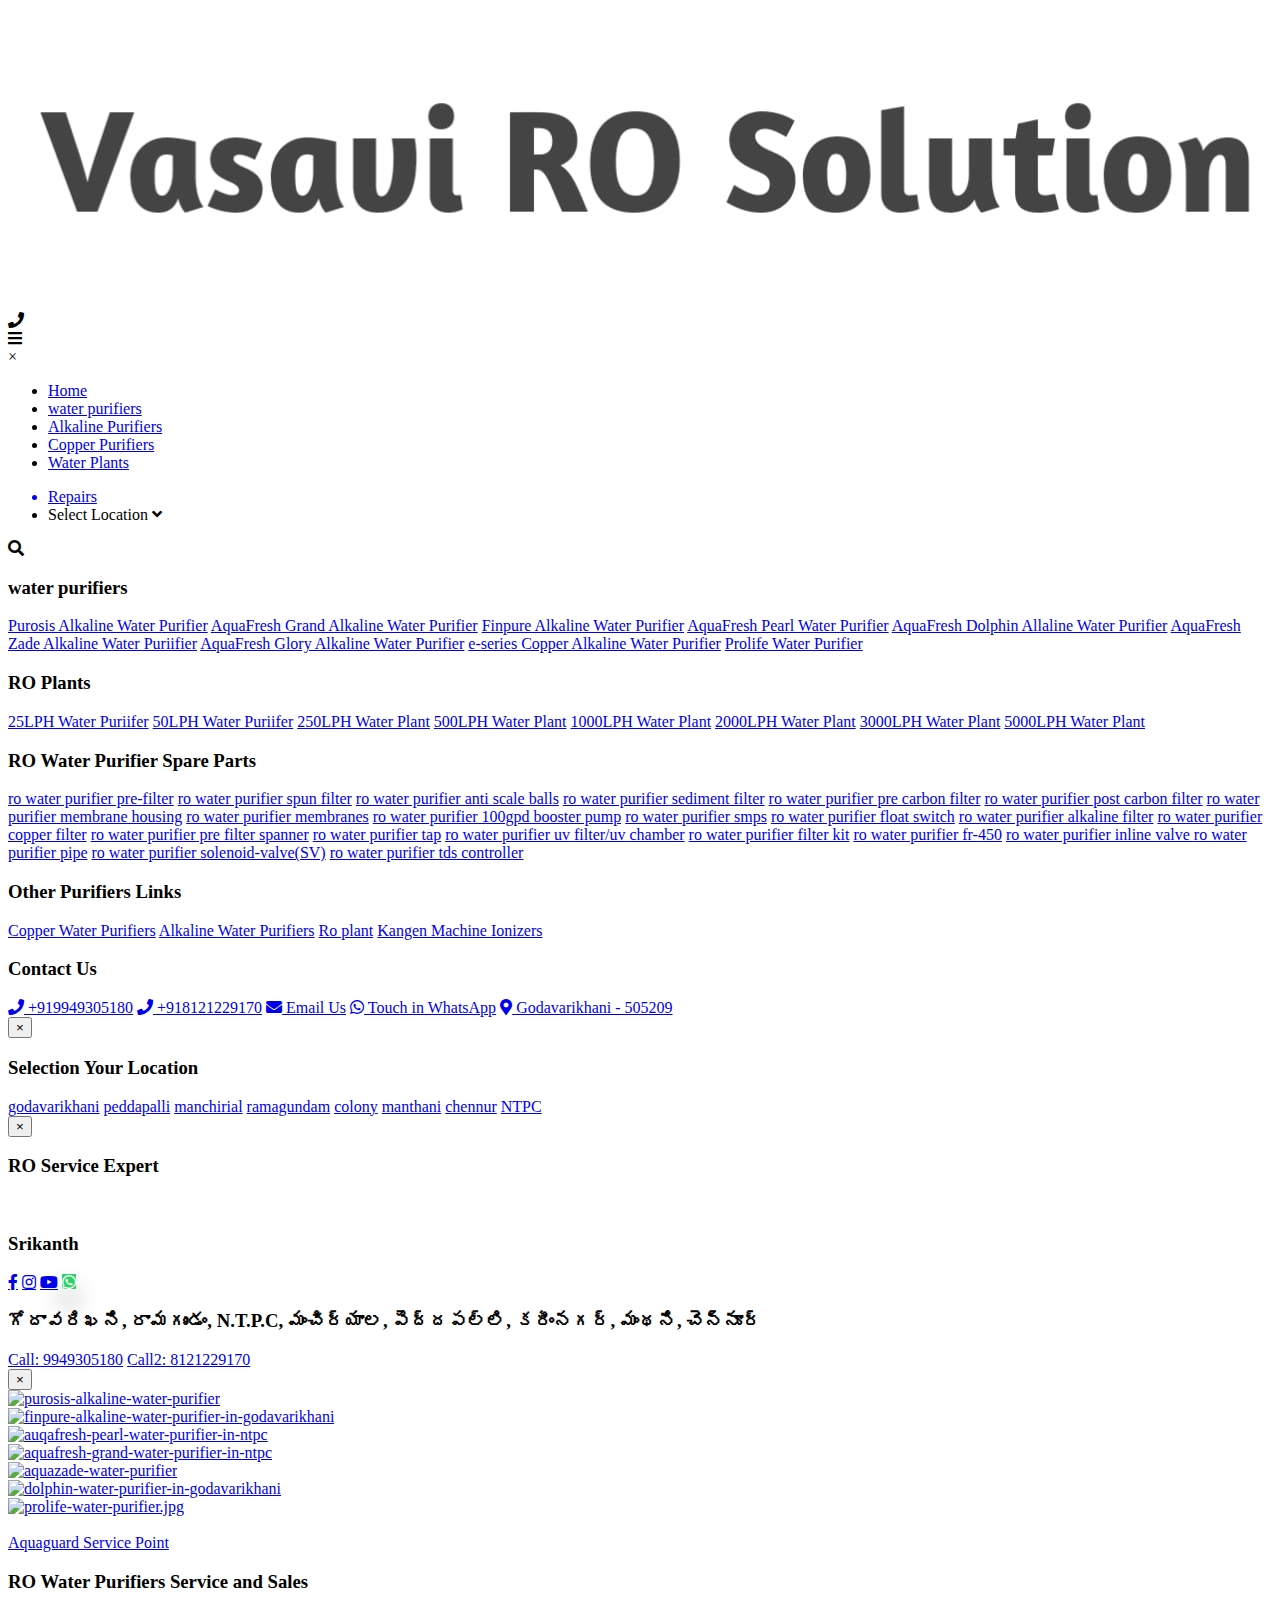
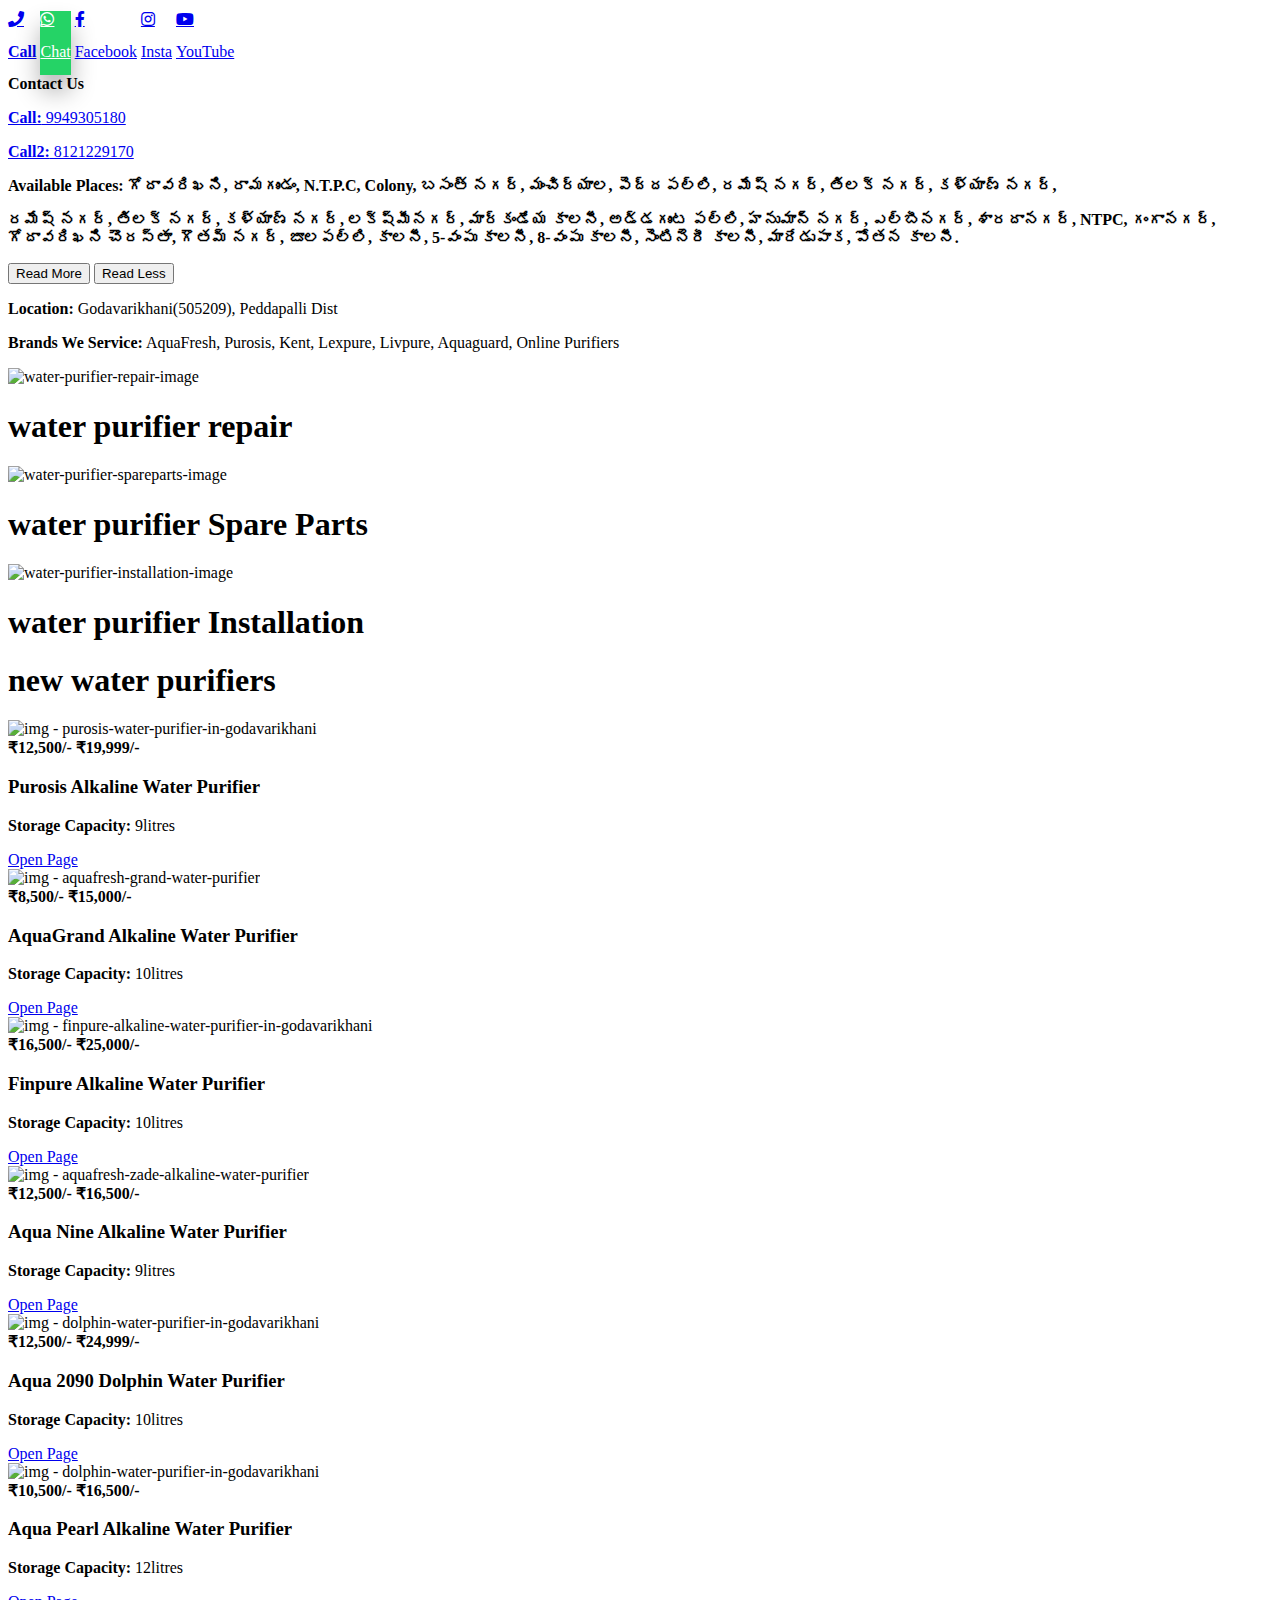
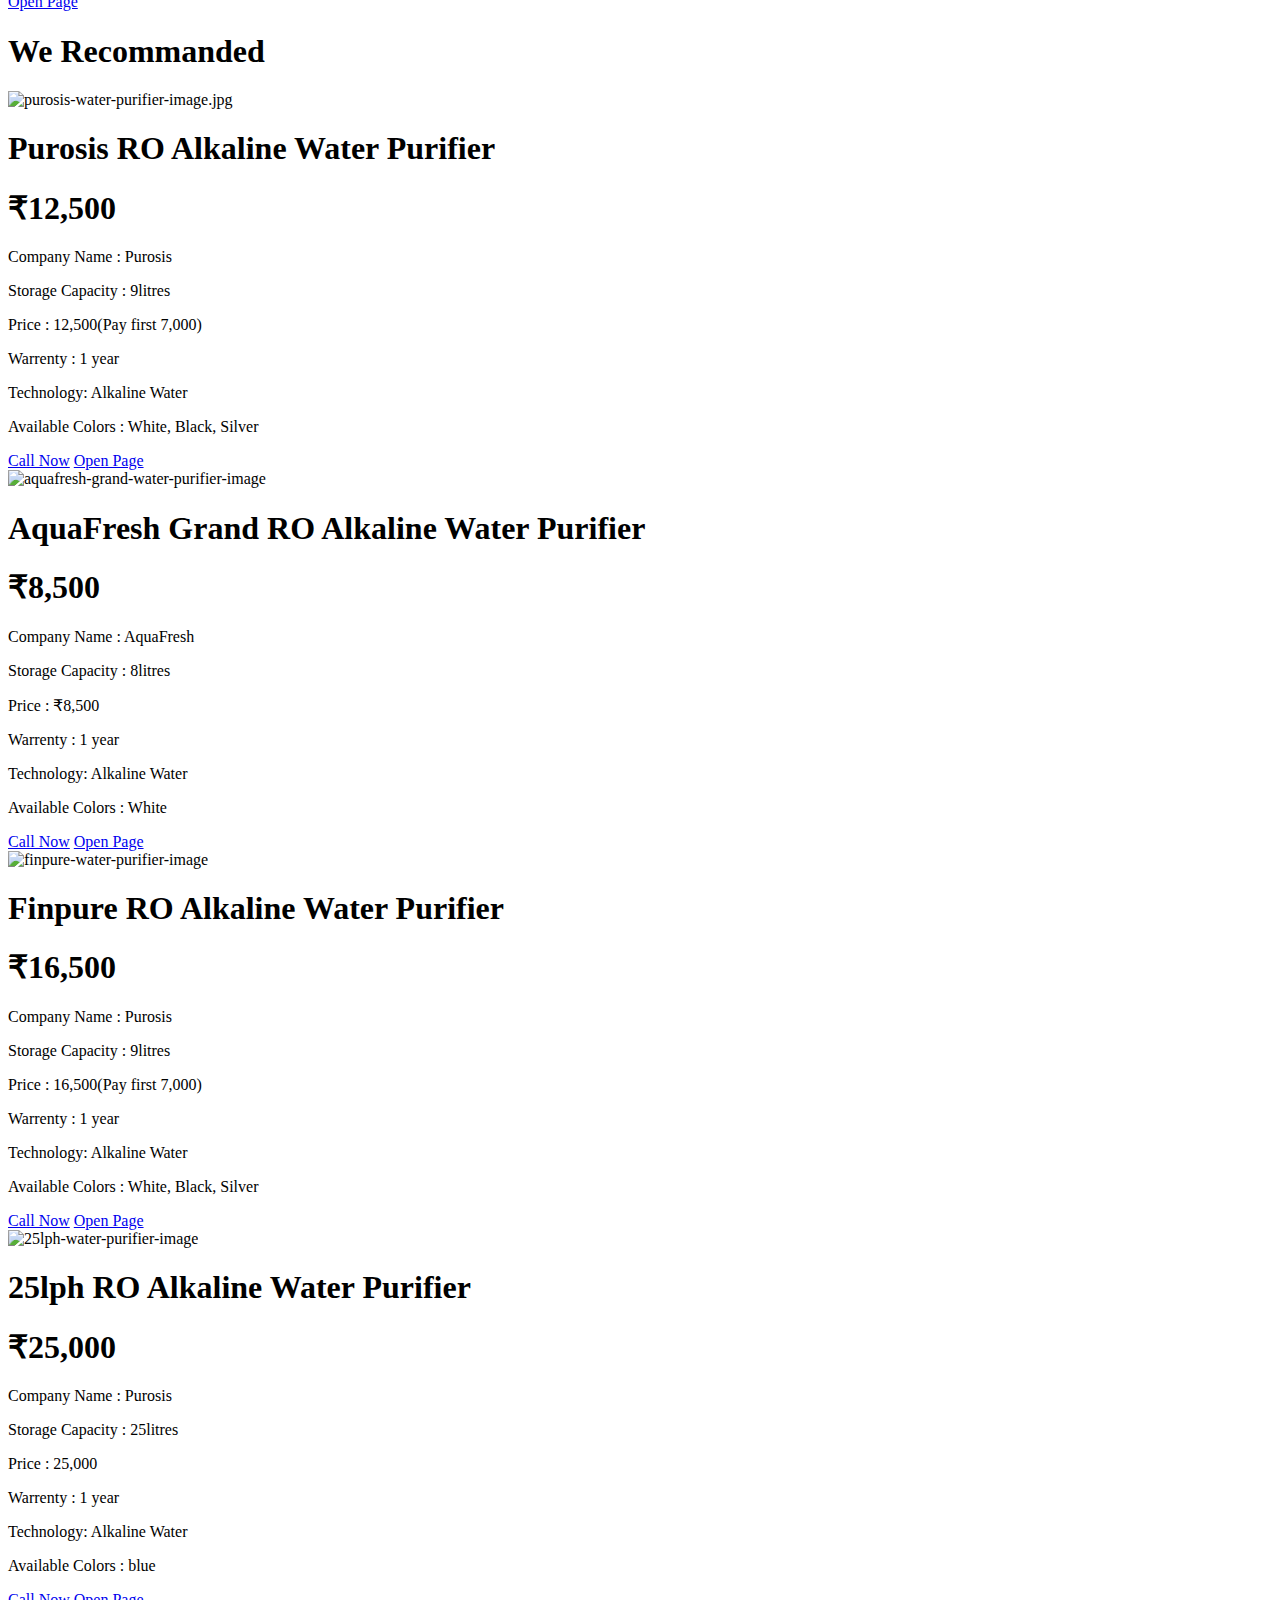
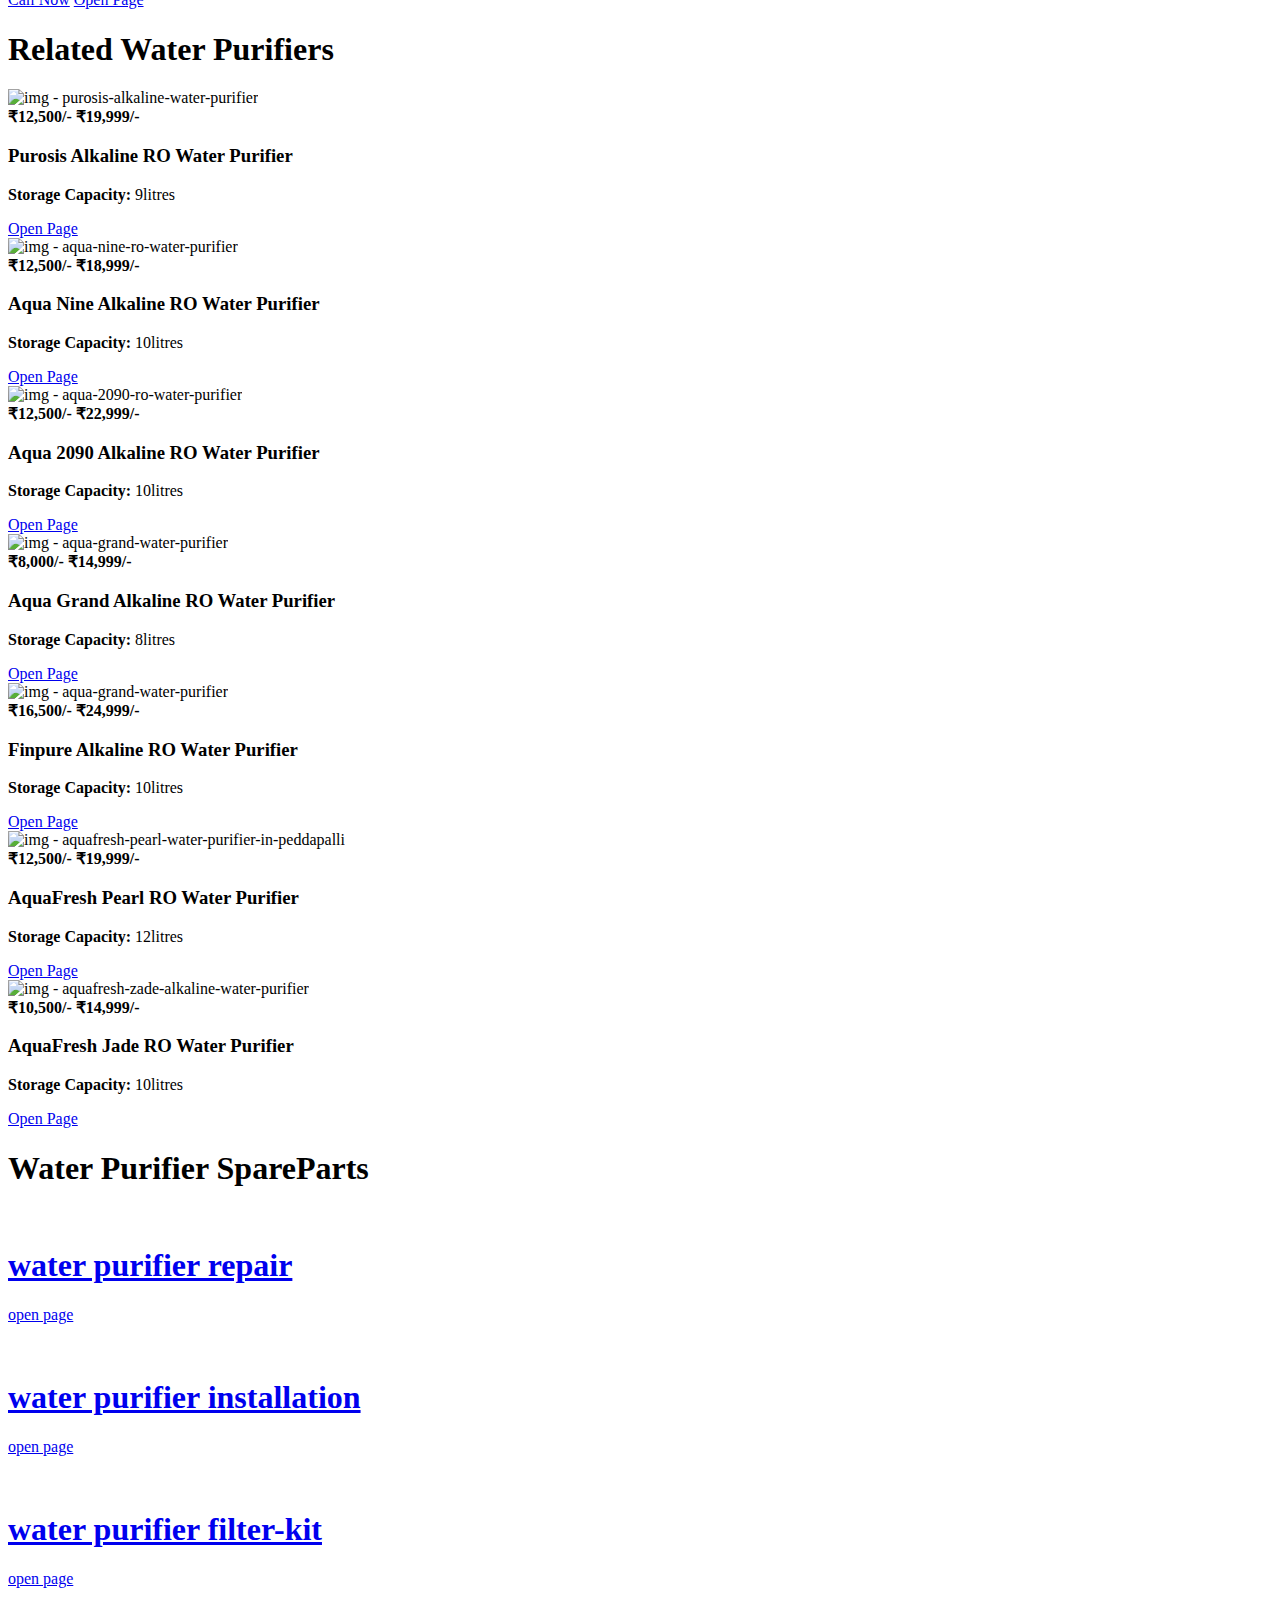
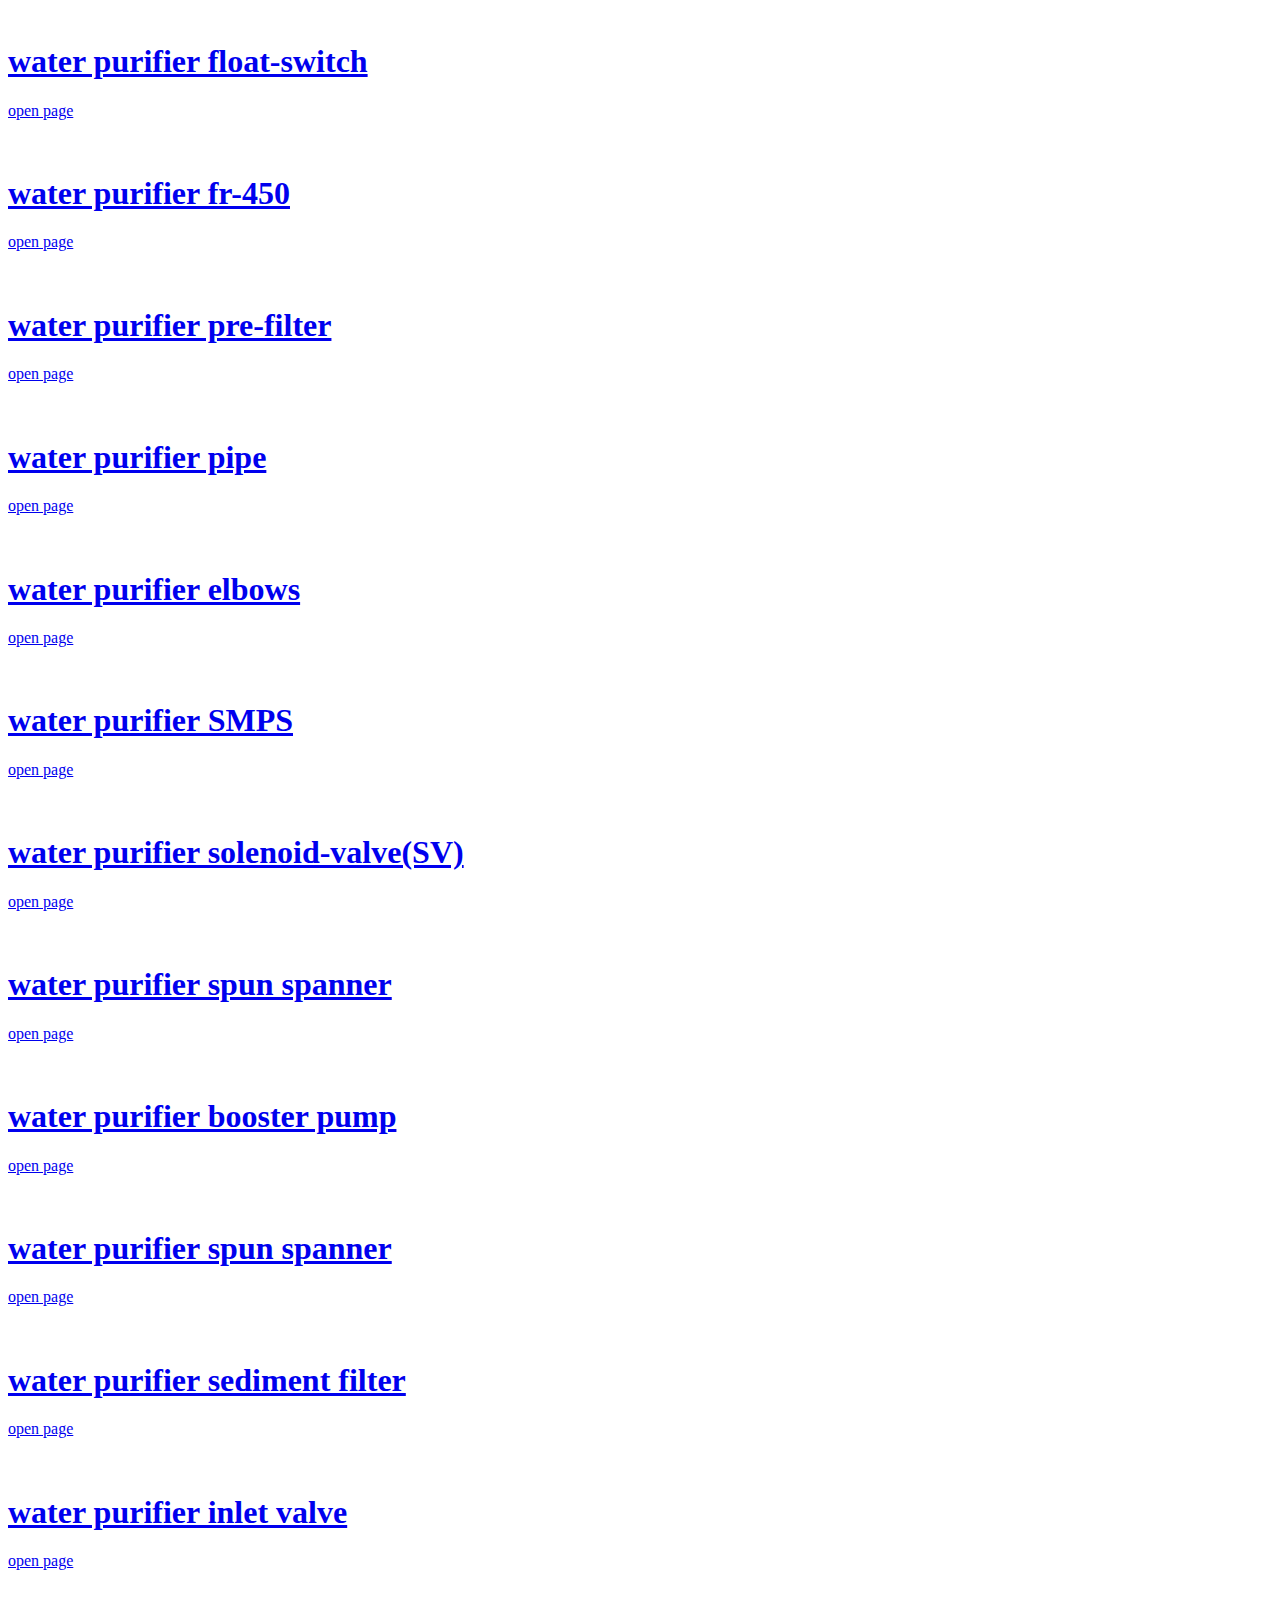
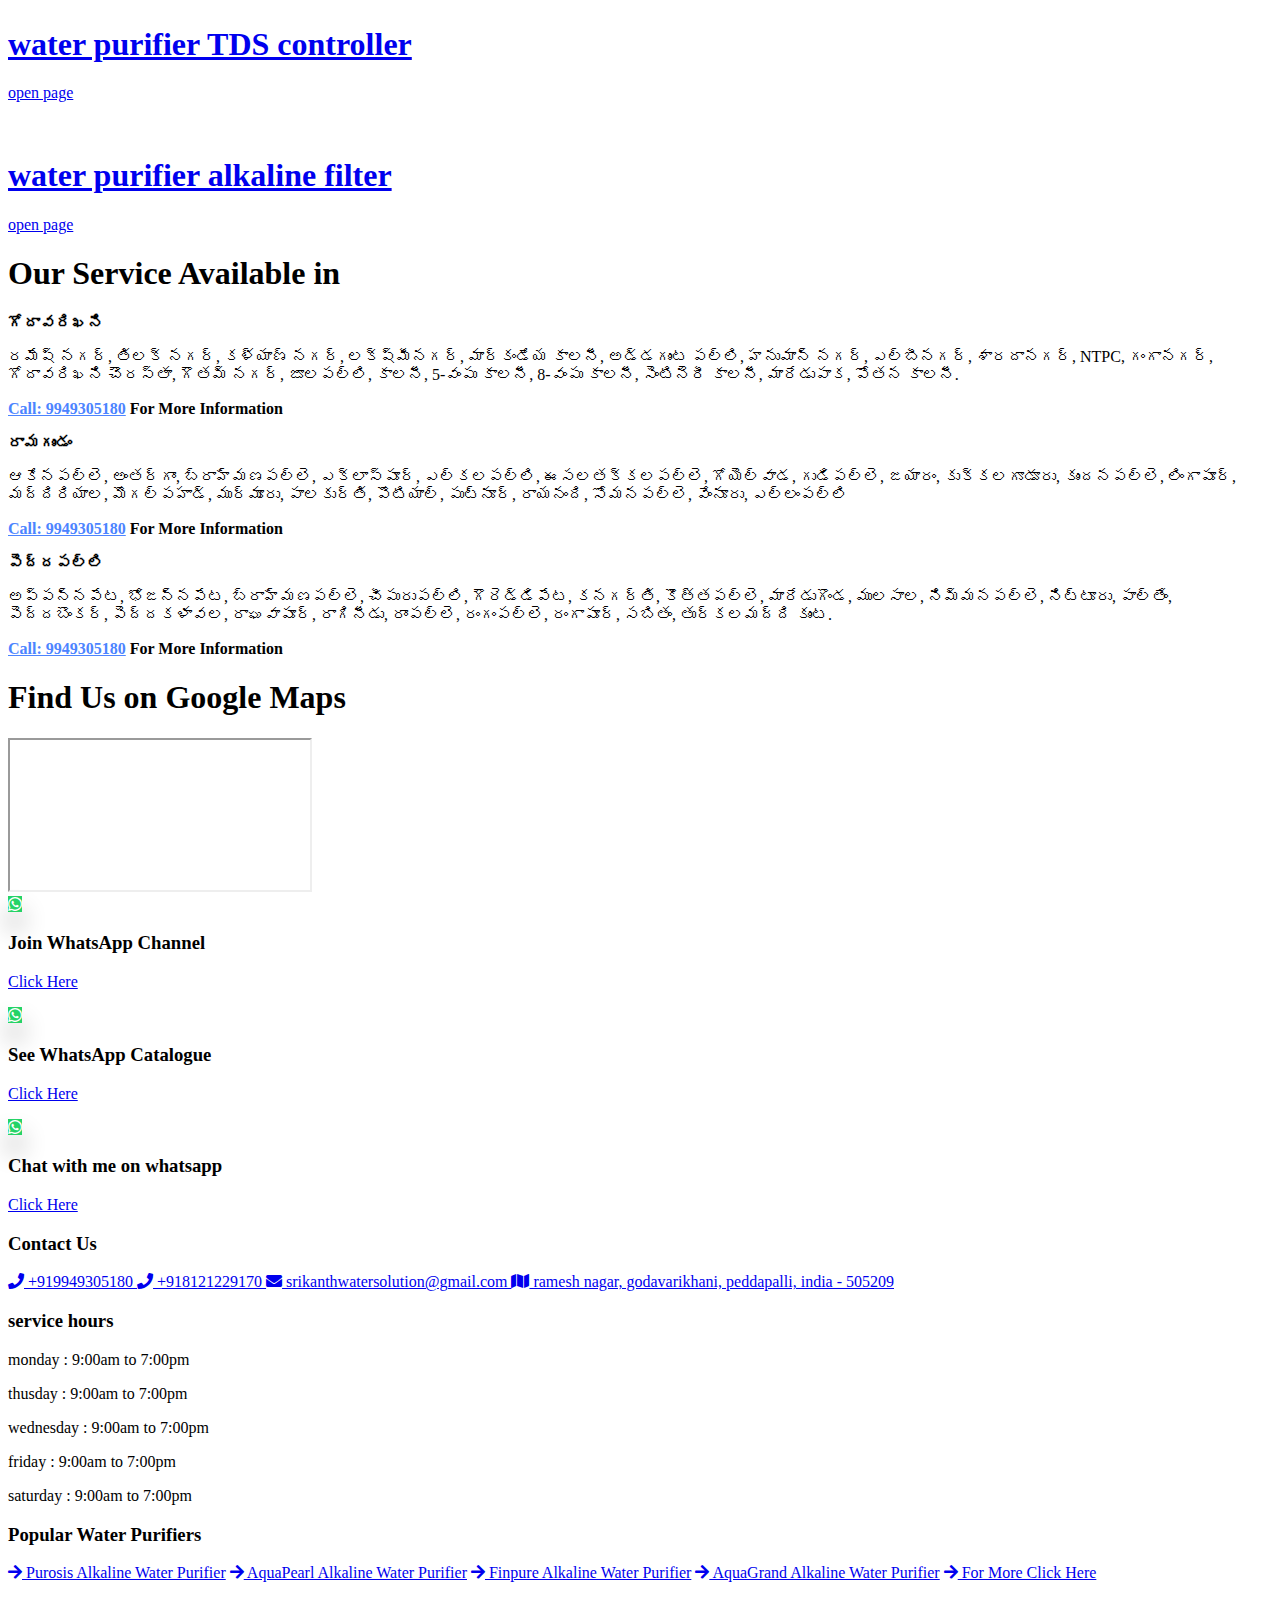
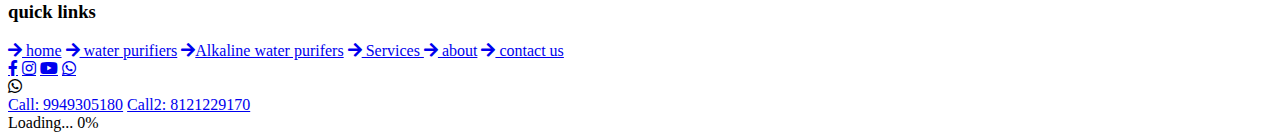
==== index.html @ 0ab2801c "Add files via upload" ====
<!DOCTYPE html>
<html lang="en">

<head>

    <meta charset="UTF-8">
    <meta http-equiv="X-UA-Compatible" content="IE=edge">
    <meta name="viewport" content="width=device-width, initial-scale=1.0">

    <meta name="author" content="Kodam Srikanth">

    <meta name="keywords" content="RO Water Purifiers Service and Sales, RO Water Purifiers Service and Sales in Godavarikhani, Srikanth Water Solution, water purifier sales in Godavarikhani (505209), Godavarikhani (505208), Peddapalli (505172), 
    Colony (405206), and Manchirial (504208) water purifier services, RO water purifiers, Alkaline water purifiers, Copper water purifiers, water purification solutions, purosis ro water purifier, 
    purosis ro water purifier in godavarikhani, water purifier installation, godavarikhani ro water purifiers" />

    <meta name="description"
        content="Srikanth Water Solution offers RO Water Purifiers Service and Sales in Godavarikhani (505209), Godavarikhani (505208), Peddapalli (505172), 
    Colony (405206), and Manchirial (504208). Ensure pure, safe, and healthy water with our high-quality water purifiers." />

    <meta property="og:site_name" content="Srikanth Water Solution">

    <meta property="og:url" content="https://www.srikanthwatersolution.com/">

    <meta property="og:type" content="website/product">

    <meta property="og:title" content="RO Water Purifiers Service and Sales by Srikanth Water Solution">

    <meta property="og:description" content="Srikanth Water Solution offers Aquafresh dolphin water purifier sales and services in Godavarikhani (505209), Godavarikhani (505208), Peddapalli (505172), 
    Colony (405206), and Manchirial (504208). Ensure pure, safe, and healthy water with our high-quality water purifiers.">

    <meta property="og:image" content="https://www.srikanthwatersolution.com/srikanth-water-solution-logo.jpg">

    <link rel="icon" type="image/png" href="srikanth-water-solution-favicon-logo.jpg" />

    <link rel="canonical" href="https://www.srikanthwatersolution.com/" />

    <title>RO Water Purifiers Service and Sales - Srikanth Water Solution</title>

    <link rel="stylesheet" href="css/swiper-bundle.min.css" />
    <!-- font awesome cdn link -->
    <link rel="stylesheet" href="https://cdnjs.cloudflare.com/ajax/libs/font-awesome/5.15.3/css/all.min.css">
    <!-- custom css file link -->
    <link rel="stylesheet" href="css/stylesws.css" type="text/css" />

</head>


<body>

    <!-- header section starts  -->

    <header class="header">

        <nav class="navbar nav-1">
            <section class="flex">
                <a href="index.html" class="logo"><img src="logo.jpg" alt="srikanth-water-solution-logo"></a>
                <div class="icons">
                    <div class="fas fa-phone" id="openContactPopupButton"></div>
                </div>
            </section>
        </nav>

        <nav class="navbar nav-2">
            <section class="flex">
                <div id="menu-btn" class="fas fa-bars"></div>
                <div class="menu">
                    <span id="menu-close-btn" onclick="toggleMenu()">&times;</span>
                    <ul>
                        <li><a href="index.html">Home</a></li>
                        <li><a href="ro-water-purifiers.html" target="_blank">water purifiers</a></li>
                        <li><a href="alkaline-water-purifiers.html" target="_blank">Alkaline Purifiers</a></li>
                        <li><a href="copper-water-purifiers.html" target="_blank">Copper Purifiers</a></li>
                        <li><a href="ro-plants.html" target="_blank">Water Plants</a></li>
                    </ul>
                </div>

                </div>
                <ul>
                    <a href="ro-water-purifier-service.html" target="_blank">
                        <li>
                            <div class="location-container">
                                <span class="location-text"> Repairs </span>
                            </div>
                        </li>
                    </a>

                    <li><a id="OpenLocationPopup"> Select Location <i class="fas fa-angle-down"></i></a></li>

                </ul>
                <div class="search-btn" id="cart-btn">
                    <i class="fas fa-search"></i>
                </div>
            </section>
        </nav>
    </header>

    <!-- header section ends -->

    <!-- search-btn-container section starts here -->

    <section class="search-btn-container">

        <div class="products-container">

            <div class="box-container">

                <div class="box">
                    <h3 class="title">water purifiers</h3>
                    <div class="flex">
                        <a href="ro-water-purifiers-pages/purosis-ro-water-purifier.html" target="_blank">Purosis
                            Alkaline Water Purifier</a>
                        <a href="ro-water-purifiers-pages/aquafresh-grand-ro-water-purifier.html"
                            target="_blank">AquaFresh Grand Alkaline Water Purifier</a>
                        <a href="ro-water-purifiers-pages/finpure-ro-water-purifier.html" target="_blank">Finpure
                            Alkaline Water Purifier</a>
                        <a href="ro-water-purifiers-pages/aquafresh-pearl-ro-water-purifier.html"
                            target="_blank">AquaFresh Pearl Water Purifier</a>
                        <a href="ro-water-purifiers-pages/aquafresh-dolphin-ro-water-purifier.html"
                            target="_blank">AquaFresh Dolphin Allaline Water Purifier</a>
                        <a href="ro-water-purifiers-pages/aquafresh-zade-ro-water-purifier.html"
                            target="_blank">AquaFresh Zade Alkaline Water Puriifier</a>
                        <a href="ro-water-purifiers-pages/aquafresh-glory-ro-water-purifier.html"
                            target="_blank">AquaFresh Glory Alkaline Water Purifier</a>
                        <a href="ro-water-purifiers-pages/eseries-ro-water-purifier.html" target="_blank">e-series
                            Copper Alkaline Water Purifier</a>
                        <a href="ro-water-purifiers-pages/prolife-ro-water-purifier.html" target="_blank">Prolife Water
                            Purifier </a>
                    </div>
                </div>

                <div class="box">
                    <h3 class="title">RO Plants</h3>
                    <div class="flex">
                        <a href="ro-plants-pages/25lph-ro-water-purifier.html" target="_blank">25LPH Water Puriifer</a>
                        <a href="ro-plants-pages/50lph-ro-water-purifier.html" target="_blank">50LPH Water Puriifer</a>
                        <a href="ro-plants-pages/250lph-ro-plant.html" target="_blank">250LPH Water Plant</a>
                        <a href="ro-plants-pages/500lph-ro-plant.html" target="_blank">500LPH Water Plant</a>
                        <a href="ro-plants-pages/1000lph-ro-plant.html" target="_blank">1000LPH Water Plant</a>
                        <a href="ro-plants-pages/2000lph-ro-plant.html" target="_blank">2000LPH Water Plant</a>
                        <a href="ro-plants-pages/3000lph-ro-plant.html" target="_blank">3000LPH Water Plant</a>
                        <a href="ro-plants-pages/5000lph-ro-plant.html" target="_blank">5000LPH Water Plant</a>
                    </div>
                </div>

                <div class="box">
                    <h3 class="title">RO Water Purifier Spare Parts</h3>
                    <div class="flex">

                        <a href="rospareparts-pages/ro-water-purifier-pre-filter.html" target="_blank">ro water purifier
                            pre-filter</a>
                        <a href="rospareparts-pages/ro-water-purifier-spun-filter.html" target="_blank">ro water
                            purifier spun filter</a>
                        <a href="rospareparts-pages/ro-water-purifier-anti-scale-balls.html" target="_blank">ro water
                            purifier anti scale balls</a>
                        <a href="rospareparts-pages/ro-water-purifier-sediment-filter.html" target="_blank">ro water
                            purifier sediment filter</a>
                        <a href="rospareparts-pages/ro-water-purifier-pre-carbon-filter.html" target="_blank">ro water
                            purifier pre carbon filter</a>
                        <a href="rospareparts-pages/ro-water-purifier-post-carbon-filter.html" target="_blank">ro water
                            purifier post carbon filter</a>

                        <a href="rospareparts-pages/ro-water-purifier-membrane-housing.html" target="_blank">ro water
                            purifier membrane housing</a>
                        <a href="rospareparts-pages/ro-water-purifier-membranes.html" target="_blank">ro water purifier
                            membranes</a>
                        <a href="rospareparts-pages/ro-water-purifier-100gpd-booster-pump.html" target="_blank">ro water
                            purifier 100gpd booster pump</a>
                        <a href="rospareparts-pages/ro-water-purifier-smps.html" target="_blank">ro water purifier
                            smps</a>
                        <a href="rospareparts-pages/ro-water-purifier-float-switch.html" target="_blank">ro water
                            purifier float switch</a>
                        <a href="rospareparts-pages/ro-water-purifier-alkaline-filter.html" target="_blank">ro water
                            purifier alkaline filter</a>

                        <a href="rospareparts-pages/ro-water-purifier-copper-filter.html" target="_blank">ro water
                            purifier copper filter</a>
                        <a href="rospareparts-pages/ro-water-purifier-pre-filter-spanner.html" target="_blank">ro water
                            purifier pre filter spanner</a>
                        <a href="rospareparts-pages/ro-water-purifier-tap.html" target="_blank">ro water purifier
                            tap</a>
                        <a href="rospareparts-pages/ro-water-purifier-uv-filter.html" target="_blank">ro water purifier
                            uv filter/uv chamber</a>
                        <a href="rospareparts-pages/ro-water-purifier-filter-kit.html" target="_blank">ro water purifier
                            filter kit</a>
                        <a href="rospareparts-pages/ro-water-purifier-fr-450.html" target="_blank">ro water purifier
                            fr-450</a>

                        <a href="rospareparts-pages/ro-water-purifier-inline-valve.html" target="_blank">ro water
                            purifier inline valve </a>
                        <a href="rospareparts-pages/ro-water-purifier-pipe.html" target="_blank">ro water purifier
                            pipe</a>
                        <a href="rospareparts-pages/ro-water-purifier-solenoid-valve(SV).html" target="_blank">ro water
                            purifier solenoid-valve(SV)</a>
                        <a href="rospareparts-pages/ro-water-purifier-tds-controller.html" target="_blank">ro water
                            purifier tds controller</a>

                    </div>
                </div>

                <div class="box">
                    <h3 class="title">Other Purifiers Links</h3>
                    <div class="flex">
                        <a href="copper-water-purifiers.html" target="_blank">Copper Water Purifiers</a>
                        <a href="alkaline-water-purifiers.html" target="_blank">Alkaline Water Purifiers</a>
                        <a href="ro-plants.html" target="_blank">Ro plant</a>
                        <a href="kangen-machine-inoziers.html" target="_blank">Kangen Machine Ionizers</a>
                    </div>
                </div>

            </div>

        </div>
    </section>

    <!-- search-btn-container section starts here -->

    <!-- contact-popup section starts -->
    <section class="contact-popup" id="contactPopup">
        <div class="popup-box-container">
            <div class="popup-box">
                <div class="popup-content">
                    <div class="popup-header">
                        <h3>Contact Us</h3>
                    </div>
                    <a href="tel:+919949305180" class="contact-popup-btn"><i class="fas fa-phone"></i> +919949305180</a>
                    <a href="tel:+918121229170" class="contact-popup-btn"><i class="fas fa-phone"></i> +918121229170</a>
                    <a href="mailto:srikanthwatersolution@gmail.com" class="contact-popup-btn"><i
                            class="fas fa-envelope"></i> Email Us</a>
                    <a href="https://wa.me/9949305180?text= I need more information on ro water purifiers and sales"
                        class="contact-popup-btn" target="_blank"><i class="fab fa-whatsapp"></i> Touch in WhatsApp</a>
                    <a href="https://maps.app.goo.gl/6r3pbGeqjccLcT758" class="contact-popup-btn" target="_blank"><i
                            class="fas fa-map-marker-alt"></i> Godavarikhani - 505209</a>
                </div>
            </div>
        </div>
        <button class="close-popup-btn">&times;</button>
    </section>
    <!-- contact-popup section ends -->

    <!-- social-popup section starts   -->

    <section class="location-popup" id="popup">
        <div class="box-container">
            <div class="box">
                <div class="content">
                    <div class="location">
                        <h3>Selection Your Location</h3>
                    </div>
                    <div class="box-container-2">
                        <div class="box-2">
                            <div class="flex" id="optionsContainer">
                                <a href="godavarikhani/ro-water-purifier-service-and-sales-godavarikhani.html"
                                    target="_blank"><span>godavarikhani</span></a>
                                <a href="peddapalli/ro-water-purifier-service-and-sales-peddapalli.html"
                                    target="_blank"><span>peddapalli</span></a>
                                <a href="manchirial/ro-water-purifier-service-and-sales-manchirial.html"
                                    target="_blank"><span>manchirial</span></a>
                                <a href="ramagundam/ro-water-purifier-service-and-sales-ramagundam.html"
                                    target="_blank"><span>ramagundam</span></a>
                                <a href="colony/ro-water-purifier-service-and-sales-colony.html"
                                    target="_blank"><span>colony</span></a>
                                <a href="manthani/ro-water-purifier-service-and-sales-manthani.html"
                                    target="_blank"><span>manthani</span></a>
                                <a href="chennur/ro-water-purifier-service-and-sales-chennur.html"
                                    target="_blank"><span>chennur</span></a>
                                <a href="ntpc/ro-water-purifier-service-and-sales-ntpc.html"
                                    target="_blank"><span>NTPC</span></a>
                            </div>
                        </div>
                    </div>
                </div>
            </div>
        </div>
        <button class="social-close-btn">&times;</button>
    </section>

    <!-- social-popup section ends -->

    <!-- ro-service-popup section starts here -->

    <section class="ro-service-popup" id="ro-service-popup">
        <div class="popup-container">
            <div class="popup-box">
                <h3 class="popup-title">RO Service Expert</h3>
                <div class="popup-about">
                    <img src="images/pic-1.png" alt="">
                    <h3>Srikanth</h3>
                    <div class="popup-social">
                        <a href="https://www.facebook.com/srikanthwatersolution/" target="_blank"
                            class="fab fa-facebook-f"></a>
                        <a href="https://www.instagram.com/srikanth_water_solution/" target="_blank"
                            class="fab fa-instagram"></a>
                        <a href="https://youtube.com/@srikanthwatersolution/" target="_blank"
                            class="fab fa-youtube"></a>

                        <a href="https://wa.me/9949305180?text= I need more information on ro water purifiers and sales"
                            target="_blank" class="fab fa-whatsapp"
                            style="background-color: #25D366; border: none; color: #fff; box-shadow: 0 1rem 1.5rem rgba(0,0,0,.3);"></a>
                    </div>
                </div>

                <div class="popup-content">
                    <div class="popup-location">
                        <h3>గోదావరిఖని, రామగుండం, N.T.P.C, మంచిర్యాల, పెద్దపల్లి, కరీంనగర్, మంథని, చెన్నూర్ </h3>
                    </div>
                    <div class="popup-call-buttons">
                        <a href="tel:+919949305180" class="popup-call-to-action-btn">Call: 9949305180</a>
                        <a href="tel:+918121229170" class="popup-call-to-action-btn">Call2: 8121229170</a>
                    </div>
                </div>
            </div>
        </div>
        <button class="popup-close-btn">&times;</button>
    </section>

    <!-- ro-service-popup section ends here -->

    <!-- nheader-water-purifiers section starts -->

    <section class="header-water-purifiers">

        <div class="swiper header-water-purifiers-slider">

            <div class="swiper-wrapper">

                <div class="swiper-slide slide">
                    <a href="ro-water-purifiers-pages/purosis-ro-water-purifier.html" target="_blank">
                        <div class="image">
                            <img src="waterpurifier-images/purosis-alkaline-water-purifier.jpg"
                                alt="purosis-alkaline-water-purifier">
                        </div>
                    </a>
                </div>

                <div class="swiper-slide slide">
                    <a href="ro-water-purifiers-pages/aquafresh-pearl-ro-water-purifier.html" target="_blank">
                        <div class="image">
                            <img src="waterpurifier-images/aquafresh-ro-water-purifier.jpg"
                                alt="finpure-alkaline-water-purifier-in-godavarikhani">
                        </div>
                    </a>
                </div>

                <div class="swiper-slide slide">
                    <a href="ro-water-purifiers-pages/aqua-2090-ro-water-purifier.html" target="_blank">
                        <div class="image">
                            <img src="waterpurifier-images/aqua-2090-ro-water-purifier.jpg"
                                alt="auqafresh-pearl-water-purifier-in-ntpc">
                        </div>
                    </a>
                </div>

                <div class="swiper-slide slide">
                    <a href="ro-water-purifiers-pages/aquafresh-grand-ro-water-purifier.html" target="_blank">
                        <div class="image">
                            <img src="waterpurifier-images/aqua-grand-water-purifier.webp"
                                alt="aquafresh-grand-water-purifier-in-ntpc">
                        </div>
                    </a>
                </div>

                <div class="swiper-slide slide">
                    <a href="ro-water-purifiers-pages/finpure-ro-water-purifier.html" target="_blank">
                        <div class="image">
                            <img src="waterpurifier-images/finpure-ro-water-purifier.jpg" alt="aquazade-water-purifier">
                        </div>
                    </a>
                </div>

                <div class="swiper-slide slide">
                    <a href="ro-water-purifiers-pages/aquafresh-grand-ro-water-purifier.html" target="_blank">
                        <div class="image">
                            <img src="waterpurifier-images/aquafresh-ro-water-purifier.jpg"
                                alt="dolphin-water-purifier-in-godavarikhani">
                        </div>
                    </a>
                </div>

                <div class="swiper-slide slide">
                    <a href="ro-water-purifiers-pages/aquafresh-zade-ro-water-purifier.html" target="_blank">
                        <div class="image">
                            <img src="waterpurifier-images/aqua-jade-water-purifier.jpg"
                                alt="prolife-water-purifier.jpg">
                        </div>
                    </a>
                </div>

                <div class="swiper-slide slide">
                    <a href="ro-plants-pages/25lph-ro-water-purifier.html" target="_blank">
                        <div class="image">
                            <img src="waterpurifier-images/25lph-water-purifier-in-godavarikhani.jpg" alt="">
                        </div>
                    </a>
                </div>

            </div>


        </div>

    </section>

    <!-- header-water-purifiers section ends -->

        <!-- more-purifier btn section starts  -->

        <section class="more-purifier-btn">

            <a href="ro-water-purifiers.html" class="btn" target="_blank">Aquaguard Service Point</a>
    
        </section>
        <!--  more-purifier btnsection ends -->

    <!--water-purifier-section section starts  -->

    <section class="water-purifier-section">

        <!-- <div class="water-purifier-image">
        <img src="waterpurifier-images/purosis-water-purifier-image.jpg" alt="img - purosis-water-purifier-image">
    </div> -->

        <div class="contact-information">
            <h3 class="water-purifier-name">RO Water Purifiers Service and Sales </h3>
            <div class="social-media-buttons">
                <a href="tel:+919949305180" class="fas fa-phone">
                    <p>Call</p>
                </a>

                <a href="https://wa.me/9949305180?text= I need more information on ro water purifiers and sales"
                    target="_blank" class="fab fa-whatsapp"
                    style="background-color: #25D366; border: none; color: #fff; box-shadow: 0 1rem 1.5rem rgba(0,0,0,.3);">
                    <p>Chat</p>
                </a>

                <a href="https://www.facebook.com/srikanthwatersolution/" class="fab fa-facebook-f" target="_blank">
                    <p>Facebook</p>
                </a>
                <a href="https://www.instagram.com/srikanth_water_solution/" class="fab fa-instagram" target="_blank">
                    <p>Insta</p>
                </a>

                <a href="https://youtube.com/@srikanthwatersolution/" class="fab fa-youtube" target="_blank">
                    <p>YouTube</p>
                </a>
            </div>


            <div class="location-details">

                <!-- <div class="price-info">
                <strong class="price"> ₹12,500/- <span>₹15,000/-</span> </strong>
            </div> -->

                <div class="contact-us">
                    <strong class="price">Contact Us</strong>
                </div>

                <div class="buttons">
                    <a href="tel:+919949305180">
                        <p><b>Call:</b> 9949305180</p>
                    </a>
                    <a href="tel:+918121229170">
                        <p><b>Call2:</b> 8121229170</p>
                    </a>
                </div>

                <p><b>Available Places:</b> <span class="available-places"> <b>గోదావరిఖని, రామగుండం, N.T.P.C, Colony,
                            బసంత్ నగర్, మంచిర్యాల, పెద్దపల్లి, రమేష్ నగర్, తిలక్ నగర్, కళ్యాణ్ నగర్,</b> </span></p>
                <div class="more-content">
                    <p style="font-weight: 900;">రమేష్ నగర్, తిలక్ నగర్, కళ్యాణ్ నగర్, లక్ష్మీనగర్, మార్కండేయ కాలనీ,
                        అడ్డగుంట పల్లి,
                        హనుమాన్ నగర్, ఎల్బీనగర్, శారదానగర్, NTPC, గంగానగర్, గోదావరిఖని చౌరస్తా,
                        గౌతమ్ నగర్, జూలపల్లి, కాలనీ, 5-వంపు కాలనీ, 8-వంపు కాలనీ, సెంటినెరీ కాలనీ, మారేడుపాక, పోతన కాలనీ.
                    </p>
                </div>

                <button class="read-more-btn">Read More</button>
                <button class="read-less-btn">Read Less</button>
                </p>

                <p><b>Location:</b> Godavarikhani(505209), Peddapalli Dist</p>
                <p class="brands-we-service"><b>Brands We Service:</b> AquaFresh, Purosis, Kent, Lexpure, Livpure,
                    Aquaguard, Online Purifiers </p>



            </div>
        </div>
    </section>

    <!--water-purifier-section section ends -->

    <!-- category section ends  -->
    <section class="category">

        <div class="box-container">

            <div class="box">
                <img src="rospareparts-images/water-purifier-repair-image.png" alt="water-purifier-repair-image">
                <h1>water purifier repair</h1>
                <!-- <p>open profile</p> -->
            </div>

            <div class="box">
                <img src="rospareparts-images/water-purifier-spareparts-image.png"
                    alt="water-purifier-spareparts-image">
                <h1>water purifier Spare Parts</h1>
                <!-- <p>open profile</p> -->
            </div>
            
            <div class="box">
                <img src="rospareparts-images/water-purifier-installation-image.png"
                    alt="water-purifier-installation-image">
                <h1>water purifier Installation</h1>
                <!-- <p>open profile</p> -->
            </div>
                
        </div>

    </section>
    <!-- category section ends -->


    <!-- products section starts  -->

    <section class="ro-water-purifiers">

        <h1 class="ro-water-purifiers-heading"> <span> new water purifiers</span> </h1>

        <div class="box-container">

            <div class="box">
                <div class="image">
                    <img src="waterpurifier-images/purosis-water-purifier-in-godavarikhani.jpg"
                        alt="img - purosis-water-purifier-in-godavarikhani">
                    <!-- <video src="images/unboxing.mp4" loop muted autoplay alt="img check your internet"></video> -->
                </div>

                <div class="info">
                    <div class="subInfo">
                        <strong class="price"> ₹12,500/- <span>₹19,999/-</span> </strong>
                    </div>
                    <h3>Purosis Alkaline Water Purifier</h3>
                    <p><b> Storage Capacity:</b> 9litres</p>
                </div>

                <div class="btn-box">
                    <a href="ro-water-purifiers-pages/purosis-ro-water-purifier.html" class="ro-water-purifiers-btn"
                        target="_blank">Open Page</a>
                </div>

            </div>



            <div class="box">
                <div class="image">
                    <img src="waterpurifier-images/aqua-grand-water-purifier.webp"
                        alt="img - aquafresh-grand-water-purifier">
                </div>

                <div class="info">
                    <div class="subInfo">
                        <strong class="price"> ₹8,500/- <span>₹15,000/-</span> </strong>
                    </div>
                    <h3>AquaGrand Alkaline Water Purifier</h3>
                    <p><b> Storage Capacity:</b> 10litres</p>
                </div>

                <div class="btn-box">
                    <a href="ro-water-purifiers-pages/aquafresh-grand-ro-water-purifier.html"
                        class="ro-water-purifiers-btn" target="_blank">Open Page</a>
                </div>

            </div>


            <div class="box">
                <div class="image">
                    <img src="waterpurifier-images/finpure-ro-water-purifier.jpg"
                        alt="img - finpure-alkaline-water-purifier-in-godavarikhani">
                </div>

                <div class="info">
                    <div class="subInfo">
                        <strong class="price"> ₹16,500/- <span>₹25,000/-</span> </strong>
                    </div>
                    <h3>Finpure Alkaline Water Purifier</h3>
                    <p><b> Storage Capacity:</b> 10litres</p>
                </div>

                <div class="btn-box">
                    <a href="ro-water-purifiers-pages/finpure-ro-water-purifier.html" class="ro-water-purifiers-btn"
                        target="_blank">Open Page</a>
                </div>

            </div>


            <div class="box">
                <div class="image">
                    <img src="waterpurifier-images/aqua-nine-ro-water-purifier.jpg"
                        alt="img - aquafresh-zade-alkaline-water-purifier">
                </div>

                <div class="info">
                    <div class="subInfo">
                        <strong class="price"> ₹12,500/- <span>₹16,500/-</span> </strong>
                    </div>
                    <h3>Aqua Nine Alkaline Water Purifier</h3>
                    <p><b> Storage Capacity:</b> 9litres</p>
                </div>

                <div class="btn-box">
                    <a href="ro-water-purifiers-pages/aqua-nine-ro-water-purifier.html" class="ro-water-purifiers-btn"
                        target="_blank">Open Page</a>
                </div>

            </div>

            <div class="box">
                <div class="image">
                    <img src="waterpurifier-images/aqua-2090-ro-water-purifier.jpg"
                        alt="img - dolphin-water-purifier-in-godavarikhani">
                </div>

                <div class="info">
                    <div class="subInfo">
                        <strong class="price"> ₹12,500/- <span>₹24,999/-</span> </strong>
                    </div>
                    <h3>Aqua 2090 Dolphin Water Purifier</h3>
                    <p><b> Storage Capacity:</b> 10litres</p>
                </div>

                <div class="btn-box">
                    <a href="ro-water-purifiers-pages/aqua-2090-ro-water-purifier.html" class="ro-water-purifiers-btn"
                        target="_blank">Open Page</a>
                </div>

            </div>

            <div class="box">
                <div class="image">
                    <img src="waterpurifier-images/aquafresh-ro-water-purifier.jpg"
                        alt="img - dolphin-water-purifier-in-godavarikhani">
                </div>

                <div class="info">
                    <div class="subInfo">
                        <strong class="price"> ₹10,500/- <span>₹16,500/-</span> </strong>
                    </div>
                    <h3>Aqua Pearl Alkaline Water Purifier</h3>
                    <p><b> Storage Capacity:</b> 12litres</p>
                </div>

                <div class="btn-box">
                    <a href="ro-water-purifiers-pages/aquafresh-pearl-ro-water-purifier.html"
                        class="ro-water-purifiers-btn" target="_blank">Open Page</a>
                </div>

            </div>



        </div>


    </section>

    <!-- products section ends -->

    <!-- more-purifier btn section starts  -->

    <!-- recommanded-water-purifiers section starts  -->

    <section class="recommanded-water-purifiers">

        <h1 class="recommanded-water-purifiers-heading"> <span>We Recommanded </span> </h1>


        <div class="swiper recommanded-water-purifiers-slider">

            <div class="swiper-wrapper">


                <div class="swiper-slide slide">
                    <div class="image">
                        <img src="waterpurifier-images/purosis-water-purifier-image.jpg"
                            alt="purosis-water-purifier-image.jpg">
                    </div>
                    <div class="content">
                        <div class="icons">
                            <h1> Purosis RO Alkaline Water Purifier</h1>
                            <h1> ₹12,500 </h1>
                        </div>
                        <!-- <h3>blog title goes here...</h3> -->
                        <p>Company Name : Purosis</p>
                        <p> Storage Capacity : 9litres</p>
                        <p> Price : 12,500(Pay first 7,000) </p>
                        <p> Warrenty : 1 year</p>
                        <p> Technology: Alkaline Water</p>
                        <p> Available Colors : White, Black, Silver</p>

                        <div class="buttons">
                            <a href="tel:+919949305180" class="recommanded-water-purifiers-btn">Call Now</a>
                            <a href="ro-water-purifiers-pages/purosis-ro-water-purifier.html"
                                class="recommanded-water-purifiers-btn" target="_blank">Open Page</a>
                        </div>

                    </div>
                </div>


                <div class="swiper-slide slide">
                    <div class="image">
                        <img src="waterpurifier-images/aquafresh-grand-water-purifier-image.jpg"
                            alt="aquafresh-grand-water-purifier-image">
                    </div>
                    <div class="content">
                        <div class="icons">
                            <h1> AquaFresh Grand RO Alkaline Water Purifier</h1>
                            <h1> ₹8,500 </h1>
                        </div>
                        <!-- <h3>blog title goes here...</h3> -->
                        <p>Company Name : AquaFresh</p>
                        <p> Storage Capacity : 8litres</p>
                        <p> Price : ₹8,500 </p>
                        <p> Warrenty : 1 year</p>
                        <p> Technology: Alkaline Water</p>
                        <p> Available Colors : White</p>

                        <div class="buttons">
                            <a href="tel:+919949305180" class="recommanded-water-purifiers-btn">Call Now</a>
                            <a href="ro-water-purifiers-pages/aquafresh-grand-ro-water-purifier.html"
                                class="recommanded-water-purifiers-btn" target="_blank">Open Page</a>
                        </div>

                    </div>
                </div>


                <div class="swiper-slide slide">
                    <div class="image">
                        <img src="waterpurifier-images/finpure-water-purifier-image.jpg"
                            alt="finpure-water-purifier-image">
                    </div>
                    <div class="content">
                        <div class="icons">
                            <h1> Finpure RO Alkaline Water Purifier</h1>
                            <h1> ₹16,500 </h1>
                        </div>
                        <!-- <h3>blog title goes here...</h3> -->
                        <p>Company Name : Purosis</p>
                        <p> Storage Capacity : 9litres</p>
                        <p> Price : 16,500(Pay first 7,000) </p>
                        <p> Warrenty : 1 year</p>
                        <p> Technology: Alkaline Water</p>
                        <p> Available Colors : White, Black, Silver</p>

                        <div class="buttons">
                            <a href="tel:+919949305180" class="recommanded-water-purifiers-btn">Call Now</a>
                            <a href="ro-water-purifiers-pages/finpure-ro-water-purifier.html"
                                class="recommanded-water-purifiers-btn" target="_blank">Open Page</a>
                        </div>

                    </div>
                </div>


                <div class="swiper-slide slide">
                    <div class="image">
                        <img src="waterpurifier-images/25lph-water-purifier-image.jpg" alt="25lph-water-purifier-image">
                    </div>
                    <div class="content">
                        <div class="icons">
                            <h1> 25lph RO Alkaline Water Purifier</h1>
                            <h1> ₹25,000 </h1>
                        </div>
                        <p>Company Name : Purosis</p>
                        <p> Storage Capacity : 25litres</p>
                        <p> Price : 25,000 </p>
                        <p> Warrenty : 1 year</p>
                        <p> Technology: Alkaline Water</p>
                        <p> Available Colors : blue</p>

                        <div class="buttons">
                            <a href="tel:+919949305180" class="recommanded-water-purifiers-btn">Call Now</a>
                            <a href="ro-plants-pages/25lph-ro-water-purifier.html"
                                class="recommanded-water-purifiers-btn" target="_blank">Open Page</a>
                        </div>

                    </div>
                </div>

            </div>

            <div class="swiper-button-next"></div>
            <div class="swiper-button-prev"></div>

        </div>

    </section>

    <!-- recommanded-water-purifiers section ends -->

    <!-- related-water-purifiers section starts -->

    <section class="related-water-purifiers">

        <h1 class="related-water-purifiers-heading"> <span>Related Water Purifiers</span> </h1>

        <div class="swiper blogs-slider123">

            <div class="swiper-wrapper">

                <!-- <div class="swiper-slide slide">
                <a href="productsfile/purosiswaterpurifier.html">
                    <div class="image">
                        <video src="images/unboxing.mp4" loop muted autoplay alt="img check your internet">
                    </div>
                </a>
                <div class="box">
                    <p>Purosis water purifier | Pack of 2 Purifiers | Mod <span> <a
                                href="productsfile/purosiswaterpurifier.html"> Read More</a></span> </p>
                    <a href="newwaterpurifiers.html" class="related-btn">Open Now</a>
                </div>
            </div> -->

                <div class="swiper-slide slide">

                    <div class="image">
                        <img src="waterpurifier-images/purosis-alkaline-water-purifier.jpg"
                            alt="img - purosis-alkaline-water-purifier">
                    </div>

                    <div class="info">
                        <div class="subInfo">
                            <strong class="price"> ₹12,500/- <span>₹19,999/-</span> </strong>
                        </div>
                        <h3>Purosis Alkaline RO Water Purifier</h3>
                        <p><b> Storage Capacity:</b> 9litres</p>
                    </div>

                    <div class="box">
                        <a href="ro-water-purifiers-pages/purosis-ro-water-purifier.html"
                            class="related-water-purifiers-btn" target="_blank">Open Page</a>
                    </div>

                </div>

                <div class="swiper-slide slide">

                    <div class="image">
                        <img src="waterpurifier-images/aqua-nine-ro-water-purifier.jpg"
                            alt="img - aqua-nine-ro-water-purifier">
                    </div>

                    <div class="info">
                        <div class="subInfo">
                            <strong class="price"> ₹12,500/- <span>₹18,999/-</span> </strong>
                        </div>
                        <h3>Aqua Nine Alkaline RO Water Purifier</h3>
                        <p><b> Storage Capacity:</b> 10litres</p>
                    </div>

                    <div class="box">
                        <a href="ro-water-purifiers-pages/aqua-nine-ro-water-purifier.html"
                            class="related-water-purifiers-btn" target="_blank">Open Page</a>
                    </div>

                </div>

                <div class="swiper-slide slide">

                    <div class="image">
                        <img src="waterpurifier-images/aqua-2090-ro-water-purifier.jpg"
                            alt="img - aqua-2090-ro-water-purifier">
                    </div>

                    <div class="info">
                        <div class="subInfo">
                            <strong class="price"> ₹12,500/- <span>₹22,999/-</span> </strong>
                        </div>
                        <h3>Aqua 2090 Alkaline RO Water Purifier</h3>
                        <p><b> Storage Capacity:</b> 10litres</p>
                    </div>

                    <div class="box">
                        <a href="ro-water-purifiers-pages/aqua-2090-ro-water-purifier.html"
                            class="related-water-purifiers-btn" target="_blank">Open Page</a>
                    </div>

                </div>

                <div class="swiper-slide slide">

                    <div class="image">
                        <img src="waterpurifier-images/aqua-grand-water-purifier.webp"
                            alt="img - aqua-grand-water-purifier">
                    </div>

                    <div class="info">
                        <div class="subInfo">
                            <strong class="price"> ₹8,000/- <span>₹14,999/-</span> </strong>
                        </div>
                        <h3>Aqua Grand Alkaline RO Water Purifier</h3>
                        <p><b> Storage Capacity:</b> 8litres</p>
                    </div>

                    <div class="box">
                        <a href="ro-water-purifiers-pages/aquafresh-grand-ro-water-purifier.html"
                            class="related-water-purifiers-btn" target="_blank">Open Page</a>
                    </div>

                </div>

                <div class="swiper-slide slide">

                    <div class="image">
                        <img src="waterpurifier-images/finpure-ro-water-purifier.jpg"
                            alt="img - aqua-grand-water-purifier">
                    </div>

                    <div class="info">
                        <div class="subInfo">
                            <strong class="price"> ₹16,500/- <span>₹24,999/-</span> </strong>
                        </div>
                        <h3>Finpure Alkaline RO Water Purifier</h3>
                        <p><b> Storage Capacity:</b> 10litres</p>
                    </div>

                    <div class="box">
                        <a href="ro-water-purifiers-pages/finpure-ro-water-purifier.html"
                            class="related-water-purifiers-btn" target="_blank">Open Page</a>
                    </div>

                </div>

                <div class="swiper-slide slide">

                    <div class="image">
                        <img src="waterpurifier-images/aquafresh-ro-water-purifier.jpg"
                            alt="img - aquafresh-pearl-water-purifier-in-peddapalli">
                    </div>

                    <div class="info">
                        <div class="subInfo">
                            <strong class="price"> ₹12,500/- <span>₹19,999/-</span> </strong>
                        </div>
                        <h3>AquaFresh Pearl RO Water Purifier</h3>
                        <p><b> Storage Capacity:</b> 12litres</p>
                    </div>

                    <div class="box">
                        <a href="ro-water-purifiers-pages/aquafresh-pearl-ro-water-purifier.html"
                            class="related-water-purifiers-btn" target="_blank">Open Page</a>
                    </div>

                </div>

                <div class="swiper-slide slide">

                    <div class="image">
                        <img src="waterpurifier-images/aqua-jade-water-purifier.jpg"
                            alt="img - aquafresh-zade-alkaline-water-purifier">
                    </div>

                    <div class="info">
                        <div class="subInfo">
                            <strong class="price"> ₹10,500/- <span>₹14,999/-</span> </strong>
                        </div>
                        <h3>AquaFresh Jade RO Water Purifier</h3>
                        <p><b> Storage Capacity:</b> 10litres</p>
                    </div>

                    <div class="box">
                        <a href="ro-water-purifiers-pages/aquafresh-zade-ro-water-purifier.html"
                            class="related-water-purifiers-btn" target="_blank">Open Page</a>
                    </div>

                </div>

            </div>

            <div class="swiper-button-next"></div>
            <div class="swiper-button-prev"></div>
        </div>

    </section>

    <!-- related-water-purifiers section ends -->

    <!-- category section starts  -->

<h1 class="products-heading"> <span> Water Purifier SpareParts</span> </h1>

<section class="service-category">

    <div class="box-container">

        <a href="./water-purifier-service.html">
            <div class="box cars">
                <img src="rospareparts-images/water-purifier-repair-image.png" alt="">
                <h1>water purifier repair</h1>
                <p>open page</p>
            </div>
        </a>

        <a href="rospareparts-pages/ro-water-purifier-installation.html">
            <div class="box cars">
                <img src="rospareparts-images/water-purifier-installation-image.png" alt="">
                <h1>water purifier installation</h1>
                <p>open page</p>
            </div>
        </a>

        <a href="rospareparts-pages/ro-water-purifier-filter-kit.html">
            <div class="box cars">
                <img src="rospareparts-images/ro-filter-kit.png" alt="">
                <h1>water purifier filter-kit</h1>
                <p>open page</p>
            </div>
        </a>

        <a href="rospareparts-pages/ro-water-purifier-float-switch.html">
            <div class="box cars">
                <img src="rospareparts-images/ro-float-switch.png" alt="">
                <h1>water purifier float-switch</h1>
                <p>open page</p>
            </div>
        </a>

        <a href="rospareparts-pages/ro-water-purifier-carbon-filter.html">
            <div class="box cars">
                <img src="rospareparts-images/ro-fr-450.png" alt="">
                <h1>water purifier fr-450</h1>
                <p>open page</p>
            </div>
        </a>

        <a href="rospareparts-pages/ro-water-purifier-pre-filter.html">
            <div class="box cars">
                <img src="rospareparts-images/ro-pre-filter.png" alt="">
                <h1>water purifier pre-filter</h1>
                <p>open page</p>
            </div>
        </a>

        <a href="rospareparts-pages/ro-water-purifier-pipe.html">
            <div class="box cars">
                <img src="rospareparts-images/ro-pipe.png" alt="">
                <h1>water purifier pipe</h1>
                <p>open page</p>
            </div>
        </a>

        <a href="rospareparts-pages/">
            <div class="box cars">
                <img src="rospareparts-images/ro-elbows.png" alt="">
                <h1>water purifier elbows</h1>
                <p>open page</p>
            </div>
        </a>

        <a href="rospareparts-pages/ro-water-purifier-smps.html">
            <div class="box cars">
                <img src="rospareparts-images/ro-smps.png" alt="">
                <h1>water purifier SMPS</h1>
                <p>open page</p>
            </div>
        </a>

        <a href="rospareparts-pages/ro-water-purifier-solenoid-valve(SV).html">
            <div class="box cars">
                <img src="rospareparts-images/ro-solenoid-valve(SV).png" alt="">
                <h1>water purifier solenoid-valve(SV)</h1>
                <p>open page</p>
            </div>
        </a>

        <a href="rospareparts-pages/ro-pre-filter-spanner.html">
            <div class="box cars">
                <img src="rospareparts-images/ro-spanner.png" alt="">
                <h1>water purifier spun spanner</h1>
                <p>open page</p>
            </div>
        </a>

        <a href="rospareparts-pages/ro-water-purifier-100gpd-booster-pump.html">
            <div class="box cars">
                <img src="rospareparts-images/ro-water-purifier-booster-pump.png" alt="">
                <h1>water purifier booster pump</h1>
                <p>open page</p>
            </div>
        </a>

        <a href="rospareparts-pages/ro-pre-filter-spanner.html">
            <div class="box cars">
                <img src="rospareparts-images/ro-water-purifier-span-filter.png" alt="">
                <h1>water purifier spun spanner</h1>
                <p>open page</p>
            </div>
        </a>

        <a href="rospareparts-pages/ro-water-purifier-sediment-filter.html">
            <div class="box cars">
                <img src="rospareparts-images/ro-water-purifier-sediment-filter.png" alt="">
                <h1>water purifier sediment filter</h1>
                <p>open page</p>
            </div>
        </a>

        <a href="rospareparts-pages/ro-pre-filter-spanner.html">
            <div class="box cars">
                <img src="rospareparts-images/ro-water-purifier-inlet-valve.png" alt="">
                <h1>water purifier inlet valve</h1>
                <p>open page</p>
            </div>
        </a>

        <a href="rospareparts-pages/ro-water-purifier-tds-controller.html">
            <div class="box cars">
                <img src="rospareparts-images/ro-water-purifier-tds-controller.png" alt="">
                <h1>water purifier TDS controller</h1>
                <p>open page</p>
            </div>
        </a>

        <a href="rospareparts-pages/ro-pre-filter-spanner.html">
            <div class="box cars">
                <img src="rospareparts-images/ro-water-purifier-alkaline-filter.png" alt="">
                <h1>water purifier alkaline filter</h1>
                <p>open page</p>
            </div>
        </a>


    </div>

</section>
<!-- category section ends -->

    <!-- water-purifier-details section ends -->

    <h1 class="water-purifier-available-places-heading"> <span>Our Service Available in</span> </h1>

    <section class="water-purifier-available-places">

        <div class="detail-box-container">

            <div class="detail-box">

                <div class="detail-info">

                    <div class="technical-details">
                        <strong class="section-title">గోదావరిఖని</strong>
                    </div>

                    <div class="technical-specs">
                        <p>రమేష్ నగర్, తిలక్ నగర్, కళ్యాణ్ నగర్, లక్ష్మీనగర్, మార్కండేయ కాలనీ, అడ్డగుంట పల్లి, హనుమాన్
                            నగర్, ఎల్బీనగర్, శారదానగర్,
                            NTPC, గంగానగర్, గోదావరిఖని చౌరస్తా, గౌతమ్ నగర్, జూలపల్లి, కాలనీ, 5-వంపు కాలనీ, 8-వంపు కాలనీ,
                            సెంటినెరీ కాలనీ, మారేడుపాక, పోతన కాలనీ.
                        </p>
                        <p> <b> <a href="tel:+919949305180" style="color: #4C84FF;">Call: 9949305180</a> For More
                                Information </b> </p>
                    </div>
                </div>
            </div>

            <div class="detail-box">
                <div class="detail-info">
                    <div class="free-gift">
                        <strong class="section-title">రామగుండం</strong>
                    </div>

                    <div class="gift-details">
                        <p>ఆకేనపల్లె, అంతర్గాం, బ్రాహ్మణపల్లె, ఎక్లాస్పూర్, ఎల్కలపల్లి, ఈసలతక్కలపల్లె, గోయెల్వాడ,
                            గుడిపల్లె, జయారం, కుక్కలగూడూరు,
                            కుందనపల్లె, లింగాపూర్, మద్దిరియాల, మొగల్పహాడ్, ముర్మూరు, పాలకుర్తి, పొటియాల్, పుట్నూర్,
                            రాయనంది, సోమనపల్లె, వేంనూరు, ఎల్లంపల్లి
                        </p>
                        <p> <b> <a href="tel:+919949305180" style="color: #4C84FF;">Call: 9949305180</a> For More
                                Information </b> </p>
                    </div>
                </div>
            </div>

            <div class="detail-box">
                <div class="detail-info">
                    <div class="product-description">
                        <strong class="section-title">పెద్దపల్లి</strong>
                    </div>

                    <div class="description-text">
                        <p>అప్పన్నపేట, భోజన్నపేట, బ్రాహ్మణపల్లె, చీపురుపల్లి, గౌరెడ్డిపేట, కనగర్తి, కొత్తపల్లె,
                            మారేడుగొండ, ములసాల, నిమ్మనపల్లె,
                            నిట్టూరు, పాల్తేం, పెద్దబొంకర్, పెద్దకళావల, రాఘవాపూర్, రాగినీడు, రాంపల్లె, రంగంపల్లె,
                            రంగాపూర్, సబితం, తుర్కలమద్ది కుంట.
                        </p>
                        <p> <b> <a href="tel:+919949305180" style="color: #4C84FF;">Call: 9949305180</a> For More
                                Information </b> </p>
                    </div>
                </div>
            </div>

        </div>

    </section>


    <!-- Map Location Section -->
    <section class="map-location" id="location">

        <h1 class="map-location-title">Find Us on Google Maps</h1>

        <div class="map-location-container">
            <iframe id="googleMap" class="google-map"
                src="https://www.google.com/maps/embed?pb=!1m18!1m12!1m3!1d3778.0367243577075!2d79.51074827496892!3d18.751896582387026!2m3!1f0!2f0!3f0!3m2!1i1024!2i768!4f13.1!3m3!1m2!1s0x3a32ceffb017d2f9%3A0xd272e3b8e642855b!2sGodavarikhani%20Chowrasta%2C%20Godavarikhani%2C%20Ramagundam%2C%20Telangana%20505211!5e0!3m2!1sen!2sin!4v1723389075807!5m2!1sen!2sin"
                allowfullscreen="" loading="lazy" title="Google Map of Srikanth Water Solution"
                alt="Map showing our company location"></iframe>

        </div>

    </section>
    <!-- End of Map Location Section -->

    <!-- join-section section starts  -->

    <section class="join-section">

        <div class="button-container">

            <div class="join-button">
                <i class="fab fa-whatsapp whatsapp-icon"
                    style="background-color: #25D366; border: none; color: #fff; box-shadow: 0 1rem 1.5rem rgba(0,0,0,.3);"></i>
                <h3>Join WhatsApp Channel</h3>
                <p><a href="https://whatsapp.com/channel/0029VahxtXjJP2179fTR4Q2c" target="_blank">Click Here</a></p>
            </div>

            <div class="join-button">
                <i class="fab fa-whatsapp whatsapp-icon"
                    style="background-color:#25D366; border: none; color: #fff; box-shadow: 0 1rem 1.5rem rgba(0,0,0,.3);"></i>
                <h3>See WhatsApp Catalogue</h3>
                <p><a href="https://wa.me/c/919949305180" target="_blank">Click Here</a></p>
            </div>

            <div class="join-button">
                <i class="fab fa-whatsapp whatsapp-icon" target="_blank" class="fab fa-whatsapp"
                    style="background-color: #25D366; border: none; color: #fff; box-shadow: 0 1rem 1.5rem rgba(0,0,0,.3);"></i>
                <h3>Chat with me on whatsapp</h3>
                <p><a href="https://wa.me/9949305180?text= I need more information on ro water purifiers and sales"
                        target="_self">Click Here</a></p>
            </div>

        </div>

    </section>

    <!-- join-section section ends -->


    <!-- footer section starts  -->

    <section class="footer">

        <div class="box-container">


            <div class="box">
                <h3>Contact Us</h3>
                <a class="link" href="tel:+919949305180"> <i class="fas fa-phone"></i> +919949305180 </a>
                <a class="link" href="tel:+918121229170"> <i class="fas fa-phone"></i> +918121229170 </a>
                <a class="link" href="mailto:srikanthwatersolution@gmail.com"> <i class="fas fa-envelope"></i>
                    srikanthwatersolution@gmail.com </a>
                <a class="link" href="https://maps.app.goo.gl/6r3pbGeqjccLcT758"> <i class="fas fa-map"></i> ramesh
                    nagar, godavarikhani, peddapalli, india - 505209 </a>
            </div>

            <div class="box">
                <h3>service hours</h3>
                <p>monday : 9:00am to 7:00pm</p>
                <p>thusday : 9:00am to 7:00pm</p>
                <p>wednesday : 9:00am to 7:00pm</p>
                <p>friday : 9:00am to 7:00pm</p>
                <p>saturday : 9:00am to 7:00pm</p>
            </div>


            <div class="box">
                <h3>Popular Water Purifiers</h3>
                <a href="ro-water-purifiers-pages/purosis-ro-water-purifier.html" target="_blank"><i
                        class="fas fa-arrow-right"></i> Purosis Alkaline Water Purifier</a>
                <a href="ro-water-purifiers-pages/aquafresh-pearl-ro-water-purifier.html" target="_blank"><i
                        class="fas fa-arrow-right"></i> AquaPearl Alkaline Water Purifier</a>
                <a href="ro-water-purifiers-pages/finpure-ro-water-purifier.html" target="_blank"><i
                        class="fas fa-arrow-right"></i> Finpure Alkaline Water Purifier</a>
                <a href="ro-water-purifiers-pages/aquafresh-grand-ro-water-purifier.html" target="_blank"><i
                        class="fas fa-arrow-right"></i> AquaGrand Alkaline Water Purifier</a>
                <a href="ro-water-purifiers.html" target="_blank"><i class="fas fa-arrow-right"></i> For More Click
                    Here</a>
            </div>

            <div class="box">
                <h3>quick links</h3>
                <a href="index.html" target="_blank"> <i class="fas fa-arrow-right"></i> home</a>
                <a href="ro-water-purifiers.html" target="_blank"> <i class="fas fa-arrow-right"></i> water
                    purifiers</a>
                <a href="alkaline-water-purifiers.html" target="_blank"> <i class="fas fa-arrow-right"></i>Alkaline
                    water purifers</a>
                <a href="services.html" target="_blank"> <i class="fas fa-arrow-right"></i> Services </a>
                <a href="about.html" target="_blank"> <i class="fas fa-arrow-right"></i> about</a>
                <a href="contact-us.html" target="_blank"> <i class="fas fa-arrow-right"></i> contact us</a>
            </div>

        </div>

        <div class="bottom">

            <div class="share">
                <a href="https://www.facebook.com/srikanthwatersolution/" class="fab fa-facebook-f" target="_blank"></a>
                <a href="https://www.instagram.com/srikanth_water_solution/" class="fab fa-instagram"
                    target="_blank"></a>
                <a href="https://youtube.com/@srikanthwatersolution/" class="fab fa-youtube" target="_blank"></a>
                <a href="https://wa.me/9949305180?text= I need more information on ro water purifiers and sales"
                    class="fab fa-whatsapp" target="_blank"></a>

            </div>

        </div>

    </section>

    <!-- footer section ends -->

    <!-- ro-service-expert-btn section starts  -->

    <section>
        <div id="ro-service-expert-btn" class="fab fa-whatsapp"></div>
    </section>

    <!-- ro-service-expert-btn section ends -->

    <!-- call to action section starts -->

    <section class="call-to-action" id="bottom">
        <div class="buttons">
            <a href="tel:+919949305180" class="btn">Call: 9949305180</a>
            <a href="tel:+919949305180" class="btn">Call2: 8121229170</a>
        </div>
    </section>

    <!-- call to action section ends -->

    <!-- loader section starts -->

    <div class="page-loader">
        <div class="loader">Loading... 0%</div>
    </div>

    <!-- loader section ends -->

    <!-- swiper.js file link  -->
    <script src="js/swiper-bundle.min.js"></script>
    <script src="js/homejs.js"></script>

    <script>

        
var swiper = new Swiper(".header-water-purifiers-slider", {
  slidesPerView: "auto",
  spaceBetween: 10,
  loop: true, // Enable continuous loop mode
  autoplay: {
    delay: 0, // No delay for continuous scrolling
    disableOnInteraction: true, // Stop autoplay on interaction
    waitForTransition: false, // Stop immediately without waiting for transition
  },
  speed: 5000, // Speed of the marquee effect
  navigation: {
    nextEl: ".swiper-button-next",
    prevEl: ".swiper-button-prev",
  },
  pagination: {
    el: ".swiper-pagination",
    clickable: true,
  },
  breakpoints: {
    2500: {
        slidesPerView: 1,
    },
    2501: {
        slidesPerView: 1,
    },
    2502: {
        slidesPerView: 1,
    },
  },
  // Prevent sliding on touch interaction
  allowTouchMove: true,
  on: {
    touchStart: function () {
      swiper.autoplay.stop(); // Stop autoplay immediately when touched
    },
    touchEnd: function () {
      swiper.allowTouchMove = true; // Re-enable touch sliding after interaction
    }
  }
});

// Stop autoplay on touch and prevent sliding to the next image
swiper.el.addEventListener('touchstart', function() {
  swiper.autoplay.stop(); // Stop autoplay immediately on touch
  swiper.allowTouchMove = false; // Temporarily disable touch slide
});

// Re-enable touch movement after touch is released
swiper.el.addEventListener('touchend', function() {
  swiper.allowTouchMove = true; // Re-enable touch slide after touch ends
});


// hheader-water-purifiers ends here

    </script>

</body>

</html>
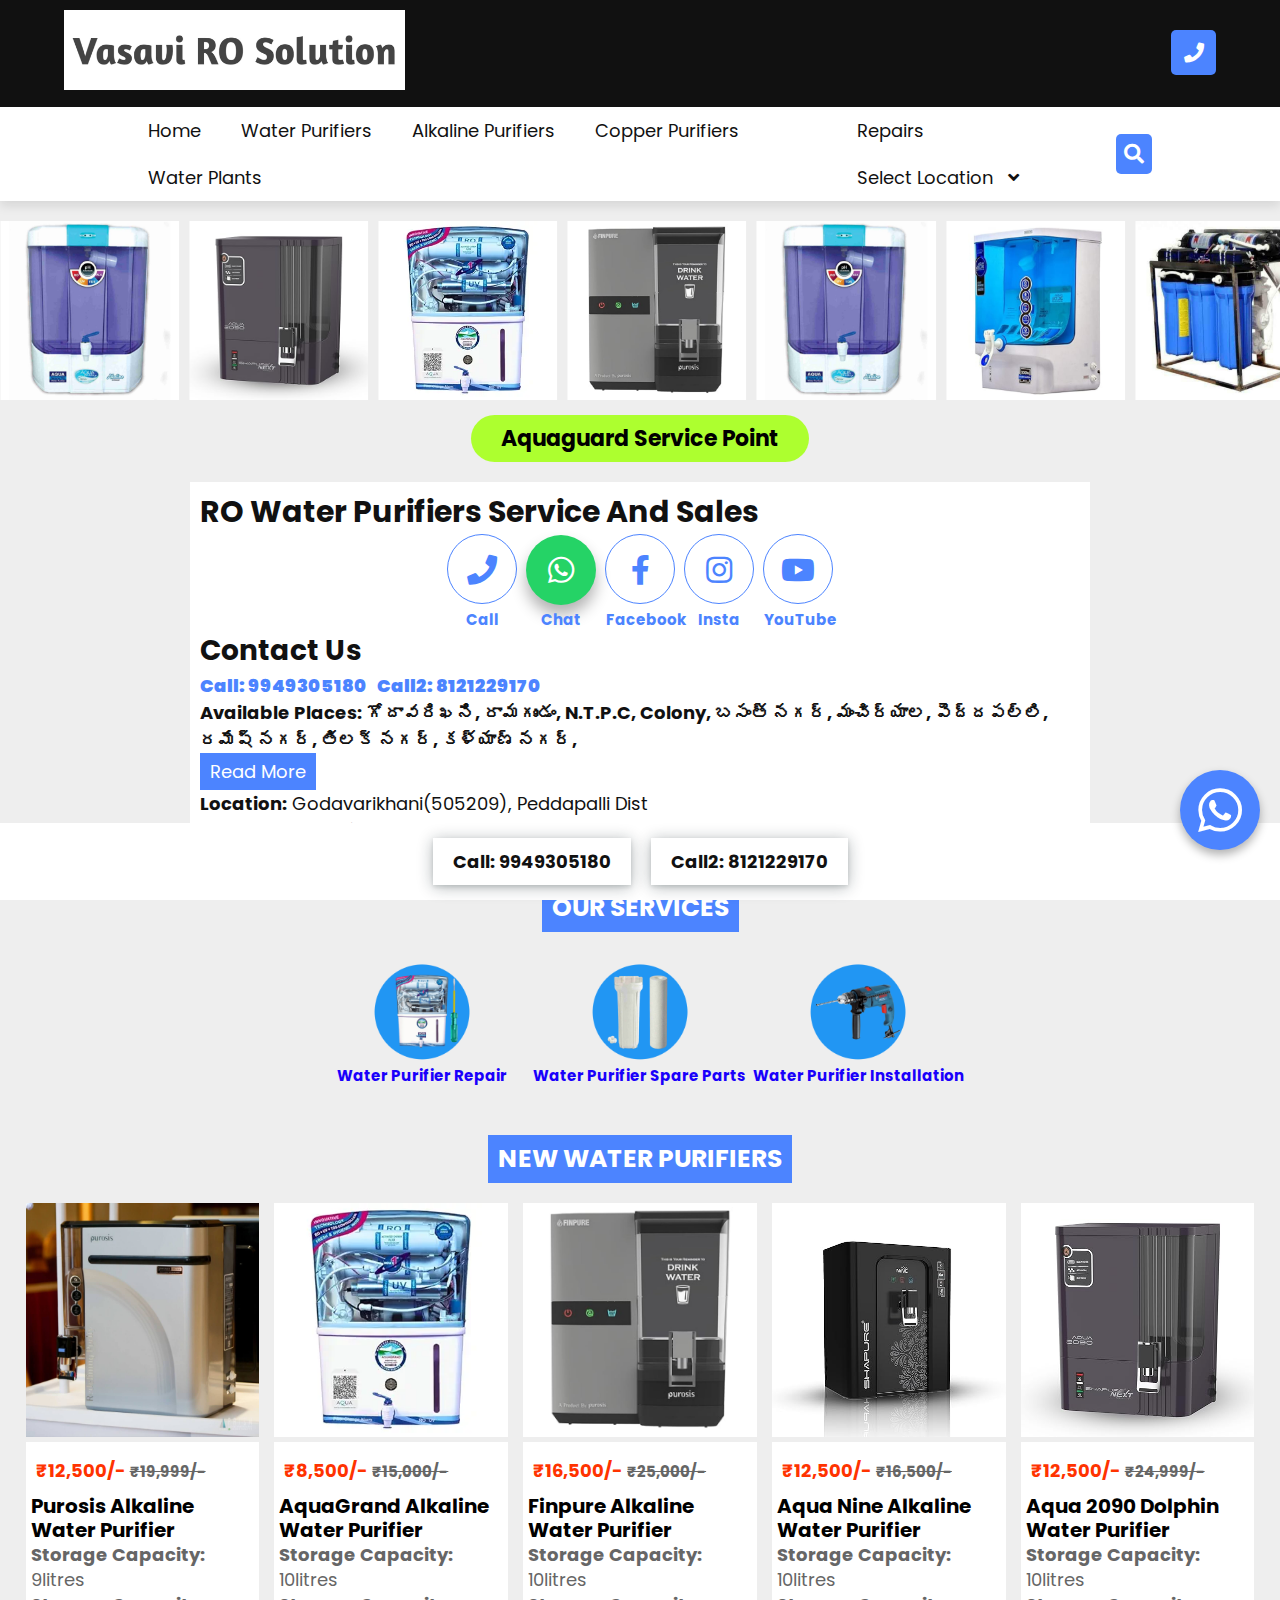
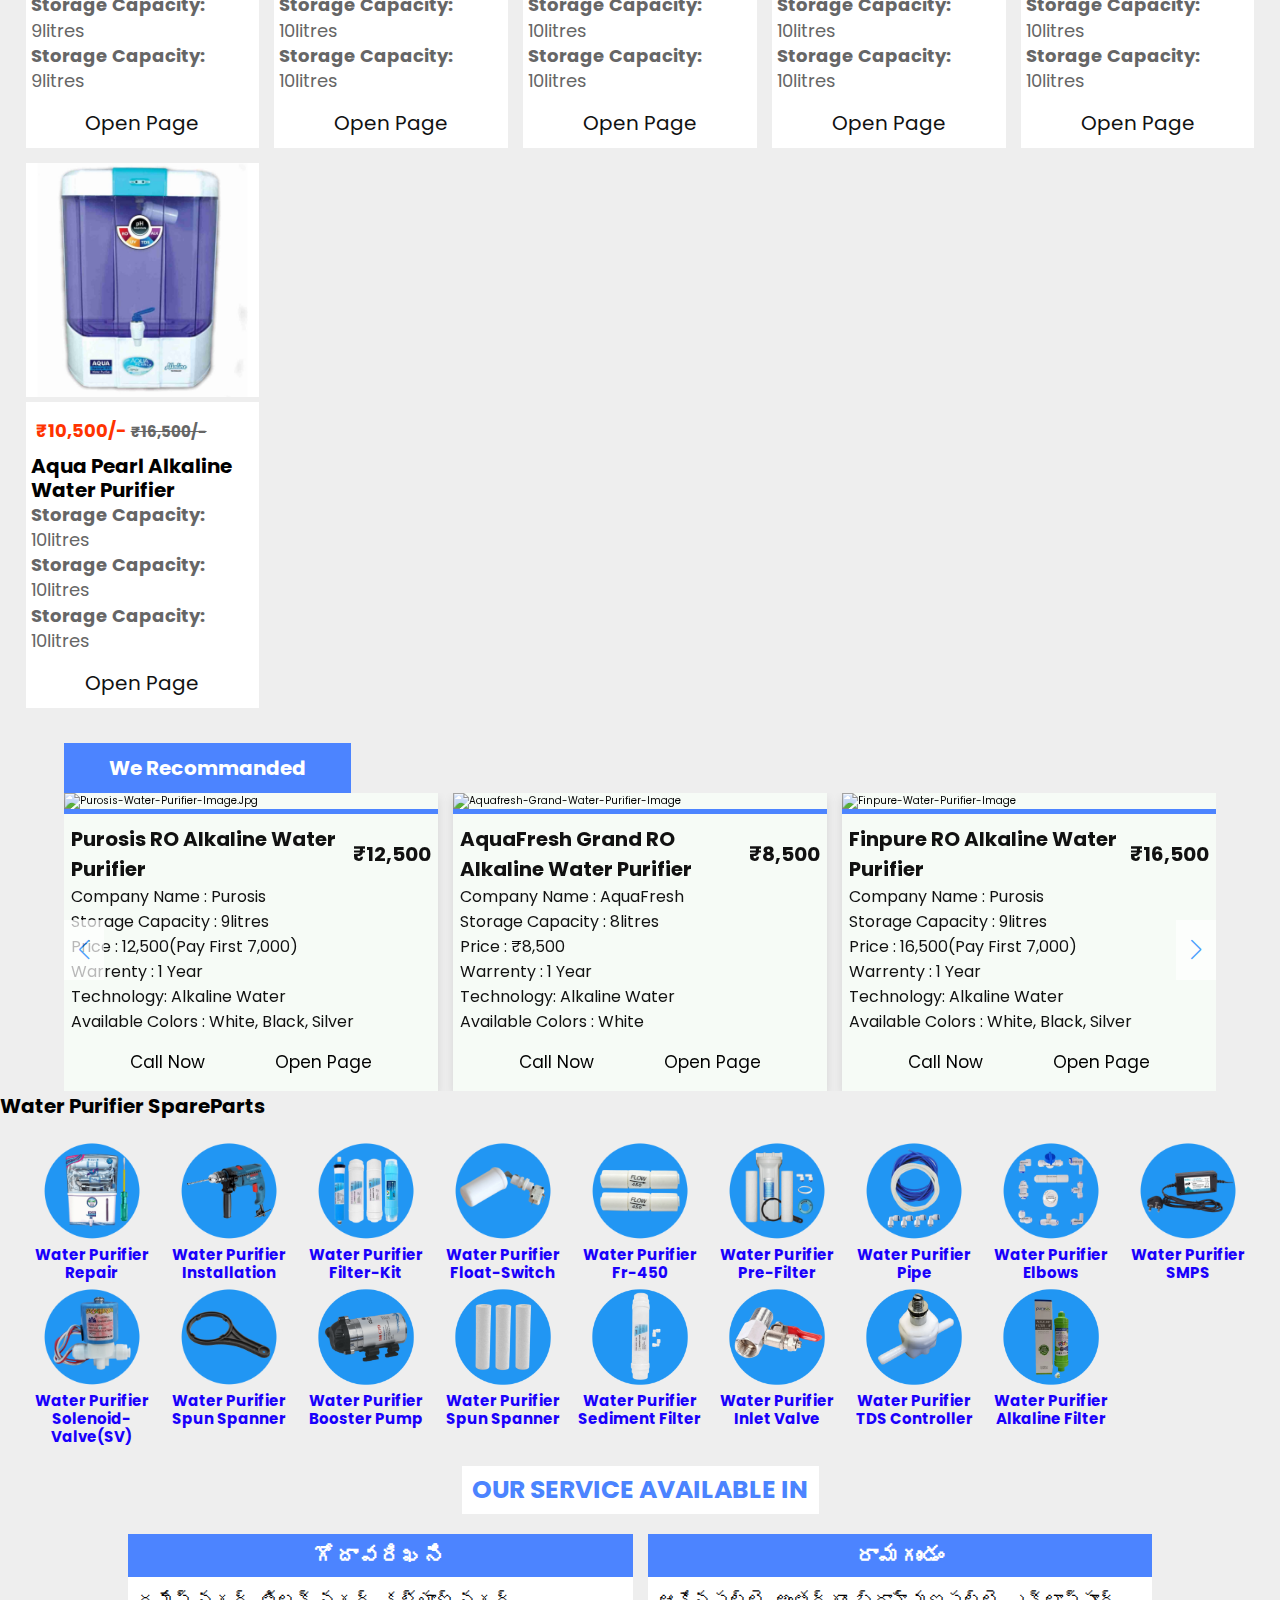
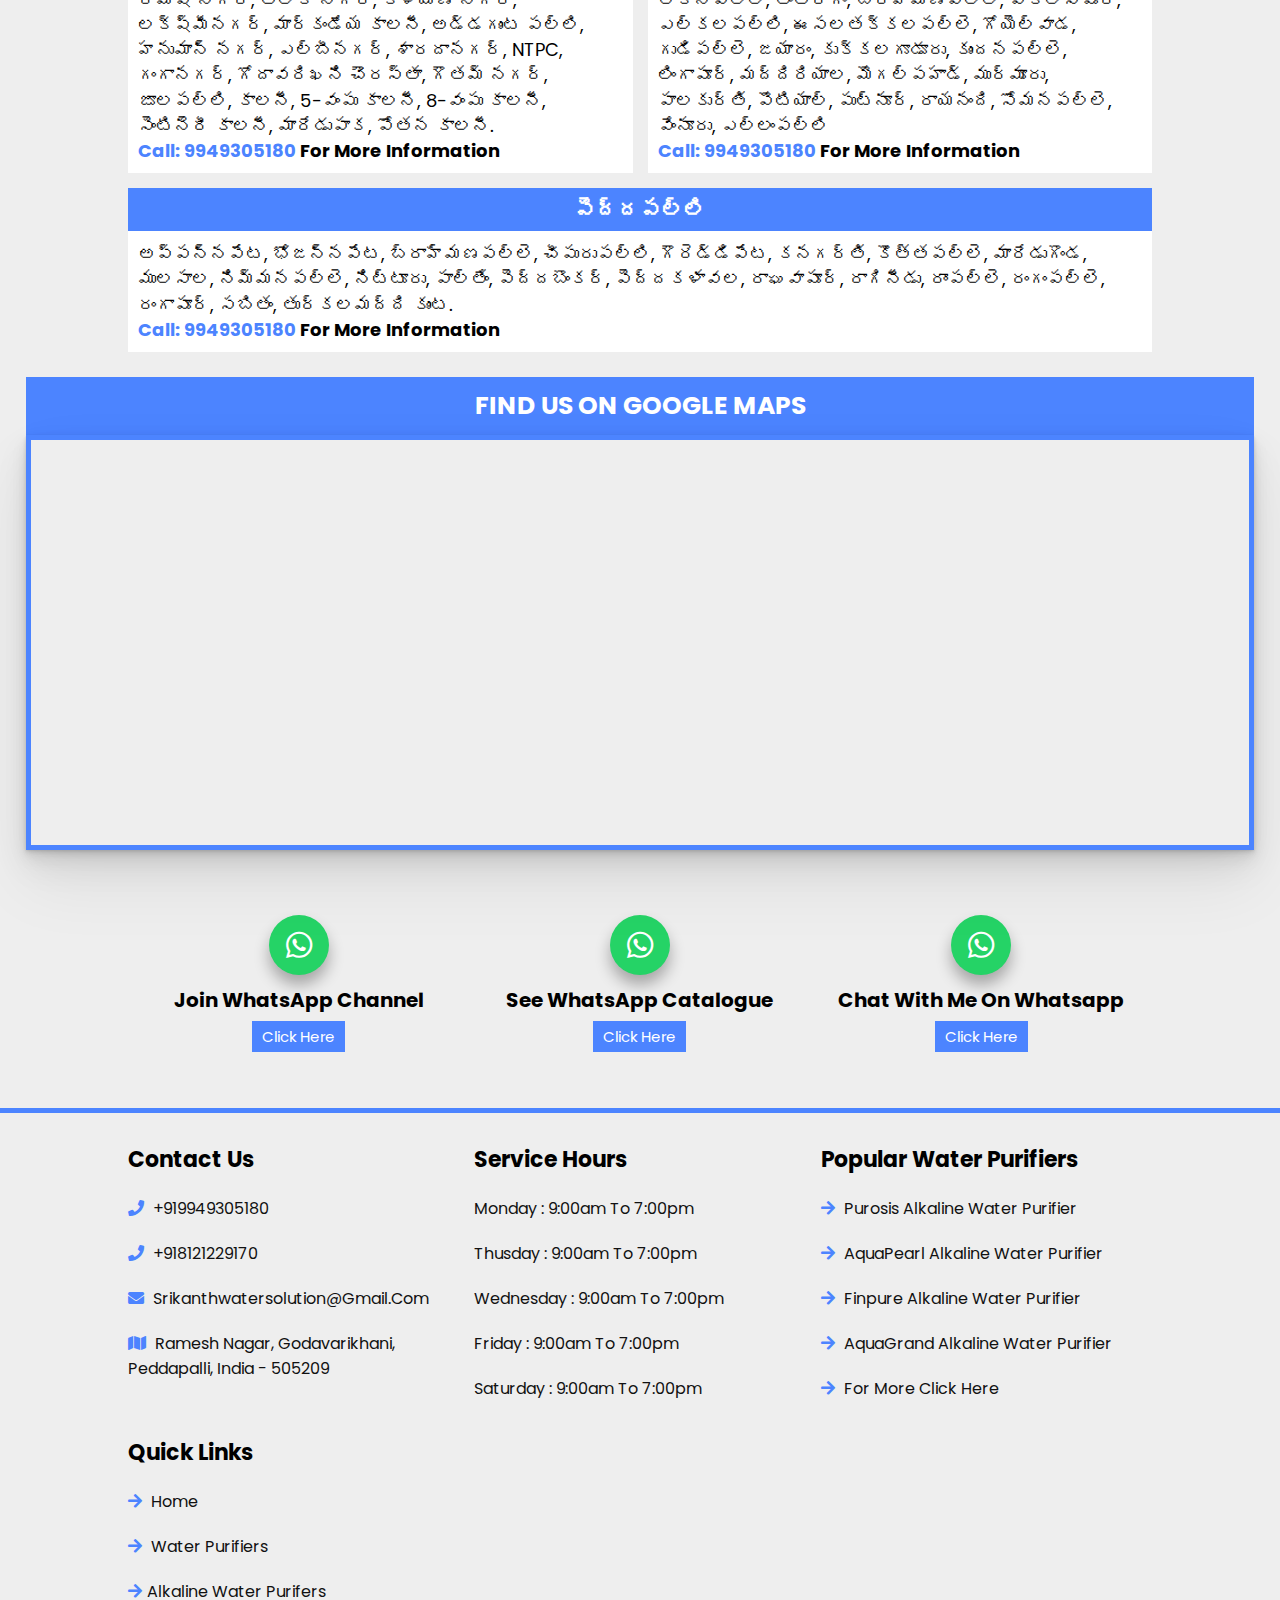
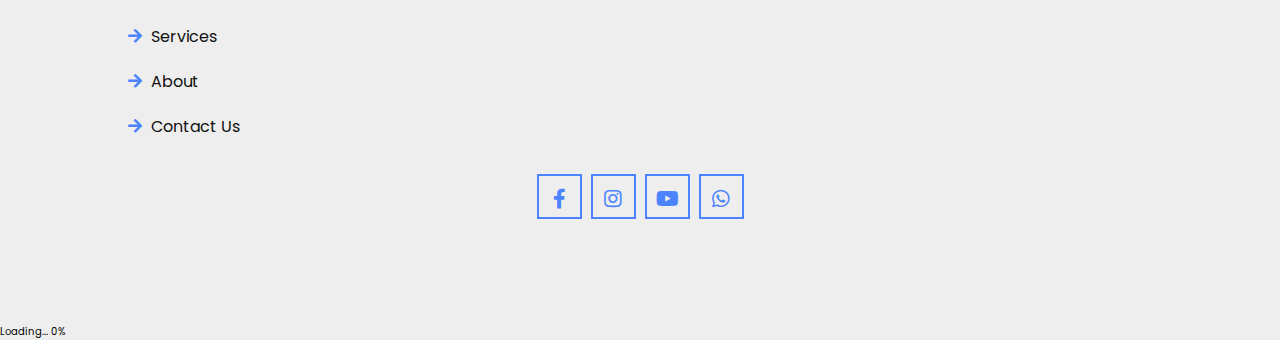
==== commit 984f6370: "Add files via upload" ====
--- a/index.html
+++ b/index.html
@@ -324,73 +324,51 @@
             <div class="swiper-wrapper">
 
                 <div class="swiper-slide slide">
-                    <a href="ro-water-purifiers-pages/purosis-ro-water-purifier.html" target="_blank">
                         <div class="image">
-                            <img src="waterpurifier-images/purosis-alkaline-water-purifier.jpg"
-                                alt="purosis-alkaline-water-purifier">
-                        </div>
-                    </a>
+                            <img src="images/purosis-alkaline-water-purifier.jpg" alt="purosis-alkaline-water-purifier">
+                        </div>
                 </div>
 
                 <div class="swiper-slide slide">
-                    <a href="ro-water-purifiers-pages/aquafresh-pearl-ro-water-purifier.html" target="_blank">
                         <div class="image">
-                            <img src="waterpurifier-images/aquafresh-ro-water-purifier.jpg"
-                                alt="finpure-alkaline-water-purifier-in-godavarikhani">
-                        </div>
-                    </a>
+                            <img src="images/aquafresh-ro-water-purifier.jpg" alt="finpure-alkaline-water-purifier-in-godavarikhani">
+                        </div>
                 </div>
 
                 <div class="swiper-slide slide">
-                    <a href="ro-water-purifiers-pages/aqua-2090-ro-water-purifier.html" target="_blank">
                         <div class="image">
-                            <img src="waterpurifier-images/aqua-2090-ro-water-purifier.jpg"
-                                alt="auqafresh-pearl-water-purifier-in-ntpc">
-                        </div>
-                    </a>
+                            <img src="images/aqua-2090-ro-water-purifier.jpg" alt="auqafresh-pearl-water-purifier-in-ntpc">
+                        </div>
                 </div>
 
                 <div class="swiper-slide slide">
-                    <a href="ro-water-purifiers-pages/aquafresh-grand-ro-water-purifier.html" target="_blank">
                         <div class="image">
-                            <img src="waterpurifier-images/aqua-grand-water-purifier.webp"
-                                alt="aquafresh-grand-water-purifier-in-ntpc">
-                        </div>
-                    </a>
+                            <img src="images/aqua-grand-water-purifier.webp" alt="aquafresh-grand-water-purifier-in-ntpc">
+                        </div>
                 </div>
 
                 <div class="swiper-slide slide">
-                    <a href="ro-water-purifiers-pages/finpure-ro-water-purifier.html" target="_blank">
                         <div class="image">
-                            <img src="waterpurifier-images/finpure-ro-water-purifier.jpg" alt="aquazade-water-purifier">
-                        </div>
-                    </a>
+                            <img src="images/finpure-ro-water-purifier.jpg" alt="aquazade-water-purifier">
+                        </div>
                 </div>
 
                 <div class="swiper-slide slide">
-                    <a href="ro-water-purifiers-pages/aquafresh-grand-ro-water-purifier.html" target="_blank">
                         <div class="image">
-                            <img src="waterpurifier-images/aquafresh-ro-water-purifier.jpg"
-                                alt="dolphin-water-purifier-in-godavarikhani">
-                        </div>
-                    </a>
+                            <img src="images/aquafresh-ro-water-purifier.jpg" alt="dolphin-water-purifier-in-godavarikhani">
+                        </div>
                 </div>
 
                 <div class="swiper-slide slide">
-                    <a href="ro-water-purifiers-pages/aquafresh-zade-ro-water-purifier.html" target="_blank">
                         <div class="image">
-                            <img src="waterpurifier-images/aqua-jade-water-purifier.jpg"
-                                alt="prolife-water-purifier.jpg">
-                        </div>
-                    </a>
+                            <img src="images/aqua-jade-water-purifier.jpg" alt="prolife-water-purifier.jpg">
+                        </div>
                 </div>
 
                 <div class="swiper-slide slide">
-                    <a href="ro-plants-pages/25lph-ro-water-purifier.html" target="_blank">
                         <div class="image">
-                            <img src="waterpurifier-images/25lph-water-purifier-in-godavarikhani.jpg" alt="">
-                        </div>
-                    </a>
+                            <img src="images/25lph-water-purifier-in-godavarikhani.jpg" alt="25lph-water-purifier-in-godavarikhani">
+                        </div>
                 </div>
 
             </div>
@@ -493,26 +471,23 @@
     <!-- category section ends  -->
     <section class="category">
 
+        <h1 class="ro-water-purifiers-heading"> <span>Our Services</span> </h1>
+
         <div class="box-container">
 
             <div class="box">
-                <img src="rospareparts-images/water-purifier-repair-image.png" alt="water-purifier-repair-image">
+                <img src="images/water-purifier-repair-image.png" alt="water-purifier-repair-image">
                 <h1>water purifier repair</h1>
-                <!-- <p>open profile</p> -->
-            </div>
-
-            <div class="box">
-                <img src="rospareparts-images/water-purifier-spareparts-image.png"
-                    alt="water-purifier-spareparts-image">
+            </div>
+
+            <div class="box">
+                <img src="images/water-purifier-spareparts-image.png" alt="water-purifier-spareparts-image">
                 <h1>water purifier Spare Parts</h1>
-                <!-- <p>open profile</p> -->
             </div>
             
             <div class="box">
-                <img src="rospareparts-images/water-purifier-installation-image.png"
-                    alt="water-purifier-installation-image">
+                <img src="images/water-purifier-installation-image.png" alt="water-purifier-installation-image">
                 <h1>water purifier Installation</h1>
-                <!-- <p>open profile</p> -->
             </div>
                 
         </div>
@@ -531,7 +506,7 @@
 
             <div class="box">
                 <div class="image">
-                    <img src="waterpurifier-images/purosis-water-purifier-in-godavarikhani.jpg"
+                    <img src="images/purosis-water-purifier-in-godavarikhani.jpg"
                         alt="img - purosis-water-purifier-in-godavarikhani">
                     <!-- <video src="images/unboxing.mp4" loop muted autoplay alt="img check your internet"></video> -->
                 </div>
@@ -542,11 +517,12 @@
                     </div>
                     <h3>Purosis Alkaline Water Purifier</h3>
                     <p><b> Storage Capacity:</b> 9litres</p>
+                    <p><b> Storage Capacity:</b> 9litres</p>
+                    <p><b> Storage Capacity:</b> 9litres</p>
                 </div>
 
                 <div class="btn-box">
-                    <a href="ro-water-purifiers-pages/purosis-ro-water-purifier.html" class="ro-water-purifiers-btn"
-                        target="_blank">Open Page</a>
+                    <a href="ro-water-purifiers-pages/purosis-ro-water-purifier.html" class="ro-water-purifiers-btn" target="_blank">Open Page</a>
                 </div>
 
             </div>
@@ -555,7 +531,7 @@
 
             <div class="box">
                 <div class="image">
-                    <img src="waterpurifier-images/aqua-grand-water-purifier.webp"
+                    <img src="images/aqua-grand-water-purifier.webp"
                         alt="img - aquafresh-grand-water-purifier">
                 </div>
 
@@ -565,6 +541,8 @@
                     </div>
                     <h3>AquaGrand Alkaline Water Purifier</h3>
                     <p><b> Storage Capacity:</b> 10litres</p>
+                    <p><b> Storage Capacity:</b> 10litres</p>
+                    <p><b> Storage Capacity:</b> 10litres</p>
                 </div>
 
                 <div class="btn-box">
@@ -577,7 +555,7 @@
 
             <div class="box">
                 <div class="image">
-                    <img src="waterpurifier-images/finpure-ro-water-purifier.jpg"
+                    <img src="images/finpure-ro-water-purifier.jpg"
                         alt="img - finpure-alkaline-water-purifier-in-godavarikhani">
                 </div>
 
@@ -587,6 +565,9 @@
                     </div>
                     <h3>Finpure Alkaline Water Purifier</h3>
                     <p><b> Storage Capacity:</b> 10litres</p>
+                    <p><b> Storage Capacity:</b> 10litres</p>
+                    <p><b> Storage Capacity:</b> 10litres</p>
+                    
                 </div>
 
                 <div class="btn-box">
@@ -599,7 +580,7 @@
 
             <div class="box">
                 <div class="image">
-                    <img src="waterpurifier-images/aqua-nine-ro-water-purifier.jpg"
+                    <img src="images/aqua-nine-ro-water-purifier.jpg"
                         alt="img - aquafresh-zade-alkaline-water-purifier">
                 </div>
 
@@ -608,7 +589,9 @@
                         <strong class="price"> ₹12,500/- <span>₹16,500/-</span> </strong>
                     </div>
                     <h3>Aqua Nine Alkaline Water Purifier</h3>
-                    <p><b> Storage Capacity:</b> 9litres</p>
+                    <p><b> Storage Capacity:</b> 10litres</p>
+                    <p><b> Storage Capacity:</b> 10litres</p>
+                    <p><b> Storage Capacity:</b> 10litres</p>
                 </div>
 
                 <div class="btn-box">
@@ -620,7 +603,7 @@
 
             <div class="box">
                 <div class="image">
-                    <img src="waterpurifier-images/aqua-2090-ro-water-purifier.jpg"
+                    <img src="images/aqua-2090-ro-water-purifier.jpg"
                         alt="img - dolphin-water-purifier-in-godavarikhani">
                 </div>
 
@@ -630,6 +613,8 @@
                     </div>
                     <h3>Aqua 2090 Dolphin Water Purifier</h3>
                     <p><b> Storage Capacity:</b> 10litres</p>
+                    <p><b> Storage Capacity:</b> 10litres</p>
+                    <p><b> Storage Capacity:</b> 10litres</p>
                 </div>
 
                 <div class="btn-box">
@@ -641,7 +626,7 @@
 
             <div class="box">
                 <div class="image">
-                    <img src="waterpurifier-images/aquafresh-ro-water-purifier.jpg"
+                    <img src="images/aquafresh-ro-water-purifier.jpg"
                         alt="img - dolphin-water-purifier-in-godavarikhani">
                 </div>
 
@@ -650,7 +635,9 @@
                         <strong class="price"> ₹10,500/- <span>₹16,500/-</span> </strong>
                     </div>
                     <h3>Aqua Pearl Alkaline Water Purifier</h3>
-                    <p><b> Storage Capacity:</b> 12litres</p>
+                    <p><b> Storage Capacity:</b> 10litres</p>
+                    <p><b> Storage Capacity:</b> 10litres</p>
+                    <p><b> Storage Capacity:</b> 10litres</p>
                 </div>
 
                 <div class="btn-box">
@@ -805,188 +792,6 @@
 
     <!-- related-water-purifiers section starts -->
 
-    <section class="related-water-purifiers">
-
-        <h1 class="related-water-purifiers-heading"> <span>Related Water Purifiers</span> </h1>
-
-        <div class="swiper blogs-slider123">
-
-            <div class="swiper-wrapper">
-
-                <!-- <div class="swiper-slide slide">
-                <a href="productsfile/purosiswaterpurifier.html">
-                    <div class="image">
-                        <video src="images/unboxing.mp4" loop muted autoplay alt="img check your internet">
-                    </div>
-                </a>
-                <div class="box">
-                    <p>Purosis water purifier | Pack of 2 Purifiers | Mod <span> <a
-                                href="productsfile/purosiswaterpurifier.html"> Read More</a></span> </p>
-                    <a href="newwaterpurifiers.html" class="related-btn">Open Now</a>
-                </div>
-            </div> -->
-
-                <div class="swiper-slide slide">
-
-                    <div class="image">
-                        <img src="waterpurifier-images/purosis-alkaline-water-purifier.jpg"
-                            alt="img - purosis-alkaline-water-purifier">
-                    </div>
-
-                    <div class="info">
-                        <div class="subInfo">
-                            <strong class="price"> ₹12,500/- <span>₹19,999/-</span> </strong>
-                        </div>
-                        <h3>Purosis Alkaline RO Water Purifier</h3>
-                        <p><b> Storage Capacity:</b> 9litres</p>
-                    </div>
-
-                    <div class="box">
-                        <a href="ro-water-purifiers-pages/purosis-ro-water-purifier.html"
-                            class="related-water-purifiers-btn" target="_blank">Open Page</a>
-                    </div>
-
-                </div>
-
-                <div class="swiper-slide slide">
-
-                    <div class="image">
-                        <img src="waterpurifier-images/aqua-nine-ro-water-purifier.jpg"
-                            alt="img - aqua-nine-ro-water-purifier">
-                    </div>
-
-                    <div class="info">
-                        <div class="subInfo">
-                            <strong class="price"> ₹12,500/- <span>₹18,999/-</span> </strong>
-                        </div>
-                        <h3>Aqua Nine Alkaline RO Water Purifier</h3>
-                        <p><b> Storage Capacity:</b> 10litres</p>
-                    </div>
-
-                    <div class="box">
-                        <a href="ro-water-purifiers-pages/aqua-nine-ro-water-purifier.html"
-                            class="related-water-purifiers-btn" target="_blank">Open Page</a>
-                    </div>
-
-                </div>
-
-                <div class="swiper-slide slide">
-
-                    <div class="image">
-                        <img src="waterpurifier-images/aqua-2090-ro-water-purifier.jpg"
-                            alt="img - aqua-2090-ro-water-purifier">
-                    </div>
-
-                    <div class="info">
-                        <div class="subInfo">
-                            <strong class="price"> ₹12,500/- <span>₹22,999/-</span> </strong>
-                        </div>
-                        <h3>Aqua 2090 Alkaline RO Water Purifier</h3>
-                        <p><b> Storage Capacity:</b> 10litres</p>
-                    </div>
-
-                    <div class="box">
-                        <a href="ro-water-purifiers-pages/aqua-2090-ro-water-purifier.html"
-                            class="related-water-purifiers-btn" target="_blank">Open Page</a>
-                    </div>
-
-                </div>
-
-                <div class="swiper-slide slide">
-
-                    <div class="image">
-                        <img src="waterpurifier-images/aqua-grand-water-purifier.webp"
-                            alt="img - aqua-grand-water-purifier">
-                    </div>
-
-                    <div class="info">
-                        <div class="subInfo">
-                            <strong class="price"> ₹8,000/- <span>₹14,999/-</span> </strong>
-                        </div>
-                        <h3>Aqua Grand Alkaline RO Water Purifier</h3>
-                        <p><b> Storage Capacity:</b> 8litres</p>
-                    </div>
-
-                    <div class="box">
-                        <a href="ro-water-purifiers-pages/aquafresh-grand-ro-water-purifier.html"
-                            class="related-water-purifiers-btn" target="_blank">Open Page</a>
-                    </div>
-
-                </div>
-
-                <div class="swiper-slide slide">
-
-                    <div class="image">
-                        <img src="waterpurifier-images/finpure-ro-water-purifier.jpg"
-                            alt="img - aqua-grand-water-purifier">
-                    </div>
-
-                    <div class="info">
-                        <div class="subInfo">
-                            <strong class="price"> ₹16,500/- <span>₹24,999/-</span> </strong>
-                        </div>
-                        <h3>Finpure Alkaline RO Water Purifier</h3>
-                        <p><b> Storage Capacity:</b> 10litres</p>
-                    </div>
-
-                    <div class="box">
-                        <a href="ro-water-purifiers-pages/finpure-ro-water-purifier.html"
-                            class="related-water-purifiers-btn" target="_blank">Open Page</a>
-                    </div>
-
-                </div>
-
-                <div class="swiper-slide slide">
-
-                    <div class="image">
-                        <img src="waterpurifier-images/aquafresh-ro-water-purifier.jpg"
-                            alt="img - aquafresh-pearl-water-purifier-in-peddapalli">
-                    </div>
-
-                    <div class="info">
-                        <div class="subInfo">
-                            <strong class="price"> ₹12,500/- <span>₹19,999/-</span> </strong>
-                        </div>
-                        <h3>AquaFresh Pearl RO Water Purifier</h3>
-                        <p><b> Storage Capacity:</b> 12litres</p>
-                    </div>
-
-                    <div class="box">
-                        <a href="ro-water-purifiers-pages/aquafresh-pearl-ro-water-purifier.html"
-                            class="related-water-purifiers-btn" target="_blank">Open Page</a>
-                    </div>
-
-                </div>
-
-                <div class="swiper-slide slide">
-
-                    <div class="image">
-                        <img src="waterpurifier-images/aqua-jade-water-purifier.jpg"
-                            alt="img - aquafresh-zade-alkaline-water-purifier">
-                    </div>
-
-                    <div class="info">
-                        <div class="subInfo">
-                            <strong class="price"> ₹10,500/- <span>₹14,999/-</span> </strong>
-                        </div>
-                        <h3>AquaFresh Jade RO Water Purifier</h3>
-                        <p><b> Storage Capacity:</b> 10litres</p>
-                    </div>
-
-                    <div class="box">
-                        <a href="ro-water-purifiers-pages/aquafresh-zade-ro-water-purifier.html"
-                            class="related-water-purifiers-btn" target="_blank">Open Page</a>
-                    </div>
-
-                </div>
-
-            </div>
-
-            <div class="swiper-button-next"></div>
-            <div class="swiper-button-prev"></div>
-        </div>
-
-    </section>
 
     <!-- related-water-purifiers section ends -->
 
@@ -998,141 +803,141 @@
 
     <div class="box-container">
 
-        <a href="./water-purifier-service.html">
-            <div class="box cars">
-                <img src="rospareparts-images/water-purifier-repair-image.png" alt="">
+        
+            <div class="box cars">
+                <img src="images//water-purifier-repair-image.png" alt="">
                 <h1>water purifier repair</h1>
-                <p>open page</p>
-            </div>
-        </a>
-
-        <a href="rospareparts-pages/ro-water-purifier-installation.html">
-            <div class="box cars">
-                <img src="rospareparts-images/water-purifier-installation-image.png" alt="">
+              
+            </div>
+      
+
+        
+            <div class="box cars">
+                <img src="images/water-purifier-installation-image.png" alt="">
                 <h1>water purifier installation</h1>
-                <p>open page</p>
-            </div>
-        </a>
-
-        <a href="rospareparts-pages/ro-water-purifier-filter-kit.html">
-            <div class="box cars">
-                <img src="rospareparts-images/ro-filter-kit.png" alt="">
+               
+            </div>
+   
+
+        
+            <div class="box cars">
+                <img src="images/ro-filter-kit.png" alt="">
                 <h1>water purifier filter-kit</h1>
-                <p>open page</p>
-            </div>
-        </a>
-
-        <a href="rospareparts-pages/ro-water-purifier-float-switch.html">
-            <div class="box cars">
-                <img src="rospareparts-images/ro-float-switch.png" alt="">
+             
+            </div>
+        
+
+       
+            <div class="box cars">
+                <img src="images/ro-float-switch.png" alt="">
                 <h1>water purifier float-switch</h1>
-                <p>open page</p>
-            </div>
-        </a>
-
-        <a href="rospareparts-pages/ro-water-purifier-carbon-filter.html">
-            <div class="box cars">
-                <img src="rospareparts-images/ro-fr-450.png" alt="">
+               
+            </div>
+      
+
+        
+            <div class="box cars">
+                <img src="images/ro-fr-450.png" alt="">
                 <h1>water purifier fr-450</h1>
-                <p>open page</p>
-            </div>
-        </a>
-
-        <a href="rospareparts-pages/ro-water-purifier-pre-filter.html">
-            <div class="box cars">
-                <img src="rospareparts-images/ro-pre-filter.png" alt="">
+              
+            </div>
+       
+
+        
+            <div class="box cars">
+                <img src="images/ro-pre-filter.png" alt="">
                 <h1>water purifier pre-filter</h1>
-                <p>open page</p>
-            </div>
-        </a>
-
-        <a href="rospareparts-pages/ro-water-purifier-pipe.html">
-            <div class="box cars">
-                <img src="rospareparts-images/ro-pipe.png" alt="">
+              
+            </div>
+        
+
+        
+            <div class="box cars">
+                <img src="images/ro-pipe.png" alt="">
                 <h1>water purifier pipe</h1>
-                <p>open page</p>
-            </div>
-        </a>
-
-        <a href="rospareparts-pages/">
-            <div class="box cars">
-                <img src="rospareparts-images/ro-elbows.png" alt="">
+               
+            </div>
+       
+
+        
+            <div class="box cars">
+                <img src="images/ro-elbows.png" alt="">
                 <h1>water purifier elbows</h1>
-                <p>open page</p>
-            </div>
-        </a>
-
-        <a href="rospareparts-pages/ro-water-purifier-smps.html">
-            <div class="box cars">
-                <img src="rospareparts-images/ro-smps.png" alt="">
+              
+            </div>
+       
+
+        
+            <div class="box cars">
+                <img src="images/ro-smps.png" alt="">
                 <h1>water purifier SMPS</h1>
-                <p>open page</p>
-            </div>
-        </a>
-
-        <a href="rospareparts-pages/ro-water-purifier-solenoid-valve(SV).html">
-            <div class="box cars">
-                <img src="rospareparts-images/ro-solenoid-valve(SV).png" alt="">
+                
+            </div>
+       
+
+        
+            <div class="box cars">
+                <img src="images/ro-solenoid-valve(SV).png" alt="">
                 <h1>water purifier solenoid-valve(SV)</h1>
-                <p>open page</p>
-            </div>
-        </a>
-
-        <a href="rospareparts-pages/ro-pre-filter-spanner.html">
-            <div class="box cars">
-                <img src="rospareparts-images/ro-spanner.png" alt="">
+               
+            </div>
+        
+
+        
+            <div class="box cars">
+                <img src="images/ro-spanner.png" alt="">
                 <h1>water purifier spun spanner</h1>
-                <p>open page</p>
-            </div>
-        </a>
-
-        <a href="rospareparts-pages/ro-water-purifier-100gpd-booster-pump.html">
-            <div class="box cars">
-                <img src="rospareparts-images/ro-water-purifier-booster-pump.png" alt="">
+                
+            </div>
+        
+
+        
+            <div class="box cars">
+                <img src="images/ro-water-purifier-booster-pump.png" alt="">
                 <h1>water purifier booster pump</h1>
-                <p>open page</p>
-            </div>
-        </a>
-
-        <a href="rospareparts-pages/ro-pre-filter-spanner.html">
-            <div class="box cars">
-                <img src="rospareparts-images/ro-water-purifier-span-filter.png" alt="">
+               
+            </div>
+        
+
+        
+            <div class="box cars">
+                <img src="images/ro-water-purifier-span-filter.png" alt="">
                 <h1>water purifier spun spanner</h1>
-                <p>open page</p>
-            </div>
-        </a>
-
-        <a href="rospareparts-pages/ro-water-purifier-sediment-filter.html">
-            <div class="box cars">
-                <img src="rospareparts-images/ro-water-purifier-sediment-filter.png" alt="">
+               
+            </div>
+      
+
+        
+            <div class="box cars">
+                <img src="images/ro-water-purifier-sediment-filter.png" alt="">
                 <h1>water purifier sediment filter</h1>
-                <p>open page</p>
-            </div>
-        </a>
-
-        <a href="rospareparts-pages/ro-pre-filter-spanner.html">
-            <div class="box cars">
-                <img src="rospareparts-images/ro-water-purifier-inlet-valve.png" alt="">
+               
+            </div>
+        
+
+        
+            <div class="box cars">
+                <img src="images/ro-water-purifier-inlet-valve.png" alt="">
                 <h1>water purifier inlet valve</h1>
-                <p>open page</p>
-            </div>
-        </a>
-
-        <a href="rospareparts-pages/ro-water-purifier-tds-controller.html">
-            <div class="box cars">
-                <img src="rospareparts-images/ro-water-purifier-tds-controller.png" alt="">
+               
+            </div>
+        
+
+        
+            <div class="box cars">
+                <img src="images/ro-water-purifier-tds-controller.png" alt="">
                 <h1>water purifier TDS controller</h1>
-                <p>open page</p>
-            </div>
-        </a>
-
-        <a href="rospareparts-pages/ro-pre-filter-spanner.html">
-            <div class="box cars">
-                <img src="rospareparts-images/ro-water-purifier-alkaline-filter.png" alt="">
+               
+            </div>
+       
+
+        
+            <div class="box cars">
+                <img src="images/ro-water-purifier-alkaline-filter.png" alt="">
                 <h1>water purifier alkaline filter</h1>
-                <p>open page</p>
-            </div>
-        </a>
+              
+            </div>
+        
 
 
     </div>
--- a/css/stylesws.css
+++ b/css/stylesws.css
@@ -0,0 +1,2018 @@
+@import url('https://fonts.googleapis.com/css2?family=Poppins:wght@100;300;400;500;600&display=swap');
+
+/* @import url('https://fonts.googleapis.com/css2?family=Nunito:wght@200;300;400;600;700&display=swap'); */
+
+:root{
+  --black:#111;
+  --white:#fff;
+  --light-color:#666;
+  --light-bg:#eee;
+  --main-color: #4C84FF; 
+  /* --border: 0.5rem solid #4C84FF;   */
+  --border: 0.5rem #4C84FF;
+
+  
+  --box-shadow:0 .5rem 1rem rgba(0, 0, 0, .1);
+}
+
+*{
+
+  font-family: 'Poppins', sans-serif;
+   /* font-family: 'Nunito', sans-serif; */
+   margin:0; padding:0;
+   box-sizing: border-box;
+   text-transform: capitalize;
+   outline: none; border:none;
+   text-decoration: none;
+   transition:all .3s cubic-bezier(.38,1.15,.7,1.12);
+
+}
+
+*::selection{
+   background-color: var(--main-color);
+   color: var(--white);
+}
+
+html{
+   font-size: 62.5%;
+   overflow-x: hidden;
+   scroll-behavior: smooth;
+   scroll-padding-top: 5rem;
+}
+
+body{
+   background: var(--light-bg);
+}
+
+section{
+   padding:2rem 10%;
+}
+
+.headings {
+  text-align: center;
+  padding-bottom: 2rem;
+  font-size: 3.5rem;
+  color:var(--white);
+}
+
+.headings span{
+  background: var(--main-color);
+  color:var(--white);
+  padding:.5rem 3rem;
+  text-transform: uppercase;
+}
+
+/* header section starts */
+.header {
+  position: fixed;
+  position: relative;
+  top: 0;
+  left: 0;
+  right: 0;
+  z-index: 2000;
+  box-shadow: var(--box-shadow);
+}
+
+.header .navbar.nav-1 .flex {
+  padding: 1rem 5%;
+  background-color: var(--black);
+}
+
+.header .navbar.nav-2 .flex {
+  padding-top: 0;
+  padding-bottom: 0;
+}
+
+.header .navbar.nav-1 {
+  border-bottom: 2px solid var(--black);
+}
+
+.header .navbar.nav-2 {
+  background-color: var(--white);
+}
+
+.header .navbar .flex {
+  display: flex;
+  align-items: center;
+  justify-content: space-between;
+}
+
+header .logo img {
+  height: 8rem;
+}
+
+.header .navbar .flex ul {
+  list-style: none;
+}
+
+.header .navbar .flex ul li {
+  float: left;
+  position: relative;
+}
+
+.header .navbar .flex .icons div {
+  height: 4.5rem;
+  width: 4.5rem;
+  line-height: 4.5rem;
+  font-size: 2rem;
+  background: var(--main-color);
+  color: var(--white);
+  border-radius: .5rem;
+  margin-left: .3rem;
+  cursor: pointer;
+  text-align: center;
+}
+
+.header .navbar .flex ul li a {
+  display: inline-block;
+  padding: 1rem 2rem;
+  font-size: 1.8rem;
+  color: #111;
+  background-color: var(--white);
+  cursor: pointer;
+}
+
+.header .navbar .flex ul li a:hover {
+  background: var(--main-color);
+  color: var(--white);
+}
+
+.header .navbar .flex ul li .location-container {
+  display: inline-block;
+  padding: 1rem 2rem;
+  font-size: 1.8rem;
+  color: var(--black);
+  background-color: var(--white);
+  cursor: pointer;
+}
+
+.header .navbar .flex ul li .location-container:hover {
+  background: var(--main-color);
+  color: var(--white);
+}
+
+.header .navbar .flex .search-btn {
+  font-size: 2rem;
+  color: var(--black);
+  background-color: var(--white);
+  cursor: pointer;
+  height: 4rem;
+  width: 4rem;
+  line-height: 4rem;
+  border-radius: .5rem;
+  background: var(--main-color);
+  color: var(--white);
+  text-align: center;
+}
+
+.header .navbar .flex ul li a i {
+  margin-left: 1rem;
+}
+
+.header .navbar .flex ul li ul {
+  position: absolute;
+  width: 17rem;
+  left: 0;
+}
+
+.header .navbar .flex ul li ul li {
+  width: 100%;
+  box-shadow: var(--box-shadow);
+}
+
+.header .navbar .flex ul li ul li a {
+  display: none;
+}
+
+.header .navbar .flex ul li:hover ul li a {
+  display: block;
+}
+
+#menu-btn {
+  font-size: 2.5rem;
+  color: var(--black);
+  display: none;
+  background: var(--main-color);
+  cursor: pointer;
+  height: 4rem;
+  width: 4rem;
+  line-height: 4rem;
+  border-radius: .5rem;
+  color: var(--white);
+  text-align: center;
+}
+
+#search-box {
+  font-size: 2.5rem;
+  color: var(--black);
+}
+
+#menu-close-btn {
+  display: none;
+}
+
+/* header section ends */
+
+/* search-btn-container starts here */
+
+.search-btn-container {
+  position: fixed;
+  /* top: 8.5rem; */
+  left: 0;
+  right: 0;
+  z-index: 1000;
+  height: calc(100vh - 8.5rem);
+  background-color: var(--white);
+  overflow-y: scroll;
+  display: none; 
+}
+
+.search-btn-container.active {
+  display: block;
+}
+
+.search-btn-container::-webkit-scrollbar {
+  width: 1rem;
+}
+
+.search-btn-container::-webkit-scrollbar-track {
+  background: var(--white);
+}
+
+.search-btn-container::-webkit-scrollbar-thumb {
+  background: var(--main-color);
+  /* border-radius: 5rem; */
+}
+
+.search-btn-container .products-container {
+  -webkit-animation: fadeUp .4s linear;
+          animation: fadeUp .4s linear;
+}
+
+.search-btn-container .products-container .box-container{
+
+  gap:1.5rem;
+  justify-content: center;
+  align-items: flex-start;
+  padding-bottom: 8rem;
+}
+
+.search-btn-container .products-container .box-container .box{
+  background-color: var(--white);
+  border-radius: .5rem;
+  padding:2rem;
+}
+
+.search-btn-container .products-container .box-container .box .title{
+  font-size: 2rem;
+  color: var(--black);
+  text-transform: capitalize;
+}
+
+.search-btn-container .products-container .box-container .box .flex{
+  display: flex;
+  flex-wrap: wrap;
+  gap: 1.5rem;
+  margin-top: 2rem;
+}
+
+.search-btn-container .products-container .box-container .flex a{
+  background-color: var(--white);
+  border-radius: .5rem;
+  padding: 1rem 1.5rem;
+  font-size: 1.5rem;
+  background-color: var(--light-bg);
+}
+
+
+.search-btn-container .products-container .box-container .flex a:hover{
+  background-color: var(--main-color);
+  color: var(--white);
+}
+
+@-webkit-keyframes fadeUp {
+  0% {
+    -webkit-transform: translateY(5rem);
+            transform: translateY(5rem);
+    opacity: 0;
+  }
+}
+
+@keyframes fadeUp {
+  0% {
+    -webkit-transform: translateY(5rem);
+            transform: translateY(5rem);
+    opacity: 0;
+  }
+}
+/* search-btn-container ends here */
+
+/* Contact popup section styles */
+#contactPopup {
+  position: fixed;
+  top: 0;
+  left: 0;
+  width: 100%;
+  height: 100%;
+  background-color: rgba(0, 0, 0, 0.8);
+  display: flex;
+  justify-content: center;
+  align-items: center;
+  z-index: 9999;
+  opacity: 0;
+  pointer-events: none;
+  transition: opacity 0.3s ease-in-out;
+}
+
+#contactPopup.visible {
+  opacity: 1;
+  pointer-events: auto;
+}
+
+.contact-popup {
+  padding: 2rem 2%;
+  display: flex;
+  align-items: center;
+  justify-content: center;
+  flex-wrap: wrap;
+}
+
+.popup-box-container {
+  display: flex;
+  flex-wrap: wrap;
+  border: var(--border);
+}
+
+.popup-box {
+  border: .1rem solid rgba(0,0,0,.2);
+  box-shadow: 0 .5rem 1rem rgba(0,0,0,.1);
+  background: #fff;
+  overflow: hidden;
+  width: 40rem;
+}
+
+.popup-content {
+  padding: 1.5rem;
+}
+
+.popup-header {
+  padding: 0.5rem 0;
+  text-align: center;
+}
+
+.popup-header h3 {
+  font-size: 2.5rem;
+  color: #111;
+  font-weight: 900;
+  font-family: var(--font-family-Nunito);
+}
+
+.contact-popup-btn {
+  display: block;
+  margin-top: 1rem;
+  padding: 1rem 3rem;
+  background: var(--yellow);
+  border: var(--border);
+  color: var(--black);
+  font-size: 2rem;
+  text-align: center;
+}
+
+.contact-popup-btn:hover {
+  background: var(--main-color);
+  color: var(--white);
+}
+
+#contactPopup .close-popup-btn {
+  position: absolute;
+  top: 10px;
+  right: 10px;
+  height: 5rem;
+  width: 5rem;
+  line-height: 5rem;
+  border-radius: .5rem;
+  background: var(--main-color);
+  color: #fff;
+  font-size: 4rem;
+  text-align: center;
+}
+
+/* Contact popup section styles */
+
+/*  social popup box  section starts (This code for when we click on social meidia button in header section. then this box will open in popup effect) starts here */
+
+#popup {
+  position: fixed;
+  top: 0;
+  left: 0;
+  width: 100%;
+  height: 100%;
+  background-color: rgba(0, 0, 0, 0.8);
+  display: flex;
+  justify-content: center;
+  align-items: center;
+  z-index: 9999;
+  opacity: 0;
+  pointer-events: none;
+  transition: opacity 0.3s ease-in-out;
+}
+
+#popup.visible {
+  opacity: 1;
+  pointer-events: auto;
+}
+
+.location-popup {
+  padding: 2rem 2%;
+  display: flex;
+  align-items: center;
+  justify-content: center;
+  flex-wrap: wrap;
+}
+
+.location-popup .box-container {
+  display: flex;
+  flex-wrap: wrap;
+}
+
+.location-popup .box-container .box {
+  border: var(--border);
+  /* border-radius: .5rem; */
+  box-shadow: 0 .5rem 1rem rgba(0, 0, 0, .1);
+  background: var(--white);
+  overflow: hidden;
+  width: 40rem;
+}
+
+.location-popup .box-container .box .content {
+  padding: 1.5rem;
+}
+
+.location-popup .box-container .box .content i {
+  color: var(--main-color);
+  margin-right: 1rem;
+}
+
+.location-popup .box-container .box .content i:hover {
+  background: var(--main-color);
+  color: var(--white);
+}
+
+.location-popup .box-container .box .content .location {
+  padding: 0.5rem 0;
+  text-align: center;
+}
+
+.location-popup .box-container .box .content .location h3 {
+  font-size: 2rem;
+  color: #111;
+  font-weight: 900;
+  font-family: var(--font-family-Nunito);
+}
+
+.location-popup .box-container .box .content .box-container-2 {
+  display: -ms-grid;
+  display: grid;
+  -ms-grid-columns: (minmax(30rem, 1fr))[auto-fit];
+  grid-template-columns: repeat(auto-fit, minmax(30rem, 1fr));
+  gap: 1.5rem;
+  padding: 0.5rem;
+}
+
+.location-popup .box-container .box .content .box-container-2 .box-2 {
+  border-radius: .5rem;
+}
+
+.location-popup .box-container .box .content .box-container-2 .box-2 .flex {
+  display: flex;
+  flex-wrap: wrap;
+  gap: 1.5rem;
+  animation: fadeUp .4s linear;
+}
+
+.location-popup .box-container .box .content .box-container-2 .box-2 .flex a {
+  background-color: var(--main-color);
+  /* border-radius: .5rem; */
+  padding: 0.4rem 1.5rem;
+  font-size: 2rem;
+}
+
+.location-popup .box-container .box .content .box-container-2 .box-2 .flex a span {
+  color: var(--white);
+}
+
+.location-popup .box-container .box .content .box-container-2 .box-2 .flex a:hover {
+  background: none;
+  border: var(--border);
+}
+
+.location-popup .box-container .box .content .box-container-2 .box-2 .flex a:hover span {
+  color: var(--main-color);
+}
+
+#popup .social-close-btn {
+  position: absolute;
+  top: 10px;
+  right: 10px;
+  height: 5rem;
+  width: 5rem;
+  line-height: 5rem;
+  border-radius: .5rem;
+  background: var(--main-color);
+  color: var(--white);
+  font-size: 4rem;
+  text-align: center;
+}
+
+/*  social-poup ends here */
+
+/* ro-service-expert-btn section start */
+
+#ro-service-expert-btn {
+  position: fixed;
+  font-size: 5rem;
+  background: var(--main-color);
+  color: var(--white);
+  border-radius: 5rem;
+  height: 8rem;
+  width: 8rem;
+  text-align: center;
+  line-height: 8rem;
+  bottom: 5rem;
+  right: 2rem;
+  z-index: 1000;
+  cursor: pointer;
+  box-shadow: 0 .5rem 1rem rgba(2, 1, 1, .3);
+}
+
+#ro-service-expert-btn.fa-times {
+  transform: rotate(-180deg);
+}
+
+@-webkit-keyframes pulse {
+  0% { -webkit-transform: scale(1); }
+  50% { -webkit-transform: scale(1.1); }
+  100% { -webkit-transform: scale(1); }
+}
+@keyframes pulse {
+  0% { transform: scale(1); }
+  50% { transform: scale(1.1); }
+  100% { transform: scale(1); }
+}
+
+.pulse {
+  -webkit-animation-name: pulse;
+  animation-name: pulse;
+}
+
+/* ro-service-expert-btn section ends */
+
+
+/* ro-service-popup section starts here */
+
+#ro-service-popup {
+position: fixed;
+top: 0;
+left: 0;
+width: 100%;
+height: 100%;
+background-color: rgba(0, 0, 0, 0.8);
+display: none;
+justify-content: center;
+align-items: center;
+z-index: 9999;
+}
+
+.ro-service-popup {
+padding: 2rem 2%;
+display: flex;
+align-items: center;
+justify-content: center;
+flex-wrap: wrap;
+}
+
+.ro-service-popup .popup-container {
+display: flex;
+flex-wrap: wrap;
+}
+
+.ro-service-popup .popup-container .popup-box {
+border: var(--border);
+overflow: hidden;
+background: var(--white);
+width: 40rem;
+}
+
+.ro-service-popup .popup-container .popup-box .popup-title {
+padding: 1rem;
+font-size: 2rem;
+color: var(--white);
+background: var(--main-color);
+text-transform: capitalize;
+text-align: center;
+}
+
+.ro-service-popup .popup-container .popup-box .popup-about {
+text-align: center;
+padding: 0rem 1.5rem;
+}
+
+.ro-service-popup .popup-container .popup-box .popup-about img {
+height: 15rem;
+width: 15rem;
+border-radius: 50%;
+object-fit: cover;
+margin: 1rem 0;
+border: var(--border);
+}
+
+.ro-service-popup .popup-container .popup-box .popup-about h3 {
+color: var(--orange);
+font-size: 2rem;
+}
+
+.ro-service-popup .popup-container .popup-box .popup-about .popup-social {
+padding: 1rem 0;
+}
+
+.ro-service-popup .popup-container .popup-box .popup-about .popup-social a {
+height: 5rem;
+line-height: 5rem;
+width: 5rem;
+border-radius: 50%;
+border: .2rem solid var(--main-color);
+color: var(--main-color);
+font-size: 2rem;
+margin: 0 .1rem;
+}
+
+.ro-service-popup .popup-container .popup-box .popup-about .popup-social a:hover {
+background: var(--main-color);
+color: var(--white);
+}
+
+.ro-service-popup .popup-container .popup-box .popup-content {
+padding: 0;
+}
+
+.ro-service-popup .popup-container .popup-box .popup-content .popup-location {
+padding: 0.5rem 0;
+text-align: center;
+}
+
+.ro-service-popup .popup-container .popup-box .popup-content .popup-location h3 {
+font-size: 2rem;
+color: #111;
+font-weight: 900;
+font-family: var(--font-family-Nunito);
+}
+
+
+.popup-call-buttons {
+  display: flex;
+  justify-content: center;
+  gap: 1rem;
+  padding: 1rem;
+}
+
+.popup-call-to-action-btn {
+    padding: 1rem 2rem;
+    font-size: 2rem;
+    font-weight: bold;
+    box-shadow: rgba(14, 30, 37, 0.12) 0px 2px 4px, rgba(14, 30, 37, 0.32) 0px 2px 16px;
+    color: var(--black);
+    background: var(--white);
+    text-decoration: none;
+    margin: 0.2rem;
+    border: var(--border);
+    animation: shake 0.5s infinite;
+
+  animation: shake 0.5s infinite;
+}
+
+.popup-call-to-action-btn:hover {
+  background-color: var(--main-color);
+  color: var(--white);
+}
+
+#ro-service-popup .popup-close-btn {
+position: absolute;
+top: 10px;
+right: 10px;
+height: 5rem;
+width: 5rem;
+line-height: 5rem;
+border-radius: .5rem;
+background: var(--main-color);
+color: var(--white);
+font-size: 5rem;
+text-align: center;
+}
+
+/* ro-service-popup section ends here */
+
+/* header-water-purifiers section ends here */
+
+.header-water-purifiers {
+  padding: 2rem 0%;
+  padding-right: 0;
+  padding-bottom: 0;
+}
+
+.header-water-purifiers .slide .image {
+  width: 100%;
+  height: auto;
+  overflow: hidden;
+  background-color: #eee;
+  /* border-radius: 2rem; */
+  border: var(--border);
+}
+
+.header-water-purifiers .slide .image img {
+  width: 100%;
+  height: auto;
+  background-color: #eee;
+}
+
+.header-water-purifiers .swiper-slide {
+  width: 15%; 
+}
+
+.header-water-purifiers .swiper-slide {
+  scroll-behavior: smooth;
+  width: 14%; 
+}
+
+.header-water-purifiers .swiper-slide:nth-child(2n) {
+  scroll-behavior: smooth;
+  width: 14%; 
+}
+
+.header-water-purifiers .swiper-slide:nth-child(3n) {
+  scroll-behavior: smooth;
+  width: 14%; 
+}
+
+.header-water-purifiers .swiper-slide:nth-child(4n) {
+  scroll-behavior: smooth;
+  width: 14%; 
+}
+
+.header-water-purifiers .swiper-slide:nth-child(5n) {
+  scroll-behavior: smooth;
+  width: 14%; 
+}
+
+.header-water-purifiers .swiper-slide:nth-child(6n) {
+  scroll-behavior: smooth;
+  width: 14%; 
+}
+
+/* header-water-purifiers section ends here */
+
+/* more-purifier btn section starts   */
+
+.more-purifier-btn {
+  text-align: center;
+  /* background-color: red; */
+  padding: 1rem 0%;
+}
+
+.more-purifier-btn .btn {
+  display: inline-block;
+  padding: .7rem 3rem;
+  border-radius: 5rem;
+  /* border: .5rem solid var(--main-color); */
+  color: black;
+  cursor: pointer;
+  font-size: 2.2rem;
+  font-weight: bolder;
+  background-color: greenyellow;
+}
+
+.more-purifier-btn .btn:hover {
+  transform: scale(1.1);
+  background-color: var(--main-color);
+  color: var(--white);
+}
+
+/* more-purifier btn section ends   */
+
+/* water-purifier-section section starts  */
+
+.water-purifier-section {
+  padding: 0rem 2%;
+  display: flex;
+  align-items: center;
+  flex-wrap: wrap;
+}
+
+.water-purifier-image {
+  flex: 1 1 42rem;
+  width: 100%;
+  height: 42rem;
+}
+
+.water-purifier-image img {
+  width: 100%;
+  height: 100%;
+  object-fit: cover;
+  border: var(--border);
+}
+
+.contact-information {
+  max-width: 90rem;
+  margin: 1rem auto;
+  text-align: center;
+  background: var(--white);
+  border: var(--border);
+  padding: 1rem;
+}
+
+.contact-information .water-purifier-name {
+  text-transform: capitalize;
+  text-align: left;
+  line-height: 1.3;
+}
+
+.contact-information .location-details {
+  text-align: left;
+}
+
+.contact-information .location-details .price-info {
+  display: flex;
+  align-items: center;
+  justify-content: space-between;
+  border-top: var(--border);
+}
+
+.contact-information .location-details .price-info .price {
+  color: var(--blue);
+  font-size: 6rem;
+}
+
+.contact-information .location-details .price-info .price span {
+  color: var(--black);
+  font-size: 2rem;
+  text-decoration: line-through;
+}
+
+.contact-information .location-details .contact-us {
+  display: flex;
+  align-items: center;
+  justify-content: space-between;
+  border-top: var(--border);
+}
+
+.contact-information .location-details .contact-us .price {
+  color: var(--black);
+  font-size: 2.8rem;
+}
+
+.contact-information .location-details .buttons {
+  display: flex;
+  flex-wrap: wrap;
+}
+
+.contact-information .location-details .buttons p{
+  font-weight: 900;
+  color: var(--main-color);
+}
+
+.contact-information .location-details .buttons p:hover{
+text-decoration: underline;
+  }
+
+.contact-information .location-details p {
+  font-size: 1.8rem;
+  color: var(--black);
+  /* font-weight: 900; */
+}
+
+.contact-information .location-details p .brands-we-service {
+  font-size: 1.8rem;
+  color: var(--black);
+  /* font-weight: 900; */
+}
+
+.contact-information .location-details p .available-places {
+  font-size: 1.8rem;
+  color: var(--black);
+  /* font-weight: 900; */
+}
+
+.contact-information .location-details .more-content {
+  display: none;
+}
+
+.contact-information .location-details .read-more-btn,
+.contact-information .location-details .read-less-btn {
+  background: var(--main-color);
+  color: var(--white);
+  padding: 0.5rem 1rem;
+  cursor: pointer;
+  transition: background-color 0.3s ease;
+  font-size: 1.8rem;
+}
+
+.contact-information .location-details .read-less-btn {
+  display: none;
+  /* Initially hide the "Read Less" button */
+}
+
+.contact-information .location-details .available-places {
+  font-size: 2.5rem;
+  color: var(--black);
+}
+
+.social-media-buttons {
+  text-align: center;
+}
+
+.social-media-buttons a {
+  height: 7rem;
+  width: 7rem;
+  line-height: 7rem;
+  font-size: 3rem;
+  color: var(--main-color);
+  border: 1.6px solid var(--main-color);
+  margin: .3rem;
+  border-radius: 50%;
+  text-align: center;
+}
+
+.social-media-buttons a:hover {
+  background: var(--main-color);
+  color: #fff;
+}
+
+.social-media-buttons a p {
+  font-size: 1.5rem;
+  color: var(--main-color);
+  margin-top: -2rem;
+  font-weight: bold;
+}
+
+.social-media-buttons h3 {
+  color: var(--black);
+  font-size: 1.6rem;
+}
+
+.contact-information h3 {
+  font-size: 3rem;
+  text-transform: none;
+  color: var(--black);
+}
+
+.contact-information .buttons {
+  display: flex;
+  gap: 1rem;
+  text-align: center;
+}
+
+.contact-information .buttons .btn {
+  flex: 1;
+  font-size: 1.5rem;
+}
+
+/* water-purifier-section section ends */
+
+/* category section starts here */
+
+/* .category {
+  background-color: red;
+  } */
+
+  .category .box-container {
+    display: -ms-grid;
+    display: grid;
+    -ms-grid-columns: (minmax(32rem, 1fr))[auto-fit];
+    grid-template-columns: repeat(auto-fit, minmax(12rem, 2fr));
+    gap: 0.5rem;
+    max-width: 65rem;
+    margin: 1rem auto;
+  }
+  
+  .category .box-container .box {
+    text-align: center;
+  
+  }
+  
+  .category .box-container .box img {
+    height: 10rem;
+    width: 10rem;
+  }
+  
+  .category .box-container .box h1 {
+    font-size: 1.5rem;
+    color: rgb(25, 0, 251);
+    cursor: pointer;
+    line-height: 1.2;
+  
+  }
+  
+  .category .box-container .box h1:hover {
+    text-decoration: underline;
+    cursor: pointer;
+  }
+
+  /* category section ends here */
+  
+/* products section starts here */
+
+.ro-water-purifiers-heading {
+  text-align: center;
+  justify-content: center;
+  padding-bottom: 2rem;
+}
+
+.ro-water-purifiers-heading span {
+  display: inline-block;
+  padding: 0.5rem 1rem;
+  color: var(--white);
+  font-size: 2.5rem;
+  text-transform: uppercase;
+  border: var(--border);
+  background-color: var(--main-color);
+}
+
+.ro-water-purifiers {
+  padding: 2rem 2%;
+  /* padding-bottom: 0; */
+}
+
+.ro-water-purifiers .box-container {
+  display: -ms-grid;
+  display: grid;
+  -ms-grid-columns: (minmax(30rem, 1fr))[auto-fit];
+  grid-template-columns: repeat(auto-fit, minmax(20rem, 5fr));
+  gap: 1.5rem;
+}
+
+.ro-water-purifiers .box-container .box {
+  border: var(--border);
+  background-color: var(--white);
+}
+
+.ro-water-purifiers .box-container .box .image {
+  width: 100%;
+  height: auto;
+  overflow: hidden;
+  background-color: #eee;
+}
+
+.ro-water-purifiers .box-container .box .image video {
+  width: 100%;
+  height: 100%;
+  object-fit: cover;
+}
+
+.ro-water-purifiers .box-container .box .image img {
+  width: 100%;
+  height: 100%;
+  background-color: #eee;
+}
+
+.ro-water-purifiers .box-container .box .info {
+  padding: 0.5rem 0;
+}
+
+.ro-water-purifiers .box-container .box .info h3 {
+  padding: 0 0.5rem;
+  font-size: 2rem;
+  color: var(--blue);
+  line-height: 1.2;
+}
+
+.ro-water-purifiers .box-container .box .info p {
+  font-size: 1.8rem;
+  color: #666;
+  line-height: 1.4;
+  padding: 0 0.5rem;
+}
+
+
+.ro-water-purifiers .box-container .box .info .subInfo {
+  display: flex;
+  align-items: center;
+  padding: 1rem;
+  border-top: var(--border);
+  border-bottom: var(--border);
+}
+
+.ro-water-purifiers .box-container .box .btn-box {
+  padding: 0.5rem 1rem;
+  background: var(--white);
+  text-align: center;
+  border-bottom-left-radius: 3rem;
+}
+
+
+.ro-water-purifiers .box-container .box .info .subInfo .price {
+  color: #ff3300;
+  font-size: 1.8rem;
+}
+
+.ro-water-purifiers .box-container .box .info .subInfo .price span {
+  color: #666;
+  font-size: 1.5rem;
+  text-decoration: line-through;
+}
+
+.ro-water-purifiers-btn {
+  display: block;
+  padding: 0.5rem 1rem;
+  background: var(--yellow);
+  border: var(--border);
+  color: var(--black);
+  font-size: 2rem;
+  border: var(--border);
+}
+
+.ro-water-purifiers-btn:hover {
+  background: var(--main-color);
+  color: var(--white);
+}
+
+/* products starts here */
+
+
+
+/* recommanded water purifiers ends starts */
+
+.recommanded-water-purifiers-heading {
+  width: 100%;
+  margin:0 auto;
+  padding-top: 1.5rem;
+}
+
+.recommanded-water-purifiers-heading span{
+  font-size: 2rem;
+  padding:1rem 4.5rem;
+  color:#fff;
+  background: #4C84FF;
+  display: inline-block;
+}
+
+.recommanded-water-purifiers {
+  padding: 0 5%;
+  /* padding-right: 0%; */
+}
+
+.recommanded-water-purifiers .box-container {
+  display: flex;
+  flex-wrap: wrap;
+  gap: 1.5rem;
+}
+
+.recommanded-water-purifiers .slide {
+  border: var(--border);
+  background: #f6fbf6;
+  -webkit-box-shadow: 0 0.5rem 1rem rgba(0, 0, 0, 0.1);
+          box-shadow: 0 0.5rem 1rem rgba(0, 0, 0, 0.1)
+}
+
+
+.recommanded-water-purifiers .slide .image {
+  overflow: hidden;
+  position: relative;
+  width: 100%;
+  /* height: 22rem; */
+  /* height: auto; */
+  border-bottom: 0.5rem solid #4C84FF;
+}
+
+.recommanded-water-purifiers .slide .image img {
+  width: 100%;
+  /* height: 100%; */
+  height: auto;
+  object-fit: cover;
+}
+
+
+.recommanded-water-purifiers .swiper-slide {
+  width: 80%; 
+}
+
+.recommanded-water-purifiers .swiper-slide {
+  scroll-behavior: smooth;
+  width: 80%;
+}
+
+.recommanded-water-purifiers .swiper-slide:nth-child(2n) {
+  scroll-behavior: smooth;
+  width: 80%;
+}
+
+.recommanded-water-purifiers .swiper-slide:nth-child(3n) {
+  scroll-behavior: smooth;
+  width: 80%;
+}
+
+.recommanded-water-purifiers .swiper-slide:nth-child(4n) {
+  scroll-behavior: smooth;
+  width: 80%;
+}
+
+.recommanded-water-purifiers .swiper-slide:nth-child(5n) {
+  scroll-behavior: smooth;
+  width: 80%;
+}
+
+.recommanded-water-purifiers .swiper-slide:nth-child(6n) {
+  scroll-behavior: smooth;
+  width: 80%;
+}
+
+
+.recommanded-water-purifiers .slide .content .icons {
+   margin-top: 1rem;
+ padding: 0rem 2%;
+ 
+  display: -webkit-box;
+  display: -ms-flexbox;
+  display: flex;
+  -webkit-box-align: center;
+      -ms-flex-align: center;
+          align-items: center;
+  -webkit-box-pack: justify;
+      -ms-flex-pack: justify;
+          justify-content: space-between;
+}
+
+.recommanded-water-purifiers .slide .content .icons h1 {
+  font-size: 2rem;
+  color: var(--black);
+}
+
+.recommanded-water-purifiers .slide .content .buttons{
+  margin-top: -1rem;
+  display: flex;
+  gap:1rem;
+  padding: 2%;
+  justify-content: center;
+}
+
+.recommanded-water-purifiers .slide .content .buttons .btn{
+  flex:1;
+  font-size: 1.5rem;
+}
+
+.recommanded-water-purifiers .slide .content p {
+  font-size: 1.6rem;
+  color: var(--black);
+line-height: -2;
+padding-left: 2%;
+}
+
+
+.recommanded-water-purifiers .swiper-button-prev {
+  left: 0%;
+}
+
+.recommanded-water-purifiers .swiper-button-next {
+  right: 0;
+}
+
+.recommanded-water-purifiers .swiper-button-next,
+.recommanded-water-purifiers .swiper-button-prev {
+  padding: 3rem 2rem;
+  background-color: #fff;
+  top: 50%;
+  opacity: .7;
+}
+
+.recommanded-water-purifiers .swiper-button-next::after,
+.recommanded-water-purifiers .swiper-button-prev::after {
+  font-size: 2rem;
+}
+
+.recommanded-water-purifiers .swiper-button-next:hover,
+.recommanded-water-purifiers .swiper-button-prev:hover {
+  opacity: 1;
+  background: var(--main-color);
+  color: var(--white);
+}
+
+
+.recommanded-water-purifiers-btn {
+  display: inline-block;
+  padding:.8rem 3rem;
+  border: var(--border);
+  color:var(--red);
+  cursor: pointer;
+  font-size: 1.7rem;
+  position: relative;
+  overflow: hidden;
+  z-index: 0;
+  margin-top: 1rem;
+}
+
+
+.recommanded-water-purifiers-btn:hover{
+  color:var(--white);
+  background-color: var(--main-color);
+  
+}
+
+/* recommanded water purifiers ends here */
+
+/* products section starts here */
+
+/* products section starts here */
+
+/* service-category section starts here */
+
+.service-category {
+  padding: 2rem 2%; 
+}
+
+
+.service-category .box-container{
+  display: -ms-grid;
+  display: grid;
+  -ms-grid-columns: (minmax(32rem, 1fr))[auto-fit];
+   grid-template-columns: repeat(auto-fit, minmax(12rem, 2fr));
+   gap: 0.5rem;
+   /* margin: -2rem 0;  */
+}
+
+.service-category .box-container .box {
+  text-align: center;
+
+}
+
+.service-category .box-container .box img {
+  height: 10rem;
+ width: 10rem;
+}
+
+.service-category .box-container .box h1 {
+  font-size: 1.5rem;
+ color: rgb(25, 0, 251);
+ cursor: pointer;
+ line-height: 1.2;
+
+}
+
+.service-category .box-container .box h1:hover {
+ text-decoration: underline;
+ cursor: pointer;
+}
+
+.service-category .box-container .box p {
+  font-size: 1.5rem;
+  color: dark;
+  cursor: pointer;
+}
+
+
+.service-category .box-container .box p:hover {
+  text-decoration: underline;
+  cursor: pointer;
+}
+
+/* service-category section ends here */
+
+/* water-purifier-available-places section starts  */
+
+.water-purifier-available-places-heading {
+  text-align: center;
+  justify-content: center;
+  /* padding: 2rem; */
+  /* padding-top: 0; */
+}
+
+.water-purifier-available-places-heading span {
+  display: inline-block;
+  padding: 0.5rem 1rem;
+  color: var(--main-color);
+  font-size: 2.5rem;
+  text-transform: uppercase;
+  border: var(--border);
+  background-color: var(--white);
+}
+
+.water-purifier-available-places .detail-box-container {
+  display: flex;
+  flex-wrap: wrap;
+  gap: 1.5rem;
+}
+
+.water-purifier-available-places .detail-box {
+  border: var(--border);
+  overflow: hidden;
+  background: var(--white);
+  flex: 1 1 35rem;
+  border: var(--border);
+}
+
+.water-purifier-available-places .detail-box .detail-info .buttons {
+  display: flex;
+  gap: 1rem;
+  padding: 0.2rem;
+}
+
+.water-purifier-available-places .detail-box .detail-info .buttons .btn {
+  flex: 1;
+  font-size: 1.5rem;
+}
+
+.water-purifier-available-places .detail-box:hover .detail-info {
+  bottom: 0;
+}
+
+.water-purifier-available-places .detail-box .detail-info .technical-specs,
+.water-purifier-available-places .detail-box .detail-info .gift-details,
+.water-purifier-available-places .detail-box .detail-info .description-text {
+  padding: 1rem;
+}
+
+.water-purifier-available-places .detail-box .detail-info .technical-specs p,
+.water-purifier-available-places .detail-box .detail-info .gift-details p,
+.water-purifier-available-places .detail-box .detail-info .description-text p {
+  font-size: 1.8rem;
+  line-height: 1.4;
+  /* padding: 0 1rem; */
+}
+
+.water-purifier-available-places .detail-box .detail-info .technical-details,
+.water-purifier-available-places .detail-box .detail-info .free-gift,
+.water-purifier-available-places .detail-box .detail-info .product-description {
+  text-align: center;
+  padding: 0.5rem;
+  /* border-bottom: 0.5rem solid var(--main-color); */
+  background-color: var(--main-color);
+}
+
+.water-purifier-available-places .detail-box .detail-info .section-title {
+  color: var(--white);
+  font-size: 2.2rem;
+  text-transform: uppercase;
+}
+
+/* water-purifier-available-placess section starts */
+
+/* CSS for Map Location Section starts here */
+
+.map-location {
+  padding: 0.5rem 2%;
+}
+
+.map-location-title {
+  background: var(--main-color);
+  font-size: 2.5rem;
+  padding: 1rem 0;
+  color: var(--white);
+  text-align: center;
+  text-transform: uppercase;
+}
+
+.map-location-container {
+  flex: 1 1 30rem;
+  box-shadow: rgba(0, 0, 0, 0.07) 0px 1px 2px, rgba(0, 0, 0, 0.07) 0px 2px 4px, rgba(0, 0, 0, 0.07) 0px 4px 8px, rgba(0, 0, 0, 0.07) 0px 8px 16px, rgba(0, 0, 0, 0.07) 0px 16px 32px, rgba(0, 0, 0, 0.07) 0px 32px 64px;
+  position: relative;
+  overflow: hidden;
+  border: 0.5rem solid var(--main-color);
+}
+
+.google-map {
+  height: 40rem;
+  width: 100%;
+}
+
+/* CSS for Map Location Section ends here */
+
+/* join-section section start section */
+
+.join-section .row {
+  display: flex;
+  justify-content: center;
+  flex-wrap: wrap;
+}
+
+.button-container {
+  display: flex;
+  justify-content: space-between;
+  flex-wrap: wrap;
+  align-items: center;
+  
+}
+
+.join-button {
+  flex: 1 1 30rem;
+  margin: 1rem;
+  padding: 3rem 1rem;
+  background: var(--primary-bg-color);
+  border: var(--border);
+  text-align: center;
+}
+
+.whatsapp-icon,
+.google-icon {
+  height: 6rem;
+  width: 6rem;
+  line-height: 6rem;
+  border-radius: 50%;
+  font-size: 3rem;
+  color: var(--main-color);
+}
+
+.join-button h3 {
+  color: var(--primary-text-color);
+  padding: 1rem 0;
+  font-size: 2rem;
+}
+
+.join-button p a {
+  display: inline;
+  font-size: 1.5rem;
+  color: var(--white);
+  padding: 0.5rem 1rem;
+  background-color: var(--main-color);
+  cursor: pointer;
+}
+
+.join-button p a:hover {
+  border: var(--border);
+  color: var(--main-color);
+  background: none;
+}
+
+/* join-section section end section */
+
+/* about section starts here */
+
+.about .row {
+  display: -webkit-box;
+  display: -ms-flexbox;
+  display: flex;
+  -webkit-box-align: center;
+      -ms-flex-align: center;
+          align-items: center;
+  -ms-flex-wrap: wrap;
+      flex-wrap: wrap;
+  gap: 3rem;
+}
+
+.about .row .video {
+  -webkit-box-flex: 1;
+      -ms-flex: 1 1 41rem;
+          flex: 1 1 41rem;
+}
+
+.about .row .video img {
+  width: 100%;
+  height: 35rem;
+}
+
+.about .row .content {
+  -webkit-box-flex: 1;
+      -ms-flex: 1 1 41rem;
+          flex: 1 1 41rem;
+}
+
+.about .row .content h3 {
+  font-size: 3rem;
+  color: var(--black);
+  text-transform: uppercase;
+}
+
+.about .row .content p {
+  font-size: 1.5rem;
+  color: var(--light-color);
+  line-height: 1.5;
+  padding: 1rem 0;
+}
+
+.about .box-container {
+  margin-top: 3rem;
+  display: -ms-grid;
+  display: grid;
+  -ms-grid-columns: (minmax(16rem, 1fr))[auto-fit];
+      grid-template-columns: repeat(auto-fit, minmax(16rem, 1fr));
+  gap: 2rem;
+  -webkit-box-align: end;
+      -ms-flex-align: end;
+          align-items: flex-end;
+}
+
+.about .box-container .box {
+  text-align: center;
+  padding: 2rem 2rem;
+  border: var(--border);
+}
+
+.about .box-container .box h3 {
+  font-size: 5rem;
+  color: var(--main-color);
+  text-transform: uppercase;
+}
+
+.about .box-container .box p {
+  font-size: 1.5rem;
+  color: var(--main-color);
+}
+
+ /* footer section starts here  */
+
+ .footer {
+  border-top: 0.5rem solid var(--main-color);
+  padding-bottom: 5rem;
+}
+
+.footer .box-container {
+  display: -ms-grid;
+  display: grid;
+  -ms-grid-columns: (minmax(25rem, 1fr))[auto-fit];
+  grid-template-columns: repeat(auto-fit, minmax(25rem, 1fr));
+  gap: 1.5rem;
+}
+
+.footer .box-container .box h3 {
+  font-size: 2.2rem;
+  color: var(--blue);
+  padding: 1rem 0;
+}
+
+.footer .box-container .box p {
+  font-size: 1.6rem;
+  color: var(--black);
+  padding: 1rem 0;
+}
+
+.footer .box-container .box a {
+  display: block;
+  font-size: 1.6rem;
+  color: var(--black);
+  padding: 1rem 0;
+}
+
+.footer .box-container .box a:hover {
+  color: var(--main-color);
+}
+
+.footer .box-container .box a:hover i {
+  padding-right: 2rem;
+}
+
+.footer .box-container .box a i {
+  padding-right: .5rem;
+  color: var(--main-color);
+}
+
+.footer .bottom {
+  padding-top: 1rem;
+  text-align: center;
+}
+
+.footer .bottom .share {
+  margin: 1.5rem 0;
+}
+
+.footer .bottom .share a {
+  height: 4.5rem;
+  width: 4.5rem;
+  line-height: 4.5rem;
+  font-size: 2rem;
+  margin: 0 .3rem;
+  color: var(--main-color);
+  border: 0.2rem solid var(--main-color);
+}
+
+.footer .bottom .share a:hover {
+  background: var(--main-color);
+  color: var(--white);
+}
+
+/* footer section starts here */
+
+/* call to action section starts  */
+.call-to-action {
+  background: var(--white);
+  border-top: var(--border);
+  position: fixed;
+  bottom: 0;
+  left: 0;
+  right: 0;
+  text-align: center;
+  padding: 1rem 0;
+  color: var(--black);
+  z-index: 800; 
+}
+
+.call-to-action .buttons {
+  display: flex;
+  justify-content: center;
+  gap: 1rem;
+}
+
+.call-to-action .btn {
+  /* flex: 1;
+  display: inline-block; */
+  padding: 1rem 2rem;
+  font-size: 1.8rem;
+  font-weight: bold;
+  box-shadow: rgba(14, 30, 37, 0.12) 0px 2px 4px, rgba(14, 30, 37, 0.32) 0px 2px 16px;
+  color: var(--black);
+  background: var(--white);
+  text-decoration: none;
+  margin: 0.5rem;
+  border: var(--border);
+  animation: shake 0.5s infinite;
+}
+
+.call-to-action .btn:hover {
+  background: var(--main-color);
+  color: var(--white);
+}
+
+@keyframes shake {
+  0%, 100% { transform: translateX(0); }
+  25% { transform: translateX(-5px); }
+  75% { transform: translateX(5px); }
+}
+
+/* call to action section ends  */
+
+/* loader section starts */
+
+  /* .page-loader {
+    position: fixed;
+    top: 0;
+    left: 0;
+    width: 100%;
+    height: 100%;
+    background-color: rgba(245, 247, 248, 0.7);
+    display: flex;
+    align-items: center;
+    justify-content: center;
+    flex-direction: column;
+    z-index: 9999;
+}
+
+.loader {
+    font-size: 24px;
+    font-weight: bold;
+    margin-top: 20px;
+    background-color: var(--main-color);
+    padding: 2rem;
+    color: var(--white);
+} */
+
+/* loader section ends */
+
+
+/* media queries  */
+
+@media (max-width:1200px){
+
+  section{
+      padding:3rem 5%;
+   }
+  
+  }
+  
+  @media (max-width:991px){
+  
+  html{
+        font-size: 55%;
+  }
+  
+  section{
+    padding:3rem 2rem;
+  }  
+  
+  }
+  
+  @media (max-width:768px){
+  
+  #menu-btn{
+    display: inline-block;
+  }   
+  
+  }
+  
+      /* media queries  */
+  
+  @media (max-width:991px){
+  
+  html{
+     font-size: 55%;
+  }
+  
+  }
+  
+  @media (max-width:768px){
+   
+  #menu-btn{
+      display: inline-block;
+  }   
+  
+  .header .navbar .menu{
+    position: absolute;
+    top:115%; right: 2rem;
+    box-shadow: var(--box-shadow);
+    width: 30rem;
+    border: var(--border);
+    background: var(--white);
+    transform: scale(0);
+    opacity: 0;
+    transform-origin: top right;
+    transition: none;
+    padding-bottom: 1rem;
+  }
+    
+  .header .navbar .menu.active{
+    transform: scale(1);
+    opacity: 1;
+    transition: .2s ease-out;
+  }   
+  
+  .menu-close-btn {
+    position: absolute;
+    top: 0rem;
+    right: 0rem;
+    cursor: pointer;
+    font-size: 3.5rem;
+    height: 4.5rem;
+    width: 4.5rem;
+    line-height: 4.5rem;
+    text-align: center;
+    color: var(--white);
+    z-index: 1001;
+  }  
+  
+  .header .navbar .menu ul li{
+    width: 100%;
+    position: relative;
+    padding: 0rem 2rem;
+  } 
+  
+  .header .navbar .menu ul li a{
+    width: 100%;
+    display: inline-block;
+    padding: .7rem 3rem;
+    margin-top: 1rem;
+    border: var(--border);
+    color: var(--black);
+    cursor: pointer;
+    font-size: 1.7rem;
+    text-align: center;
+  } 
+  
+  .header .navbar .menu ul li ul{
+    position: relative;
+    width: 100%;
+  } 
+  
+  .header .navbar .menu ul li ul li a{
+    padding-left: 4rem;
+    background-color: var(--black);
+    color: var(--white);
+  }
+  
+  }
+
+
+  @media (max-width:450px) {
+  
+    html{
+      font-size: 50%;
+   }
+  
+   .heading{
+      font-size: 2.5rem;
+   }
+  
+   header .logo img {
+    height: 8rem;
+  }
+
+/*  header-water-purifiers section starts */
+
+.header-water-purifiers {
+  padding: 2rem 0%;
+  padding-right: 0;
+  padding-bottom: 0;
+}
+
+.header-water-purifiers .slide .image {
+  height: 20rem;
+  width: 100%;
+  overflow: hidden;
+  height: auto;
+}
+  
+.header-water-purifiers .swiper-slide {
+  width: 46%; 
+}
+
+.header-water-purifiers .swiper-slide {
+  scroll-behavior: smooth;
+  width: 46%; 
+}
+
+.header-water-purifiers .swiper-slide:nth-child(2n) {
+  scroll-behavior: smooth;
+  width: 46%; 
+}
+
+.header-water-purifiers .swiper-slide:nth-child(3n) {
+  scroll-behavior: smooth;
+  width: 46%; 
+}
+
+.header-water-purifiers .swiper-slide:nth-child(4n) {
+  scroll-behavior: smooth;
+  width: 46%;
+}
+
+.header-water-purifiers .swiper-slide:nth-child(5n) {
+  scroll-behavior: smooth;
+  width: 46%; 
+}
+
+.header-water-purifiers .swiper-slide:nth-child(6n) {
+  scroll-behavior: smooth;
+  width: 46%; 
+}  
+
+/* header-water-purifiers section ends  */
+
+/* ro-water-purifiers section starts here */
+
+   .ro-water-purifiers .box-container {
+    padding: 0.5rem 1%;
+    display: flex;
+    flex-wrap: wrap;
+    display: -ms-grid;
+    display: grid;
+    -ms-grid-columns: (minmax(30rem, 1fr))[auto-fit];
+    grid-template-columns: repeat(auto-fit, minmax(16rem, 6fr));
+    gap: 1rem;
+  }
+  /* ro-water-purifiers ends here */
+
+  /* recommanded-water-purifiers section starts here */
+
+  .recommanded-water-purifiers {
+    padding: 0 5%;
+    padding-right: 0%;
+  }
+
+  /* recommanded-water-purifiers section starts here */
+
+
+  /*  related-water-purifiers section starts */
+
+.related-water-purifiers {
+  padding: 2rem 0%;
+  padding-right: 0;
+  padding-bottom: 0;
+}
+
+.related-water-purifiers .slide .image {
+  height: 20rem;
+  width: 100%;
+  overflow: hidden;
+  height: auto;
+}
+  
+.related-water-purifiers .swiper-slide {
+  width: 46%; 
+}
+
+.related-water-purifiers .swiper-slide {
+  scroll-behavior: smooth;
+  width: 46%; 
+}
+
+.related-water-purifiers .swiper-slide:nth-child(2n) {
+  scroll-behavior: smooth;
+  width: 46%; 
+}
+
+.related-water-purifiers .swiper-slide:nth-child(3n) {
+  scroll-behavior: smooth;
+  width: 46%; 
+}
+
+.related-water-purifiers .swiper-slide:nth-child(4n) {
+  scroll-behavior: smooth;
+  width: 46%;
+}
+
+.related-water-purifiers .swiper-slide:nth-child(5n) {
+  scroll-behavior: smooth;
+  width: 46%; 
+}
+
+.related-water-purifiers .swiper-slide:nth-child(6n) {
+  scroll-behavior: smooth;
+  width: 46%; 
+}  
+
+/* related-water-purifiers section ends  */
+}
+
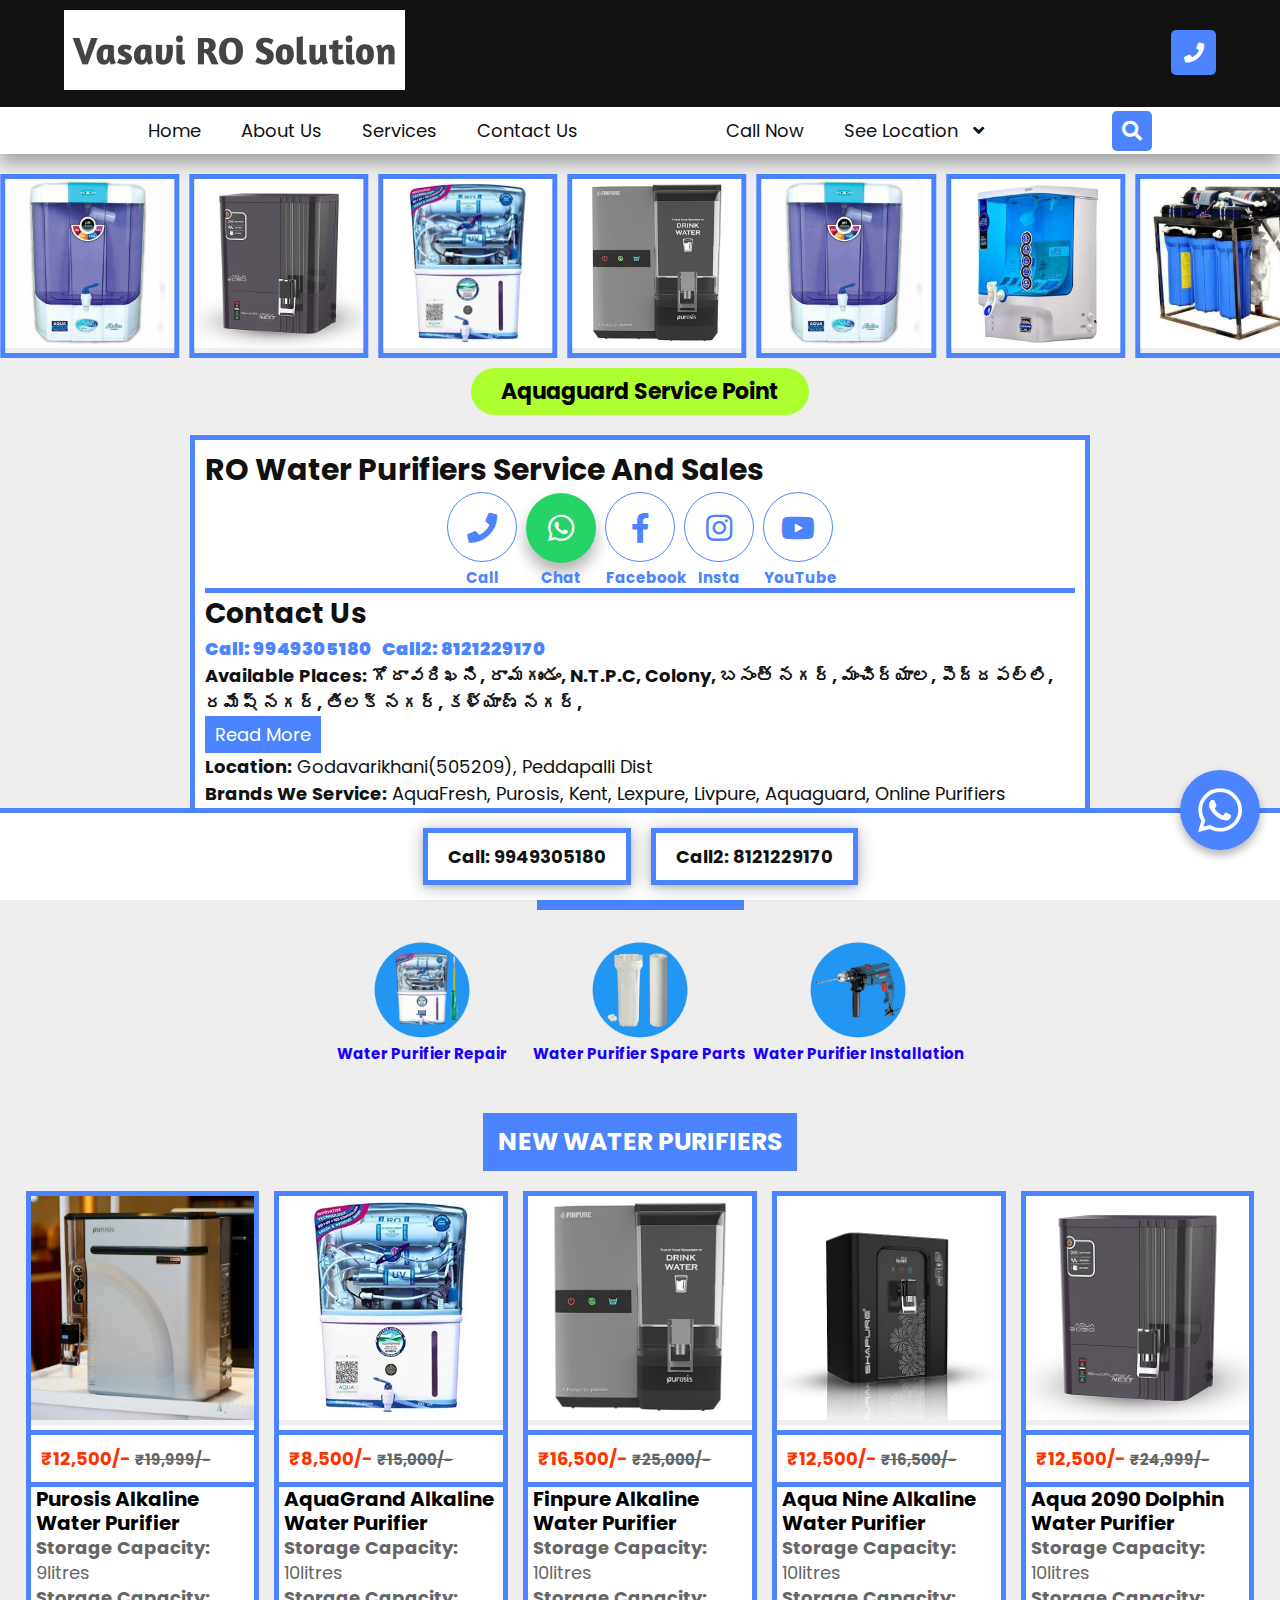
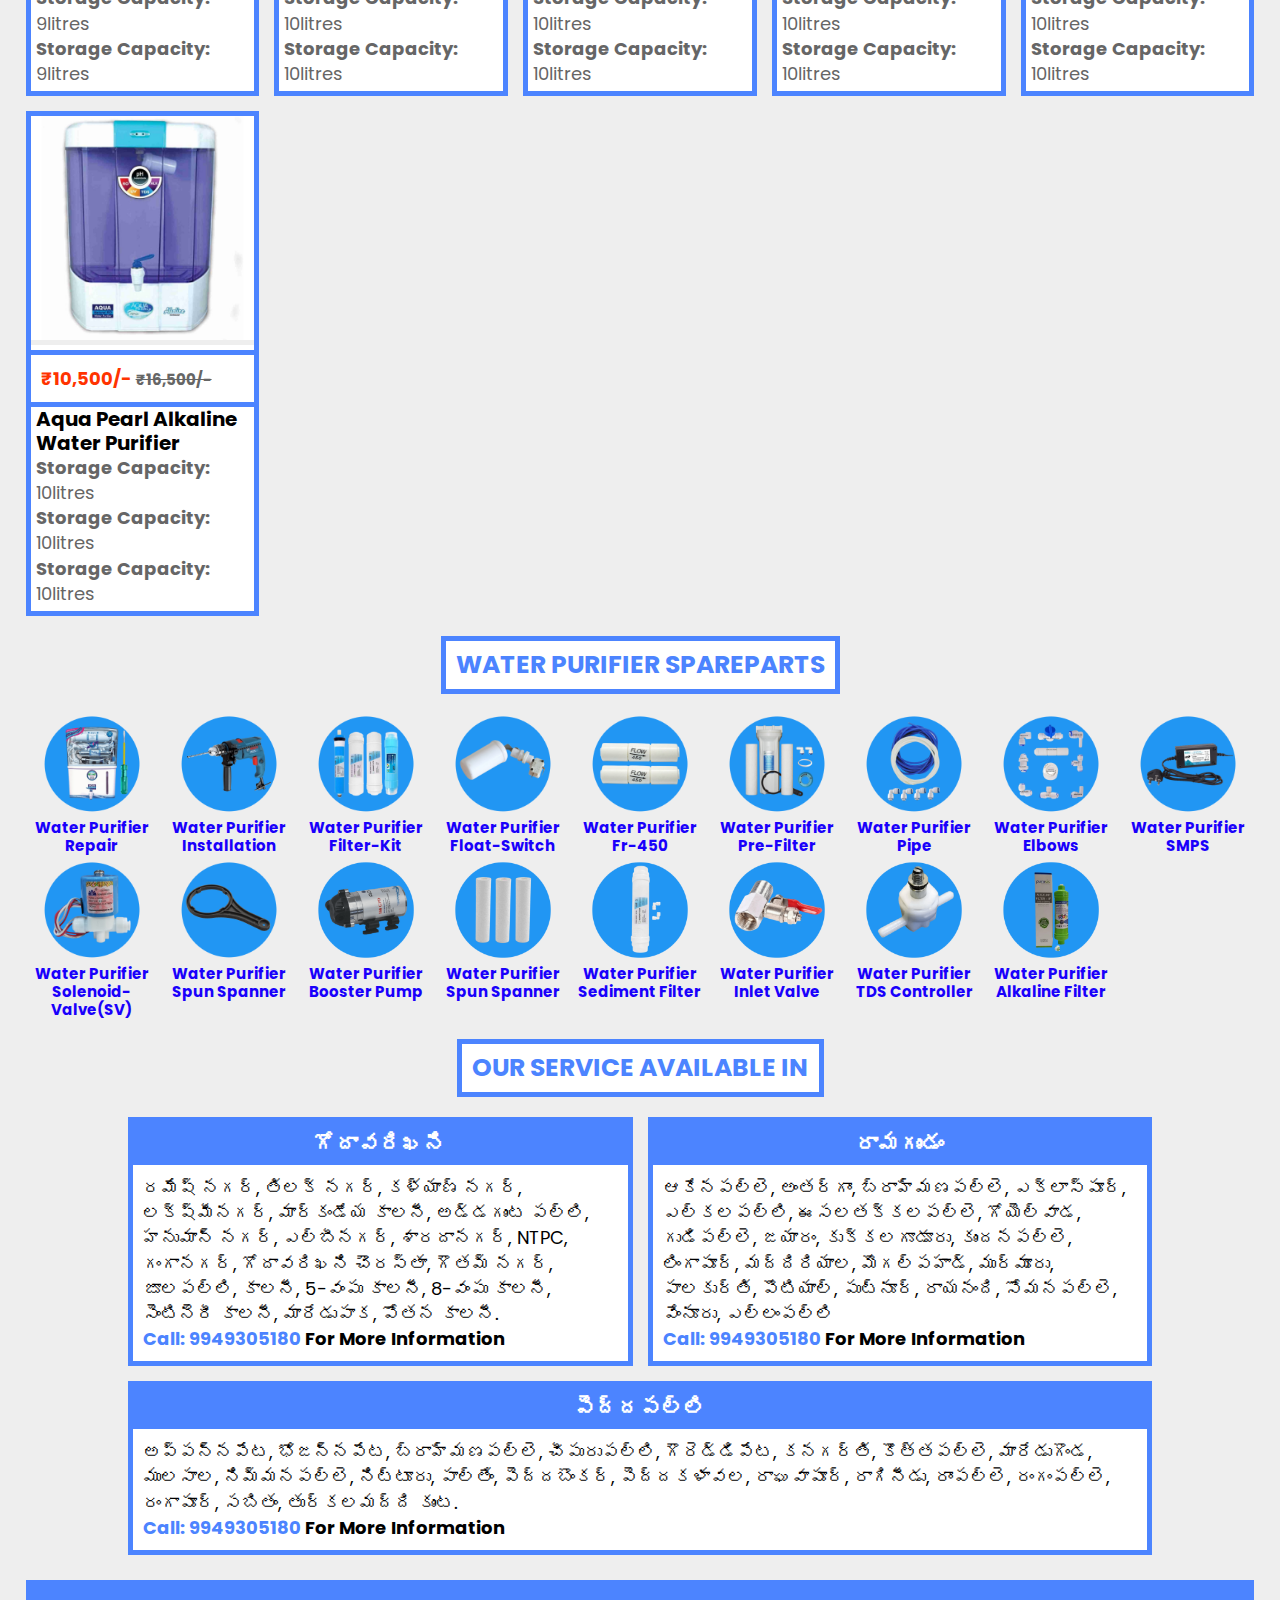
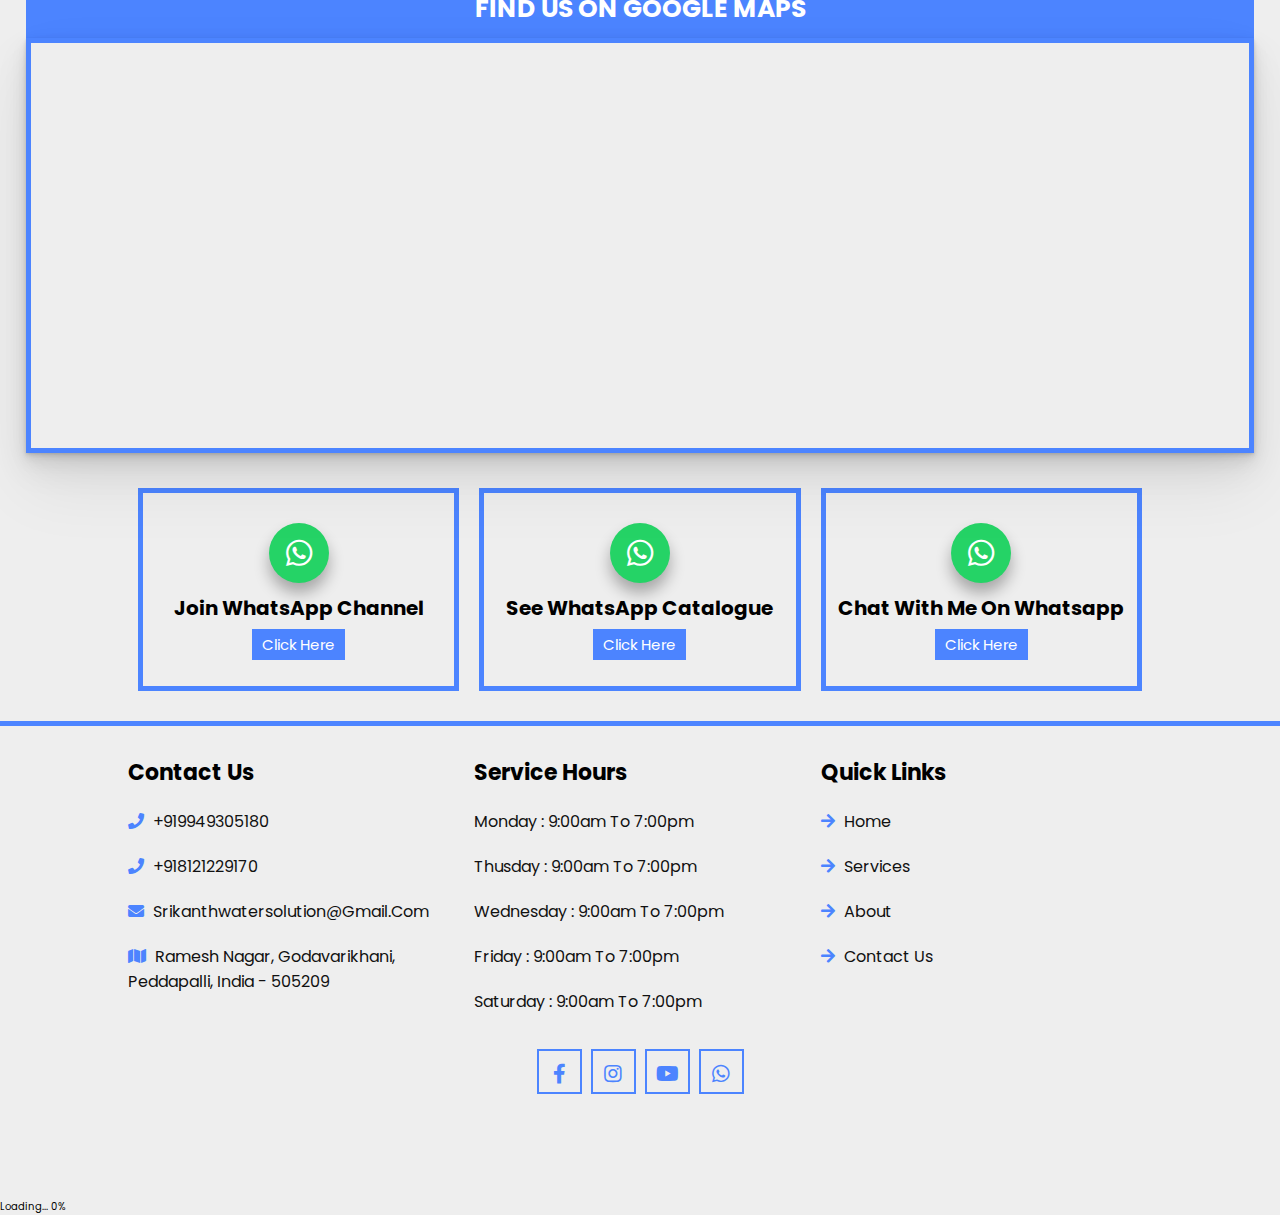
==== commit 904f5742: "Add files via upload" ====
--- a/index.html
+++ b/index.html
@@ -53,7 +53,7 @@
 
         <nav class="navbar nav-1">
             <section class="flex">
-                <a href="index.html" class="logo"><img src="logo.jpg" alt="srikanth-water-solution-logo"></a>
+                <a href="index.html" class="logo"><img src="vasavi-ro-solution-logo.jpg" alt="vasavi-ro-solution-logo"></a>
                 <div class="icons">
                     <div class="fas fa-phone" id="openContactPopupButton"></div>
                 </div>
@@ -67,25 +67,24 @@
                     <span id="menu-close-btn" onclick="toggleMenu()">&times;</span>
                     <ul>
                         <li><a href="index.html">Home</a></li>
-                        <li><a href="ro-water-purifiers.html" target="_blank">water purifiers</a></li>
-                        <li><a href="alkaline-water-purifiers.html" target="_blank">Alkaline Purifiers</a></li>
-                        <li><a href="copper-water-purifiers.html" target="_blank">Copper Purifiers</a></li>
-                        <li><a href="ro-plants.html" target="_blank">Water Plants</a></li>
+                        <li><a href="ro-water-purifiers.html" target="_blank">About Us</a></li>
+                        <li><a href="alkaline-water-purifiers.html" target="_blank">Services</a></li>
+                        <li><a href="copper-water-purifiers.html" target="_blank">Contact Us</a></li>
+                        
                     </ul>
                 </div>
 
                 </div>
                 <ul>
-                    <a href="ro-water-purifier-service.html" target="_blank">
+                    <a href="tel:+919949305180">
                         <li>
                             <div class="location-container">
-                                <span class="location-text"> Repairs </span>
+                                <span class="location-text"> Call Now </span>
                             </div>
                         </li>
                     </a>
 
-                    <li><a id="OpenLocationPopup"> Select Location <i class="fas fa-angle-down"></i></a></li>
-
+                    <li><a id="OpenLocationPopup">  See Location <i class="fas fa-angle-down"></i></a></li>
                 </ul>
                 <div class="search-btn" id="cart-btn">
                     <i class="fas fa-search"></i>
@@ -107,38 +106,29 @@
                 <div class="box">
                     <h3 class="title">water purifiers</h3>
                     <div class="flex">
-                        <a href="ro-water-purifiers-pages/purosis-ro-water-purifier.html" target="_blank">Purosis
-                            Alkaline Water Purifier</a>
-                        <a href="ro-water-purifiers-pages/aquafresh-grand-ro-water-purifier.html"
-                            target="_blank">AquaFresh Grand Alkaline Water Purifier</a>
-                        <a href="ro-water-purifiers-pages/finpure-ro-water-purifier.html" target="_blank">Finpure
-                            Alkaline Water Purifier</a>
-                        <a href="ro-water-purifiers-pages/aquafresh-pearl-ro-water-purifier.html"
-                            target="_blank">AquaFresh Pearl Water Purifier</a>
-                        <a href="ro-water-purifiers-pages/aquafresh-dolphin-ro-water-purifier.html"
-                            target="_blank">AquaFresh Dolphin Allaline Water Purifier</a>
-                        <a href="ro-water-purifiers-pages/aquafresh-zade-ro-water-purifier.html"
-                            target="_blank">AquaFresh Zade Alkaline Water Puriifier</a>
-                        <a href="ro-water-purifiers-pages/aquafresh-glory-ro-water-purifier.html"
-                            target="_blank">AquaFresh Glory Alkaline Water Purifier</a>
-                        <a href="ro-water-purifiers-pages/eseries-ro-water-purifier.html" target="_blank">e-series
-                            Copper Alkaline Water Purifier</a>
-                        <a href="ro-water-purifiers-pages/prolife-ro-water-purifier.html" target="_blank">Prolife Water
-                            Purifier </a>
+                        <a>Purosis Alkaline Water Purifier</a>
+                        <a>AquaFresh Grand Alkaline Water Purifier</a>
+                        <a>Finpure Alkaline Water Purifier</a>
+                        <a>AquaFresh Pearl Water Purifier</a>
+                        <a>AquaFresh Dolphin Allaline Water Purifier</a>
+                        <a>AquaFresh Zade Alkaline Water Puriifier</a>
+                        <a>AquaFresh Glory Alkaline Water Purifier</a>
+                        <a>e-series Copper Alkaline Water Purifier</a>
+                        <a>Prolife Water Purifier </a>
                     </div>
                 </div>
 
                 <div class="box">
                     <h3 class="title">RO Plants</h3>
                     <div class="flex">
-                        <a href="ro-plants-pages/25lph-ro-water-purifier.html" target="_blank">25LPH Water Puriifer</a>
-                        <a href="ro-plants-pages/50lph-ro-water-purifier.html" target="_blank">50LPH Water Puriifer</a>
-                        <a href="ro-plants-pages/250lph-ro-plant.html" target="_blank">250LPH Water Plant</a>
-                        <a href="ro-plants-pages/500lph-ro-plant.html" target="_blank">500LPH Water Plant</a>
-                        <a href="ro-plants-pages/1000lph-ro-plant.html" target="_blank">1000LPH Water Plant</a>
-                        <a href="ro-plants-pages/2000lph-ro-plant.html" target="_blank">2000LPH Water Plant</a>
-                        <a href="ro-plants-pages/3000lph-ro-plant.html" target="_blank">3000LPH Water Plant</a>
-                        <a href="ro-plants-pages/5000lph-ro-plant.html" target="_blank">5000LPH Water Plant</a>
+                        <a>25LPH Water Puriifer</a>
+                        <a>50LPH Water Puriifer</a>
+                        <a>250LPH Water Plant</a>
+                        <a>500LPH Water Plant</a>
+                        <a>1000LPH Water Plant</a>
+                        <a>2000LPH Water Plant</a>
+                        <a>3000LPH Water Plant</a>
+                        <a>5000LPH Water Plant</a>
                     </div>
                 </div>
 
@@ -146,53 +136,30 @@
                     <h3 class="title">RO Water Purifier Spare Parts</h3>
                     <div class="flex">
 
-                        <a href="rospareparts-pages/ro-water-purifier-pre-filter.html" target="_blank">ro water purifier
-                            pre-filter</a>
-                        <a href="rospareparts-pages/ro-water-purifier-spun-filter.html" target="_blank">ro water
-                            purifier spun filter</a>
-                        <a href="rospareparts-pages/ro-water-purifier-anti-scale-balls.html" target="_blank">ro water
-                            purifier anti scale balls</a>
-                        <a href="rospareparts-pages/ro-water-purifier-sediment-filter.html" target="_blank">ro water
-                            purifier sediment filter</a>
-                        <a href="rospareparts-pages/ro-water-purifier-pre-carbon-filter.html" target="_blank">ro water
-                            purifier pre carbon filter</a>
-                        <a href="rospareparts-pages/ro-water-purifier-post-carbon-filter.html" target="_blank">ro water
-                            purifier post carbon filter</a>
-
-                        <a href="rospareparts-pages/ro-water-purifier-membrane-housing.html" target="_blank">ro water
-                            purifier membrane housing</a>
-                        <a href="rospareparts-pages/ro-water-purifier-membranes.html" target="_blank">ro water purifier
-                            membranes</a>
-                        <a href="rospareparts-pages/ro-water-purifier-100gpd-booster-pump.html" target="_blank">ro water
-                            purifier 100gpd booster pump</a>
-                        <a href="rospareparts-pages/ro-water-purifier-smps.html" target="_blank">ro water purifier
-                            smps</a>
-                        <a href="rospareparts-pages/ro-water-purifier-float-switch.html" target="_blank">ro water
-                            purifier float switch</a>
-                        <a href="rospareparts-pages/ro-water-purifier-alkaline-filter.html" target="_blank">ro water
-                            purifier alkaline filter</a>
-
-                        <a href="rospareparts-pages/ro-water-purifier-copper-filter.html" target="_blank">ro water
-                            purifier copper filter</a>
-                        <a href="rospareparts-pages/ro-water-purifier-pre-filter-spanner.html" target="_blank">ro water
-                            purifier pre filter spanner</a>
-                        <a href="rospareparts-pages/ro-water-purifier-tap.html" target="_blank">ro water purifier
-                            tap</a>
-                        <a href="rospareparts-pages/ro-water-purifier-uv-filter.html" target="_blank">ro water purifier
-                            uv filter/uv chamber</a>
-                        <a href="rospareparts-pages/ro-water-purifier-filter-kit.html" target="_blank">ro water purifier
-                            filter kit</a>
-                        <a href="rospareparts-pages/ro-water-purifier-fr-450.html" target="_blank">ro water purifier
-                            fr-450</a>
-
-                        <a href="rospareparts-pages/ro-water-purifier-inline-valve.html" target="_blank">ro water
-                            purifier inline valve </a>
-                        <a href="rospareparts-pages/ro-water-purifier-pipe.html" target="_blank">ro water purifier
-                            pipe</a>
-                        <a href="rospareparts-pages/ro-water-purifier-solenoid-valve(SV).html" target="_blank">ro water
-                            purifier solenoid-valve(SV)</a>
-                        <a href="rospareparts-pages/ro-water-purifier-tds-controller.html" target="_blank">ro water
-                            purifier tds controller</a>
+                        <a>ro water purifier pre-filter</a>
+                        <a>ro water purifier spun filter</a>
+                        <a>ro water purifier anti scale balls</a>
+                        <a>ro water purifier sediment filter</a>
+                        <a>ro water purifier pre carbon filter</a>
+                        <a>ro water purifier post carbon filter</a>
+                        <a>ro water purifier membrane housing</a>
+                        <a>ro water purifier membranes</a>
+                        <a>ro water purifier 100gpd booster pump</a>
+                        <a>ro water purifier smps</a>
+                        <a>ro water purifier float switch</a>
+                        <a>ro water purifier alkaline filter</a>
+
+                        <a>ro water purifier copper filter</a>
+                        <a>ro water purifier pre filter spanner</a>
+                        <a>ro water purifier tap</a>
+                        <a>ro water purifier uv filter/uv chamber</a>
+                        <a>ro water purifier filter kit</a>
+                        <a>ro water purifier fr-450</a>
+
+                        <a>ro water purifier inline valve </a>
+                        <a>ro water purifier pipe</a>
+                        <a>ro water purifier solenoid-valve(SV)</a>
+                        <a>ro water purifier tds controller</a>
 
                     </div>
                 </div>
@@ -200,10 +167,10 @@
                 <div class="box">
                     <h3 class="title">Other Purifiers Links</h3>
                     <div class="flex">
-                        <a href="copper-water-purifiers.html" target="_blank">Copper Water Purifiers</a>
-                        <a href="alkaline-water-purifiers.html" target="_blank">Alkaline Water Purifiers</a>
-                        <a href="ro-plants.html" target="_blank">Ro plant</a>
-                        <a href="kangen-machine-inoziers.html" target="_blank">Kangen Machine Ionizers</a>
+                        <a>Copper Water Purifiers</a>
+                        <a>Alkaline Water Purifiers</a>
+                        <a>Ro plant</a>
+                        <a>Kangen Machine Ionizers</a>
                     </div>
                 </div>
 
@@ -244,27 +211,19 @@
             <div class="box">
                 <div class="content">
                     <div class="location">
-                        <h3>Selection Your Location</h3>
+                        <h3>See Location</h3>
                     </div>
                     <div class="box-container-2">
                         <div class="box-2">
                             <div class="flex" id="optionsContainer">
-                                <a href="godavarikhani/ro-water-purifier-service-and-sales-godavarikhani.html"
-                                    target="_blank"><span>godavarikhani</span></a>
-                                <a href="peddapalli/ro-water-purifier-service-and-sales-peddapalli.html"
-                                    target="_blank"><span>peddapalli</span></a>
-                                <a href="manchirial/ro-water-purifier-service-and-sales-manchirial.html"
-                                    target="_blank"><span>manchirial</span></a>
-                                <a href="ramagundam/ro-water-purifier-service-and-sales-ramagundam.html"
-                                    target="_blank"><span>ramagundam</span></a>
-                                <a href="colony/ro-water-purifier-service-and-sales-colony.html"
-                                    target="_blank"><span>colony</span></a>
-                                <a href="manthani/ro-water-purifier-service-and-sales-manthani.html"
-                                    target="_blank"><span>manthani</span></a>
-                                <a href="chennur/ro-water-purifier-service-and-sales-chennur.html"
-                                    target="_blank"><span>chennur</span></a>
-                                <a href="ntpc/ro-water-purifier-service-and-sales-ntpc.html"
-                                    target="_blank"><span>NTPC</span></a>
+                                <span>godavarikhani</span>
+                                <span>peddapalli</span>
+                                <span>manchirial</span>
+                                <span>ramagundam</span>
+                                <span>colony</span>
+                                <span>manthani</span>
+                                <span>chennur</span>
+                               <span>NTPC</span>
                             </div>
                         </div>
                     </div>
@@ -384,7 +343,7 @@
 
         <section class="more-purifier-btn">
 
-            <a href="ro-water-purifiers.html" class="btn" target="_blank">Aquaguard Service Point</a>
+            <a class="btn">Aquaguard Service Point</a>
     
         </section>
         <!--  more-purifier btnsection ends -->
@@ -392,10 +351,6 @@
     <!--water-purifier-section section starts  -->
 
     <section class="water-purifier-section">
-
-        <!-- <div class="water-purifier-image">
-        <img src="waterpurifier-images/purosis-water-purifier-image.jpg" alt="img - purosis-water-purifier-image">
-    </div> -->
 
         <div class="contact-information">
             <h3 class="water-purifier-name">RO Water Purifiers Service and Sales </h3>
@@ -424,10 +379,6 @@
 
 
             <div class="location-details">
-
-                <!-- <div class="price-info">
-                <strong class="price"> ₹12,500/- <span>₹15,000/-</span> </strong>
-            </div> -->
 
                 <div class="contact-us">
                     <strong class="price">Contact Us</strong>
@@ -521,9 +472,6 @@
                     <p><b> Storage Capacity:</b> 9litres</p>
                 </div>
 
-                <div class="btn-box">
-                    <a href="ro-water-purifiers-pages/purosis-ro-water-purifier.html" class="ro-water-purifiers-btn" target="_blank">Open Page</a>
-                </div>
 
             </div>
 
@@ -545,11 +493,6 @@
                     <p><b> Storage Capacity:</b> 10litres</p>
                 </div>
 
-                <div class="btn-box">
-                    <a href="ro-water-purifiers-pages/aquafresh-grand-ro-water-purifier.html"
-                        class="ro-water-purifiers-btn" target="_blank">Open Page</a>
-                </div>
-
             </div>
 
 
@@ -570,10 +513,6 @@
                     
                 </div>
 
-                <div class="btn-box">
-                    <a href="ro-water-purifiers-pages/finpure-ro-water-purifier.html" class="ro-water-purifiers-btn"
-                        target="_blank">Open Page</a>
-                </div>
 
             </div>
 
@@ -594,11 +533,6 @@
                     <p><b> Storage Capacity:</b> 10litres</p>
                 </div>
 
-                <div class="btn-box">
-                    <a href="ro-water-purifiers-pages/aqua-nine-ro-water-purifier.html" class="ro-water-purifiers-btn"
-                        target="_blank">Open Page</a>
-                </div>
-
             </div>
 
             <div class="box">
@@ -617,11 +551,6 @@
                     <p><b> Storage Capacity:</b> 10litres</p>
                 </div>
 
-                <div class="btn-box">
-                    <a href="ro-water-purifiers-pages/aqua-2090-ro-water-purifier.html" class="ro-water-purifiers-btn"
-                        target="_blank">Open Page</a>
-                </div>
-
             </div>
 
             <div class="box">
@@ -640,11 +569,6 @@
                     <p><b> Storage Capacity:</b> 10litres</p>
                 </div>
 
-                <div class="btn-box">
-                    <a href="ro-water-purifiers-pages/aquafresh-pearl-ro-water-purifier.html"
-                        class="ro-water-purifiers-btn" target="_blank">Open Page</a>
-                </div>
-
             </div>
 
 
@@ -656,148 +580,9 @@
 
     <!-- products section ends -->
 
-    <!-- more-purifier btn section starts  -->
-
-    <!-- recommanded-water-purifiers section starts  -->
-
-    <section class="recommanded-water-purifiers">
-
-        <h1 class="recommanded-water-purifiers-heading"> <span>We Recommanded </span> </h1>
-
-
-        <div class="swiper recommanded-water-purifiers-slider">
-
-            <div class="swiper-wrapper">
-
-
-                <div class="swiper-slide slide">
-                    <div class="image">
-                        <img src="waterpurifier-images/purosis-water-purifier-image.jpg"
-                            alt="purosis-water-purifier-image.jpg">
-                    </div>
-                    <div class="content">
-                        <div class="icons">
-                            <h1> Purosis RO Alkaline Water Purifier</h1>
-                            <h1> ₹12,500 </h1>
-                        </div>
-                        <!-- <h3>blog title goes here...</h3> -->
-                        <p>Company Name : Purosis</p>
-                        <p> Storage Capacity : 9litres</p>
-                        <p> Price : 12,500(Pay first 7,000) </p>
-                        <p> Warrenty : 1 year</p>
-                        <p> Technology: Alkaline Water</p>
-                        <p> Available Colors : White, Black, Silver</p>
-
-                        <div class="buttons">
-                            <a href="tel:+919949305180" class="recommanded-water-purifiers-btn">Call Now</a>
-                            <a href="ro-water-purifiers-pages/purosis-ro-water-purifier.html"
-                                class="recommanded-water-purifiers-btn" target="_blank">Open Page</a>
-                        </div>
-
-                    </div>
-                </div>
-
-
-                <div class="swiper-slide slide">
-                    <div class="image">
-                        <img src="waterpurifier-images/aquafresh-grand-water-purifier-image.jpg"
-                            alt="aquafresh-grand-water-purifier-image">
-                    </div>
-                    <div class="content">
-                        <div class="icons">
-                            <h1> AquaFresh Grand RO Alkaline Water Purifier</h1>
-                            <h1> ₹8,500 </h1>
-                        </div>
-                        <!-- <h3>blog title goes here...</h3> -->
-                        <p>Company Name : AquaFresh</p>
-                        <p> Storage Capacity : 8litres</p>
-                        <p> Price : ₹8,500 </p>
-                        <p> Warrenty : 1 year</p>
-                        <p> Technology: Alkaline Water</p>
-                        <p> Available Colors : White</p>
-
-                        <div class="buttons">
-                            <a href="tel:+919949305180" class="recommanded-water-purifiers-btn">Call Now</a>
-                            <a href="ro-water-purifiers-pages/aquafresh-grand-ro-water-purifier.html"
-                                class="recommanded-water-purifiers-btn" target="_blank">Open Page</a>
-                        </div>
-
-                    </div>
-                </div>
-
-
-                <div class="swiper-slide slide">
-                    <div class="image">
-                        <img src="waterpurifier-images/finpure-water-purifier-image.jpg"
-                            alt="finpure-water-purifier-image">
-                    </div>
-                    <div class="content">
-                        <div class="icons">
-                            <h1> Finpure RO Alkaline Water Purifier</h1>
-                            <h1> ₹16,500 </h1>
-                        </div>
-                        <!-- <h3>blog title goes here...</h3> -->
-                        <p>Company Name : Purosis</p>
-                        <p> Storage Capacity : 9litres</p>
-                        <p> Price : 16,500(Pay first 7,000) </p>
-                        <p> Warrenty : 1 year</p>
-                        <p> Technology: Alkaline Water</p>
-                        <p> Available Colors : White, Black, Silver</p>
-
-                        <div class="buttons">
-                            <a href="tel:+919949305180" class="recommanded-water-purifiers-btn">Call Now</a>
-                            <a href="ro-water-purifiers-pages/finpure-ro-water-purifier.html"
-                                class="recommanded-water-purifiers-btn" target="_blank">Open Page</a>
-                        </div>
-
-                    </div>
-                </div>
-
-
-                <div class="swiper-slide slide">
-                    <div class="image">
-                        <img src="waterpurifier-images/25lph-water-purifier-image.jpg" alt="25lph-water-purifier-image">
-                    </div>
-                    <div class="content">
-                        <div class="icons">
-                            <h1> 25lph RO Alkaline Water Purifier</h1>
-                            <h1> ₹25,000 </h1>
-                        </div>
-                        <p>Company Name : Purosis</p>
-                        <p> Storage Capacity : 25litres</p>
-                        <p> Price : 25,000 </p>
-                        <p> Warrenty : 1 year</p>
-                        <p> Technology: Alkaline Water</p>
-                        <p> Available Colors : blue</p>
-
-                        <div class="buttons">
-                            <a href="tel:+919949305180" class="recommanded-water-purifiers-btn">Call Now</a>
-                            <a href="ro-plants-pages/25lph-ro-water-purifier.html"
-                                class="recommanded-water-purifiers-btn" target="_blank">Open Page</a>
-                        </div>
-
-                    </div>
-                </div>
-
-            </div>
-
-            <div class="swiper-button-next"></div>
-            <div class="swiper-button-prev"></div>
-
-        </div>
-
-    </section>
-
-    <!-- recommanded-water-purifiers section ends -->
-
-    <!-- related-water-purifiers section starts -->
-
-
-    <!-- related-water-purifiers section ends -->
-
     <!-- category section starts  -->
 
-<h1 class="products-heading"> <span> Water Purifier SpareParts</span> </h1>
+    <h1 class="water-purifier-available-places-heading"> <span>Water Purifier SpareParts</span> </h1>
 
 <section class="service-category">
 
@@ -805,137 +590,120 @@
 
         
             <div class="box cars">
-                <img src="images//water-purifier-repair-image.png" alt="">
-                <h1>water purifier repair</h1>
-              
+                <img src="images//water-purifier-repair-image.png" alt="water-purifier-repair-image">
+                <h1>water purifier repair</h1> 
             </div>
       
 
         
             <div class="box cars">
-                <img src="images/water-purifier-installation-image.png" alt="">
-                <h1>water purifier installation</h1>
-               
+                <img src="images/water-purifier-installation-image.png" alt="water-purifier-installation-image">
+                <h1>water purifier installation</h1> 
             </div>
    
 
         
             <div class="box cars">
-                <img src="images/ro-filter-kit.png" alt="">
+                <img src="images/ro-filter-kit.png" alt="ro-filter-kit">
                 <h1>water purifier filter-kit</h1>
-             
             </div>
         
 
        
             <div class="box cars">
-                <img src="images/ro-float-switch.png" alt="">
-                <h1>water purifier float-switch</h1>
-               
+                <img src="images/ro-float-switch.png" alt="ro-float-switch">
+                <h1>water purifier float-switch</h1>   
             </div>
       
 
         
             <div class="box cars">
-                <img src="images/ro-fr-450.png" alt="">
+                <img src="images/ro-fr-450.png" alt="ro-fr-450">
                 <h1>water purifier fr-450</h1>
-              
             </div>
        
 
         
             <div class="box cars">
-                <img src="images/ro-pre-filter.png" alt="">
+                <img src="images/ro-pre-filter.png" alt="ro-pre-filter">
                 <h1>water purifier pre-filter</h1>
-              
-            </div>
-        
-
-        
-            <div class="box cars">
-                <img src="images/ro-pipe.png" alt="">
-                <h1>water purifier pipe</h1>
-               
+            </div>
+        
+
+        
+            <div class="box cars">
+                <img src="images/ro-pipe.png" alt="ro-pipe">
+                <h1>water purifier pipe</h1>   
             </div>
        
 
         
             <div class="box cars">
-                <img src="images/ro-elbows.png" alt="">
-                <h1>water purifier elbows</h1>
-              
+                <img src="images/ro-elbows.png" alt="ro-elbows">
+                <h1>water purifier elbows</h1> 
             </div>
        
 
         
             <div class="box cars">
-                <img src="images/ro-smps.png" alt="">
-                <h1>water purifier SMPS</h1>
-                
+                <img src="images/ro-smps.png" alt="ro-smps"> 
+                <h1>water purifier SMPS</h1>  
             </div>
        
 
         
             <div class="box cars">
-                <img src="images/ro-solenoid-valve(SV).png" alt="">
+                <img src="images/ro-solenoid-valve(SV).png" alt="ro-solenoid-valve(SV)">
                 <h1>water purifier solenoid-valve(SV)</h1>
-               
-            </div>
-        
-
-        
-            <div class="box cars">
-                <img src="images/ro-spanner.png" alt="">
+            </div>
+        
+
+        
+            <div class="box cars">
+                <img src="images/ro-spanner.png" alt="ro-spanner">
+                <h1>water purifier spun spanner</h1> 
+            </div>
+        
+
+        
+            <div class="box cars">
+                <img src="images/ro-water-purifier-booster-pump.png" alt="ro-water-purifier-booster-pump">
+                <h1>water purifier booster pump</h1>
+            </div>
+        
+
+        
+            <div class="box cars">
+                <img src="images/ro-water-purifier-span-filter.png" alt="ro-water-purifier-span-filter">
                 <h1>water purifier spun spanner</h1>
-                
-            </div>
-        
-
-        
-            <div class="box cars">
-                <img src="images/ro-water-purifier-booster-pump.png" alt="">
-                <h1>water purifier booster pump</h1>
-               
-            </div>
-        
-
-        
-            <div class="box cars">
-                <img src="images/ro-water-purifier-span-filter.png" alt="">
-                <h1>water purifier spun spanner</h1>
-               
             </div>
       
 
         
             <div class="box cars">
-                <img src="images/ro-water-purifier-sediment-filter.png" alt="">
+                <img src="images/ro-water-purifier-sediment-filter.png" alt="ro-water-purifier-sediment-filter">
                 <h1>water purifier sediment filter</h1>
-               
-            </div>
-        
-
-        
-            <div class="box cars">
-                <img src="images/ro-water-purifier-inlet-valve.png" alt="">
-                <h1>water purifier inlet valve</h1>
-               
-            </div>
-        
-
-        
-            <div class="box cars">
-                <img src="images/ro-water-purifier-tds-controller.png" alt="">
+            </div>
+        
+
+        
+            <div class="box cars">
+                <img src="images/ro-water-purifier-inlet-valve.png" alt="ro-water-purifier-inlet-valve">
+                <h1>water purifier inlet valve</h1>  
+            </div>
+        
+
+        
+            <div class="box cars">
+                <img src="images/ro-water-purifier-tds-controller.png" alt="ro-water-purifier-tds-controller">
                 <h1>water purifier TDS controller</h1>
-               
             </div>
        
 
         
             <div class="box cars">
-                <img src="images/ro-water-purifier-alkaline-filter.png" alt="">
+                <img src="images/ro-water-purifier-alkaline-filter.png" alt=ro-water-purifier-alkaline-filter"">
                 <h1>water purifier alkaline filter</h1>
-              
             </div>
         
 
@@ -1091,28 +859,9 @@
                 <p>saturday : 9:00am to 7:00pm</p>
             </div>
 
-
-            <div class="box">
-                <h3>Popular Water Purifiers</h3>
-                <a href="ro-water-purifiers-pages/purosis-ro-water-purifier.html" target="_blank"><i
-                        class="fas fa-arrow-right"></i> Purosis Alkaline Water Purifier</a>
-                <a href="ro-water-purifiers-pages/aquafresh-pearl-ro-water-purifier.html" target="_blank"><i
-                        class="fas fa-arrow-right"></i> AquaPearl Alkaline Water Purifier</a>
-                <a href="ro-water-purifiers-pages/finpure-ro-water-purifier.html" target="_blank"><i
-                        class="fas fa-arrow-right"></i> Finpure Alkaline Water Purifier</a>
-                <a href="ro-water-purifiers-pages/aquafresh-grand-ro-water-purifier.html" target="_blank"><i
-                        class="fas fa-arrow-right"></i> AquaGrand Alkaline Water Purifier</a>
-                <a href="ro-water-purifiers.html" target="_blank"><i class="fas fa-arrow-right"></i> For More Click
-                    Here</a>
-            </div>
-
             <div class="box">
                 <h3>quick links</h3>
                 <a href="index.html" target="_blank"> <i class="fas fa-arrow-right"></i> home</a>
-                <a href="ro-water-purifiers.html" target="_blank"> <i class="fas fa-arrow-right"></i> water
-                    purifiers</a>
-                <a href="alkaline-water-purifiers.html" target="_blank"> <i class="fas fa-arrow-right"></i>Alkaline
-                    water purifers</a>
                 <a href="services.html" target="_blank"> <i class="fas fa-arrow-right"></i> Services </a>
                 <a href="about.html" target="_blank"> <i class="fas fa-arrow-right"></i> about</a>
                 <a href="contact-us.html" target="_blank"> <i class="fas fa-arrow-right"></i> contact us</a>
@@ -1169,64 +918,7 @@
     <script src="js/swiper-bundle.min.js"></script>
     <script src="js/homejs.js"></script>
 
-    <script>
-
-        
-var swiper = new Swiper(".header-water-purifiers-slider", {
-  slidesPerView: "auto",
-  spaceBetween: 10,
-  loop: true, // Enable continuous loop mode
-  autoplay: {
-    delay: 0, // No delay for continuous scrolling
-    disableOnInteraction: true, // Stop autoplay on interaction
-    waitForTransition: false, // Stop immediately without waiting for transition
-  },
-  speed: 5000, // Speed of the marquee effect
-  navigation: {
-    nextEl: ".swiper-button-next",
-    prevEl: ".swiper-button-prev",
-  },
-  pagination: {
-    el: ".swiper-pagination",
-    clickable: true,
-  },
-  breakpoints: {
-    2500: {
-        slidesPerView: 1,
-    },
-    2501: {
-        slidesPerView: 1,
-    },
-    2502: {
-        slidesPerView: 1,
-    },
-  },
-  // Prevent sliding on touch interaction
-  allowTouchMove: true,
-  on: {
-    touchStart: function () {
-      swiper.autoplay.stop(); // Stop autoplay immediately when touched
-    },
-    touchEnd: function () {
-      swiper.allowTouchMove = true; // Re-enable touch sliding after interaction
-    }
-  }
-});
-
-// Stop autoplay on touch and prevent sliding to the next image
-swiper.el.addEventListener('touchstart', function() {
-  swiper.autoplay.stop(); // Stop autoplay immediately on touch
-  swiper.allowTouchMove = false; // Temporarily disable touch slide
-});
-
-// Re-enable touch movement after touch is released
-swiper.el.addEventListener('touchend', function() {
-  swiper.allowTouchMove = true; // Re-enable touch slide after touch ends
-});
-
-
-// hheader-water-purifiers ends here
-
+   
     </script>
 
 </body>
--- a/css/stylesws.css
+++ b/css/stylesws.css
@@ -8,13 +8,9 @@
   --light-color:#666;
   --light-bg:#eee;
   --main-color: #4C84FF; 
-  /* --border: 0.5rem solid #4C84FF;   */
-  --border: 0.5rem #4C84FF;
-
-  
-  --box-shadow:0 .5rem 1rem rgba(0, 0, 0, .1);
-}
-
+  --border: 0.5rem solid #4C84FF;  
+  --box-shadow:0 1rem 1.5rem rgba(0,0,0,.3);
+}
 *{
 
   font-family: 'Poppins', sans-serif;
@@ -277,16 +273,10 @@
 }
 
 .search-btn-container .products-container .box-container .flex a{
-  background-color: var(--white);
+  background-color: var(--main-color);
   border-radius: .5rem;
   padding: 1rem 1.5rem;
   font-size: 1.5rem;
-  background-color: var(--light-bg);
-}
-
-
-.search-btn-container .products-container .box-container .flex a:hover{
-  background-color: var(--main-color);
   color: var(--white);
 }
 
@@ -490,11 +480,12 @@
   animation: fadeUp .4s linear;
 }
 
-.location-popup .box-container .box .content .box-container-2 .box-2 .flex a {
+.location-popup .box-container .box .content .box-container-2 .box-2 .flex span {
   background-color: var(--main-color);
   /* border-radius: .5rem; */
   padding: 0.4rem 1.5rem;
   font-size: 2rem;
+  color: var(--white);
 }
 
 .location-popup .box-container .box .content .box-container-2 .box-2 .flex a span {
@@ -1140,180 +1131,6 @@
 
 /* recommanded water purifiers ends starts */
 
-.recommanded-water-purifiers-heading {
-  width: 100%;
-  margin:0 auto;
-  padding-top: 1.5rem;
-}
-
-.recommanded-water-purifiers-heading span{
-  font-size: 2rem;
-  padding:1rem 4.5rem;
-  color:#fff;
-  background: #4C84FF;
-  display: inline-block;
-}
-
-.recommanded-water-purifiers {
-  padding: 0 5%;
-  /* padding-right: 0%; */
-}
-
-.recommanded-water-purifiers .box-container {
-  display: flex;
-  flex-wrap: wrap;
-  gap: 1.5rem;
-}
-
-.recommanded-water-purifiers .slide {
-  border: var(--border);
-  background: #f6fbf6;
-  -webkit-box-shadow: 0 0.5rem 1rem rgba(0, 0, 0, 0.1);
-          box-shadow: 0 0.5rem 1rem rgba(0, 0, 0, 0.1)
-}
-
-
-.recommanded-water-purifiers .slide .image {
-  overflow: hidden;
-  position: relative;
-  width: 100%;
-  /* height: 22rem; */
-  /* height: auto; */
-  border-bottom: 0.5rem solid #4C84FF;
-}
-
-.recommanded-water-purifiers .slide .image img {
-  width: 100%;
-  /* height: 100%; */
-  height: auto;
-  object-fit: cover;
-}
-
-
-.recommanded-water-purifiers .swiper-slide {
-  width: 80%; 
-}
-
-.recommanded-water-purifiers .swiper-slide {
-  scroll-behavior: smooth;
-  width: 80%;
-}
-
-.recommanded-water-purifiers .swiper-slide:nth-child(2n) {
-  scroll-behavior: smooth;
-  width: 80%;
-}
-
-.recommanded-water-purifiers .swiper-slide:nth-child(3n) {
-  scroll-behavior: smooth;
-  width: 80%;
-}
-
-.recommanded-water-purifiers .swiper-slide:nth-child(4n) {
-  scroll-behavior: smooth;
-  width: 80%;
-}
-
-.recommanded-water-purifiers .swiper-slide:nth-child(5n) {
-  scroll-behavior: smooth;
-  width: 80%;
-}
-
-.recommanded-water-purifiers .swiper-slide:nth-child(6n) {
-  scroll-behavior: smooth;
-  width: 80%;
-}
-
-
-.recommanded-water-purifiers .slide .content .icons {
-   margin-top: 1rem;
- padding: 0rem 2%;
- 
-  display: -webkit-box;
-  display: -ms-flexbox;
-  display: flex;
-  -webkit-box-align: center;
-      -ms-flex-align: center;
-          align-items: center;
-  -webkit-box-pack: justify;
-      -ms-flex-pack: justify;
-          justify-content: space-between;
-}
-
-.recommanded-water-purifiers .slide .content .icons h1 {
-  font-size: 2rem;
-  color: var(--black);
-}
-
-.recommanded-water-purifiers .slide .content .buttons{
-  margin-top: -1rem;
-  display: flex;
-  gap:1rem;
-  padding: 2%;
-  justify-content: center;
-}
-
-.recommanded-water-purifiers .slide .content .buttons .btn{
-  flex:1;
-  font-size: 1.5rem;
-}
-
-.recommanded-water-purifiers .slide .content p {
-  font-size: 1.6rem;
-  color: var(--black);
-line-height: -2;
-padding-left: 2%;
-}
-
-
-.recommanded-water-purifiers .swiper-button-prev {
-  left: 0%;
-}
-
-.recommanded-water-purifiers .swiper-button-next {
-  right: 0;
-}
-
-.recommanded-water-purifiers .swiper-button-next,
-.recommanded-water-purifiers .swiper-button-prev {
-  padding: 3rem 2rem;
-  background-color: #fff;
-  top: 50%;
-  opacity: .7;
-}
-
-.recommanded-water-purifiers .swiper-button-next::after,
-.recommanded-water-purifiers .swiper-button-prev::after {
-  font-size: 2rem;
-}
-
-.recommanded-water-purifiers .swiper-button-next:hover,
-.recommanded-water-purifiers .swiper-button-prev:hover {
-  opacity: 1;
-  background: var(--main-color);
-  color: var(--white);
-}
-
-
-.recommanded-water-purifiers-btn {
-  display: inline-block;
-  padding:.8rem 3rem;
-  border: var(--border);
-  color:var(--red);
-  cursor: pointer;
-  font-size: 1.7rem;
-  position: relative;
-  overflow: hidden;
-  z-index: 0;
-  margin-top: 1rem;
-}
-
-
-.recommanded-water-purifiers-btn:hover{
-  color:var(--white);
-  background-color: var(--main-color);
-  
-}
 
 /* recommanded water purifiers ends here */
 
